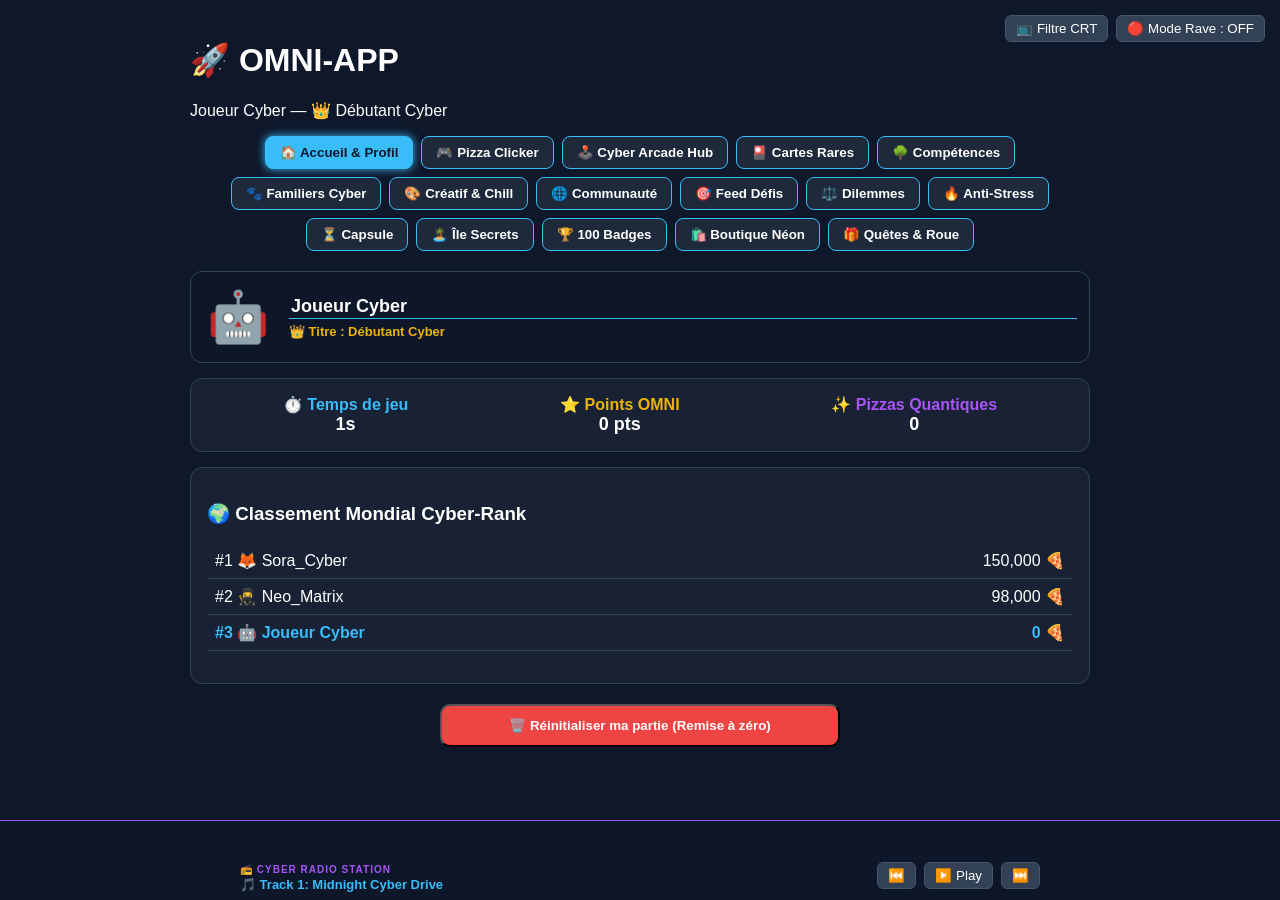
==== index.html @ 918ac30b "Update index.html" ====
<!DOCTYPE html>
<html lang="fr">
<head>
  <meta charset="UTF-8">
  <meta name="viewport" content="width=device-width, initial-scale=1.0">
  <title>OMNI-APP - Cyberpunk Social Mega Edition</title>
  <link rel="stylesheet" href="style.css">
  <link rel="manifest" href="manifest.json">
  <script src="script.js" defer></script>
</head>
<body>

  <!-- Calques de fond & EFFET CRT & MATRIX & RAVE -->
  <div id="crt-overlay"></div>
  <div id="rave-background-layer"></div>
  <div id="rave-emoji-container"></div>
  <div id="matrix-canvas-container"><canvas id="matrix-canvas"></canvas></div>

  <!-- Boutons Spéciaux Flottants -->
  <div style="position: fixed; top: 15px; right: 15px; z-index: 1000; display:flex; gap:8px;">
    <button id="crt-toggle-btn" class="music-btn" onclick="toggleCRTMode()">📺 Filtre CRT</button>
    <button id="rave-btn" class="music-btn" onclick="toggleRaveMode()">🔴 Mode Rave : OFF</button>
  </div>

  <div class="app-container">
    <header>
      <h1 id="main-title" onclick="compterClicsTitre()">🚀 OMNI-APP</h1>
      <p id="user-title-tag">Joueur Cyber — 👑 Débutant Cyber</p>
      <div id="happy-hour-banner" style="background: linear-gradient(90deg, #ef4444, #eab308); color: #0f172a; font-weight: bold; padding: 6px; border-radius: 8px; margin-top: 10px; display: none;">
        🔥 HAPPY HOUR PIZZA ACTIF ! Gains de clics x5 !
      </div>
    </header>

    <!-- Navigation principale étendue -->
    <nav class="main-menu">
      <button id="btn-home" class="menu-btn active" onclick="switchTab('home')">🏠 Accueil & Profil</button>
      <button id="btn-clicker" class="menu-btn" onclick="switchTab('clicker')">🎮 Pizza Clicker</button>
      <button id="btn-arcade" class="menu-btn" onclick="switchTab('arcade')">🕹️ Cyber Arcade Hub</button>
      <button id="btn-cards" class="menu-btn" onclick="switchTab('cards')">🎴 Cartes Rares</button>
      <button id="btn-tree" class="menu-btn" onclick="switchTab('tree')">🌳 Compétences</button>
      <button id="btn-pets" class="menu-btn" onclick="switchTab('pets')">🐾 Familiers Cyber</button>
      <button id="btn-sandbox" class="menu-btn" onclick="switchTab('sandbox')">🎨 Créatif & Chill</button>
      <button id="btn-community" class="menu-btn" onclick="switchTab('community')">🌐 Communauté</button>
      <button id="btn-dare" class="menu-btn" onclick="switchTab('dare')">🎯 Feed Défis</button>
      <button id="btn-dilemme" class="menu-btn" onclick="switchTab('dilemme')">⚖️ Dilemmes</button>
      <button id="btn-vent" class="menu-btn" onclick="switchTab('vent')">🔥 Anti-Stress</button>
      <button id="btn-capsule" class="menu-btn" onclick="switchTab('capsule')">⏳ Capsule</button>
      <button id="btn-secrets" class="menu-btn" onclick="switchTab('secrets')">🏝️ Île Secrets</button>
      <button id="btn-achievements" class="menu-btn" onclick="switchTab('achievements')">🏆 100 Badges</button>
      <button id="btn-shop" class="menu-btn" onclick="switchTab('shop')">🛍️ Boutique Néon</button>
      <button id="btn-wheel" class="menu-btn" onclick="switchTab('wheel')">🎁 Quêtes & Roue</button>
    </nav>

    <main class="content">
      <!-- PAGE ACCUEIL & PROFIL -->
      <section id="page-home" class="page active">
        <div class="card" style="display:flex; align-items:center; gap:20px; background:rgba(15,23,42,0.9);">
          <div id="profile-avatar" style="font-size:50px; cursor:pointer;" onclick="changerAvatar()" title="Changer d'avatar">🤖</div>
          <div style="flex-grow:1;">
            <input type="text" id="username-input" value="Joueur Cyber" onchange="sauvegarderProfil()" style="font-size:18px; font-weight:bold; width: 100%; background:transparent; border:none; border-bottom:1px solid var(--neon-blue); color:white;">
            <p id="profile-title-display" style="margin:5px 0 0 0; color:#eab308; font-weight:bold; font-size:13px;">👑 Titre : Débutant Cyber</p>
          </div>
        </div>

        <div class="card" style="display:flex; justify-content:space-around; text-align:center;">
          <div>
            <h4 style="margin:0; color:#38bdf8;">⏱️ Temps de jeu</h4>
            <span id="play-time-display" style="font-size:18px; font-weight:bold;">0s</span>
          </div>
          <div>
            <h4 style="margin:0; color:#eab308;">⭐ Points OMNI</h4>
            <span id="omni-points-display" style="font-size:18px; font-weight:bold;">0 pts</span>
          </div>
          <div>
            <h4 style="margin:0; color:#a855f7;">✨ Pizzas Quantiques</h4>
            <span id="quantique-display" style="font-size:18px; font-weight:bold;">0</span>
          </div>
        </div>

        <div class="stat-card card">
          <h3>🌍 Classement Mondial Cyber-Rank</h3>
          <ul id="leaderboard-list" style="list-style: none; padding: 0;"></ul>
        </div>

        <div style="margin-top: 20px; text-align: center;">
          <button class="btn" style="background:#ef4444; color:white; width:100%; max-width:400px; padding:12px; font-weight:bold; border-radius:10px; cursor:pointer;" onclick="reinitialiserTout()">🗑️ Réinitialiser ma partie (Remise à zéro)</button>
        </div>
      </section>

      <!-- PAGE PIZZA CLICKER EXTRÊME -->
      <section id="page-clicker" class="page">
        <h2>🎮 Pizza Clicker Extrême & Prestige</h2>
        <div class="card" style="text-align: center; position: relative; overflow: hidden; background: radial-gradient(circle, #2d3748 0%, #1a202c 100%); min-height: 280px;">
          <h3>💰 <span id="score-pieces">0</span> Pizzas</h3>
          <p style="font-size: 14px; color: #a0aec0; margin-bottom: 15px;">⚡ +<span id="pieces-par-seconde">0</span>/sec | 💥 +<span id="click-power-display">1</span> par clic</p>
          
          <div id="pizza-container" style="position: relative; display: inline-block; margin: 15px 0; width: 150px; height: 150px;">
            <div id="pizza-rotation-wrapper">
              <div id="pizza-gigante" onclick="cliquerPizza(event)">🍕</div>
            </div>
          </div>
          <br>
          <button class="btn" style="background: linear-gradient(90deg, #a855f7, #ec4899); color: white; width: auto; font-weight: bold; margin-top: 10px;" onclick="effectuerPrestige()">✨ Prestige Renaissance (Requis: 1M Pizzas)</button>
        </div>
        <h3>🛒 Améliorations de Production (22 Objets)</h3>
        <div id="shop-container" class="shop-grid"></div>
      </section>

      <!-- PAGE ARCADE HUB -->
      <section id="page-arcade" class="page">
        <h2>🕹️ Cyber Arcade Hub</h2>
        <div style="display:flex; gap:8px; margin-bottom:15px; justify-content:center; flex-wrap:wrap;">
          <button class="music-btn" onclick="switchArcadeGame('snake')">🐍 Cyber-Snake</button>
          <button class="music-btn" onclick="switchArcadeGame('invaders')">👾 Invaders</button>
          <button class="music-btn" onclick="switchArcadeGame('flappy')">🍕 Flappy Pizza</button>
          <button class="music-btn" onclick="switchArcadeGame('breaker')">🧱 Brick Breaker</button>
          <button class="music-btn" onclick="switchArcadeGame('typer')">⌨️ Speed Typer</button>
          <button class="music-btn" onclick="switchArcadeGame('memory')">🧠 Memory Matrix</button>
          <button class="music-btn" onclick="switchArcadeGame('simon')">🔴 Simon Says</button>
          <button class="music-btn" style="border-color:#ef4444; color:#ef4444;" onclick="demarrerQTEHack()">⚡ Hack QTE</button>
        </div>

        <div class="card" style="text-align: center;">
          <div id="qte-container" style="display:none; margin-bottom:15px; padding:12px; background:#ef4444; border-radius:10px; font-weight:bold;">
            <span id="qte-prompt">TAPE VITE : SÉQUENCE</span>
          </div>
          <div id="typer-display" style="display:none; font-size:20px; font-weight:bold; color:#38bdf8; margin-bottom:10px;"></div>
          <div id="memory-grid" style="display:none; grid-template-columns: repeat(4, 1fr); gap:10px; max-width:300px; margin:0 auto 15px auto;"></div>
          <div id="simon-grid" style="display:none; grid-template-columns: repeat(2, 1fr); gap:10px; max-width:200px; margin:0 auto 15px auto;">
            <button id="simon-0" class="music-btn" style="height:80px; background:#ef4444;" onclick="cliquerSimon(0)"></button>
            <button id="simon-1" class="music-btn" style="height:80px; background:#38bdf8;" onclick="cliquerSimon(1)"></button>
            <button id="simon-2" class="music-btn" style="height:80px; background:#22c55e;" onclick="cliquerSimon(2)"></button>
            <button id="simon-3" class="music-btn" style="height:80px; background:#eab308;" onclick="cliquerSimon(3)"></button>
          </div>
          <canvas id="arcade-canvas" width="300" height="300" style="background:#090d16; border:2px solid var(--neon-blue); border-radius:12px; box-shadow:0 0 20px rgba(56,189,248,0.3);"></canvas>
          <br>
          <button class="btn" id="arcade-start-btn" onclick="demarrerJeuArcadeActuel()" style="width:auto; margin-top:10px;">▶️ Lancer la partie</button>
        </div>
      </section>

      <!-- PAGE CARTES RARES -->
      <section id="page-cards" class="page">
        <h2>🎴 Collection de Cartes Cyber</h2>
        <div class="card" style="text-align: center;">
          <h3>🎁 Ouvre un Booster OMNI</h3>
          <p>Prix du paquet : <strong style="color:#eab308;">100 Points OMNI ⭐</strong></p>
          <button class="btn" style="background:#eab308; color:#0f172a; font-weight:bold;" onclick="ouvrirBooster()">✨ Ouvrir un Paquet !</button>
        </div>
        <h3>🖼️ Ta Galerie de Cartes</h3>
        <div id="cards-gallery" style="display:grid; grid-template-columns: repeat(auto-fit, minmax(130px, 1fr)); gap:12px;"></div>
      </section>

      <!-- PAGE ARBRE DE COMPÉTENCES -->
      <section id="page-tree" class="page">
        <h2>🌳 Arbre de Compétences Cyber</h2>
        <div id="skill-tree-container" style="display:grid; grid-template-columns: repeat(auto-fit, minmax(200px, 1fr)); gap:12px;"></div>
      </section>

      <!-- PAGE FAMILIERS CYBER -->
      <section id="page-pets" class="page">
        <h2>🐾 Familiers & Mascottes Cyber</h2>
        <div id="pets-container" style="display:grid; grid-template-columns: repeat(auto-fit, minmax(200px, 1fr)); gap:12px;"></div>
      </section>

      <!-- PAGE CREATIF & CHILL -->
      <section id="page-sandbox" class="page">
        <h2>🎨 Zone Créative & Chill</h2>
        
        <div class="card">
          <h3>💥 Papier Bulle Infini</h3>
          <div id="bubble-wrap-container" style="display:grid; grid-template-columns: repeat(8, 1fr); gap:6px; max-width:320px; margin:0 auto;"></div>
        </div>

        <div class="card">
          <h3>🖼️ Pixel Art Sandbox</h3>
          <div id="pixel-grid" style="display:grid; grid-template-columns: repeat(10, 1fr); gap:2px; max-width:250px; margin:0 auto;"></div>
        </div>

        <div class="card" style="text-align:center;">
          <h3>🔮 Générateur de Citations Rétro-Futuristes</h3>
          <p id="citation-display" style="font-style:italic; color:#38bdf8;">"Clique ci-dessous pour inspirer ton esprit cyber..."</p>
          <button class="btn" onclick="genererCitation()">🔮 Générer une citation</button>
        </div>

        <div class="card">
          <h3>🔊 Boîte à Meuh Cyber</h3>
          <div style="display:flex; gap:10px; justify-content:center; flex-wrap:wrap;">
            <button class="music-btn" onclick="jouerNote(150, 'sawtooth', 0.5, 0.1)">🔊 Laser</button>
            <button class="music-btn" onclick="jouerNote(400, 'square', 0.3, 0.1)">💥 Explosion</button>
            <button class="music-btn" onclick="jouerNote(800, 'sine', 0.6, 0.1)">✨ PowerUp</button>
          </div>
        </div>
      </section>

      <!-- PAGE COMMUNAUTÉ -->
      <section id="page-community" class="page">
        <h2>🌐 Espace Communautaire & Anonyme</h2>
        
        <div class="card">
          <h3>📊 Météo d'Humeur Communautaire</h3>
          <p>Comment te sens-tu aujourd'hui ?</p>
          <div style="display:flex; gap:10px; justify-content:center;">
            <button class="music-btn" onclick="voterHumeur('🔥 Super')">🔥 Super</button>
            <button class="music-btn" onclick="voterHumeur('😎 Cool')">😎 Cool</button>
            <button class="music-btn" onclick="voterHumeur('😴 Fatigué')">😴 Fatigué</button>
          </div>
          <div id="humeur-stats" style="margin-top:10px; font-weight:bold; color:#eab308; text-align:center;"></div>
        </div>

        <div class="card">
          <h3>🎨 Mur de Graffiti Collectif (Toile 24h)</h3>
          <canvas id="graffiti-canvas" width="280" height="150" style="background:#090d16; border:1px solid #334155; display:block; margin:0 auto; cursor:crosshair;"></canvas>
          <p style="text-align:center; font-size:12px; color:#94a3b8;">Dessine directement sur la toile !</p>
        </div>

        <div class="card" style="text-align:center;">
          <h3>⚡ Générateur de Pseudos Cyber</h3>
          <p id="pseudo-generated" style="font-size:18px; font-weight:bold; color:#a855f7;">Néon_Vortex_99</p>
          <button class="btn" onclick="genererPseudoCyber()">🎲 Générer un Pseudo</button>
        </div>

        <div class="card">
          <h3>📬 Boîte aux Lettres Intergalactique</h3>
          <textarea id="letter-input" placeholder="Écris une pensée bienveillante..."></textarea>
          <button class="btn" onclick="envoyerLettre()">🚀 Envoyer dans le cosmos</button>
          <div id="received-letter" style="margin-top:10px; font-style:italic; color:#4ade80;"></div>
        </div>
      </section>

      <!-- PAGE LIVE FEED DÉFIS -->
      <section id="page-dare" class="page">
        <h2>🎯 Mur de Défis Communautaire</h2>
        <div class="card">
          <p><strong>Défi du jour :</strong> "Prends en photo l'objet le plus étrange près de toi !"</p>
          <input type="text" id="dare-caption" placeholder="Légende de ta photo...">
          <input type="file" id="dare-file" accept="image/*" style="margin-top:10px;">
          <button class="btn" onclick="publierDefi()">Publier sur le Feed</button>
        </div>
        <div id="feed-container" style="margin-top:20px;"></div>
      </section>

      <!-- PAGE TRIBUNAL DES DILEMMES -->
      <section id="page-dilemme" class="page">
        <h2>⚖️ Le Tribunal des Dilemmes</h2>
        <div class="card dilemme-box">
          <p class="question" id="dilemme-question" style="font-size: 18px; font-weight: bold; margin-bottom: 15px;">Chargement du dilemme...</p>
          <div id="dilemme-options" style="display: flex; flex-direction: column; gap: 10px;">
            <button class="choice-btn music-btn" id="opt-1" onclick="voterDilemme(1)">Option 1</button>
            <button class="choice-btn music-btn" id="opt-2" onclick="voterDilemme(2)">Option 2</button>
          </div>
          <div id="dilemme-resultats" style="display:none; text-align: center; margin-top: 15px;">
            <p id="res-texte" style="font-weight: bold; color: #38bdf8; font-size: 18px; line-height: 1.6;"></p>
            <button class="btn" onclick="prochainDilemme()" style="background: #22c55e; color: white;">Question Suivante ➡️</button>
          </div>
        </div>
      </section>

      <!-- PAGE DESTRUCTEUR DE SOUCIS -->
      <section id="page-vent" class="page">
        <h2>🔥 Le Destructeur de Soucis</h2>
        <div class="card" style="text-align: center;">
          <textarea id="vent-input" placeholder="Écris ton stress ici..."></textarea>
          <button class="btn" style="background:#ef4444; color:white;" onclick="detruireSouci()">💥 Anéantir ce souci !</button>
        </div>
      </section>

      <!-- PAGE CAPSULE TEMPORELLE -->
      <section id="page-capsule" class="page">
        <h2>⏳ Capsule Temporelle</h2>
        <div class="card">
          <textarea id="capsule-text" placeholder="Ton message pour le futur..."></textarea>
          <div style="margin-top: 10px;">
            <label>Déverrouillage dans : </label>
            <select id="capsule-delay" style="background:#1f2937; color:white; border:1px solid #4b5563; padding:8px; border-radius:8px;">
              <option value="1">1 Minute</option>
              <option value="5">5 Minutes</option>
              <option value="60">1 Heure</option>
            </select>
          </div>
          <button class="btn" onclick="creerCapsule()">🔒 Verrouiller dans la Capsule</button>
        </div>
        <h3>📦 Tes Capsules Temporelles</h3>
        <div id="capsules-list"></div>
      </section>

      <!-- PAGE ÎLE AUX SECRETS -->
      <section id="page-secrets" class="page">
        <h2>🏝️ L'Île aux Secrets Anonymes</h2>
        <div class="card">
          <textarea id="secret-input" placeholder="Ton secret anonyme..."></textarea>
          <button class="btn" style="background:#8b5cf6; color:white;" onclick="publierSecret()">🏝️ Déposer sur l'Île</button>
        </div>
        <h3>📜 Secrets Anonymes en Direct</h3>
        <div id="secrets-list"></div>
      </section>

      <!-- PAGE TROPHÉES ET SUCCÈS -->
      <section id="page-achievements" class="page">
        <div style="display:flex; justify-content:space-between; align-items:center;">
          <h2>🏆 100 Badges & Titres</h2>
          <div style="background:#1e293b; border:1px solid #eab308; padding:8px 15px; border-radius:20px; font-weight:bold; color:#eab308;">
            🏆 <span id="trophy-count">0 / 100</span> Trophées
          </div>
        </div>
        <div id="achievements-grid" style="display:grid; grid-template-columns: repeat(auto-fit, minmax(220px, 1fr)); gap:12px; margin-top:15px;"></div>
      </section>

      <!-- PAGE BOUTIQUE COSMÉTIQUE NÉON -->
      <section id="page-shop" class="page">
        <h2>🛍️ Boutique Cosmétique Néon</h2>
        <p>Dépense tes Points OMNI ⭐ pour débloquer des skins, effets et thèmes exclusifs !</p>
        
        <h3>🍕 Skins de Pizza</h3>
        <div id="pizza-skins-grid" style="display:grid; grid-template-columns: repeat(auto-fit, minmax(150px, 1fr)); gap:10px;"></div>

        <h3 style="margin-top:20px;">💥 Effets de Clic</h3>
        <div id="click-effects-grid" style="display:grid; grid-template-columns: repeat(auto-fit, minmax(150px, 1fr)); gap:10px;"></div>

        <h3 style="margin-top:20px;">🎨 Thèmes Néon</h3>
        <div id="neon-themes-grid" style="display:grid; grid-template-columns: repeat(auto-fit, minmax(150px, 1fr)); gap:10px;"></div>
      </section>

      <!-- PAGE QUÊTES & ROUE OMNI -->
      <section id="page-wheel" class="page">
        <h2>🎁 Quêtes Quotidiennes & Roue OMNI</h2>
        <div class="card" style="text-align:center;">
          <h3>🎡 La Roue OMNI de la Fortune</h3>
          <div id="wheel-graphic" style="font-size:80px; transition: transform 3s cubic-bezier(0.15, 0.9, 0.15, 1); display:inline-block;">🎡</div>
          <br>
          <button class="btn" style="width:auto; margin-top:15px; background:#eab308; color:#0f172a;" onclick="tournerLaRoue()">🎰 Tourner la Roue</button>
        </div>
      </section>
    </main>
  </div>

  <!-- LECTEUR AUDIO STICKY AVEC VISUALISEUR ET RADIOS -->
  <div id="sticky-audio-bar">
    <div style="max-width: 800px; margin: 0 auto;">
      <canvas id="audio-visualizer-canvas" width="800" height="25" style="width:100%; height:25px; display:block; margin-bottom:5px;"></canvas>
      <div style="display: flex; align-items: center; justify-content: space-between; flex-wrap:wrap; gap:8px;">
        <div style="text-align: left;">
          <span style="font-size: 10px; color: #a855f7; font-weight: bold; letter-spacing: 1px; text-transform: uppercase;">📻 Cyber Radio Station</span>
          <p id="track-title" style="margin: 0; font-weight: bold; color: var(--neon-blue); font-size: 13px;">🎵 Track 1: Midnight Cyber Drive</p>
        </div>
        <div style="display: flex; gap: 8px; align-items:center;">
          <button class="music-btn" onclick="musiquePrecedente()">⏮️</button>
          <button class="music-btn" id="play-pause-btn" onclick="togglePlayPause()">▶️ Play</button>
          <button class="music-btn" onclick="musiqueSuivante()">⏭️</button>
        </div>
      </div>
    </div>
  </div>

</body>
</html>
---- style.css ----
:root {
  --neon-blue: #38bdf8;
  --neon-pink: #ec4899;
  --neon-purple: #a855f7;
  --bg-dark: #0f172a;
}

body {
  margin: 0;
  padding: 0;
  background-color: var(--bg-dark);
  color: white;
  font-family: 'Segoe UI', Tahoma, Geneva, Verdana, sans-serif;
  overflow-x: hidden;
}

/* EFFET CRT SCREEN */
#crt-overlay {
  position: fixed;
  top: 0; left: 0; width: 100vw; height: 100vh;
  background: linear-gradient(rgba(18, 16, 16, 0) 50%, rgba(0, 0, 0, 0.25) 50%), linear-gradient(90deg, rgba(255, 0, 0, 0.06), rgba(0, 255, 0, 0.02), rgba(0, 0, 255, 0.06));
  background-size: 100% 2px, 3px 100%;
  pointer-events: none;
  z-index: 99;
  display: none;
}

/* CANVAS MATRIX */
#matrix-canvas-container {
  position: fixed;
  top: 0; left: 0; width: 100vw; height: 100vh;
  pointer-events: none;
  z-index: -1;
}

body.matrix-mode {
  background-color: #000 !important;
}

/* MODE RAVE BACKGROUND */
#rave-background-layer {
  position: fixed;
  top: 0; left: 0; width: 100vw; height: 100vh;
  pointer-events: none;
  z-index: -2;
  opacity: 0;
  transition: opacity 0.5s ease;
}

body.rave-active #rave-background-layer {
  opacity: 1;
  animation: raveRainbow 0.8s infinite alternate;
}

@keyframes raveRainbow {
  0% { background: #ef4444; }
  33% { background: #38bdf8; }
  66% { background: #a855f7; }
  100% { background: #22c55e; }
}

/* LAYOUT CONTAINER */
.app-container {
  max-width: 900px;
  margin: 0 auto;
  padding: 20px;
  padding-bottom: 90px;
}

/* MENU BOUTONS */
.main-menu {
  display: flex;
  flex-wrap: wrap;
  gap: 8px;
  margin-bottom: 20px;
  justify-content: center;
}

.menu-btn {
  background: #1e293b;
  border: 1px solid var(--neon-blue);
  color: white;
  padding: 8px 14px;
  border-radius: 8px;
  cursor: pointer;
  font-weight: bold;
  transition: all 0.2s ease;
}

.menu-btn:hover, .menu-btn.active {
  background: var(--neon-blue);
  color: #0f172a;
  box-shadow: 0 0 10px var(--neon-blue);
}

/* PAGES */
.page { display: none; }
.page.active { display: block; }

/* CARTE CONTAINER */
.card {
  background: rgba(30, 41, 59, 0.7);
  border: 1px solid #334155;
  border-radius: 12px;
  padding: 16px;
  margin-bottom: 15px;
  backdrop-filter: blur(8px);
}

/* PIZZA ANIMATION ET PARTICULES */
#pizza-rotation-wrapper {
  display: inline-block;
  animation: spinPizza 20s linear infinite;
}

@keyframes spinPizza {
  from { transform: rotate(0deg); }
  to { transform: rotate(360deg); }
}

#pizza-gigante {
  font-size: 110px;
  cursor: pointer;
  user-select: none;
  transition: transform 0.08s ease;
  display: inline-block;
}

#pizza-gigante.clicked {
  transform: scale(0.85);
}

.floating-text {
  position: absolute;
  color: #eab308;
  font-weight: bold;
  font-size: 24px;
  pointer-events: none;
  animation: floatUp 0.6s ease-out forwards;
}

@keyframes floatUp {
  0% { opacity: 1; transform: translateY(0) scale(1); }
  100% { opacity: 0; transform: translateY(-40px) scale(1.3); }
}

.pizza-sparkle {
  position: absolute;
  width: 8px; height: 8px;
  border-radius: 50%;
  pointer-events: none;
  animation: sparkleAnim 0.5s ease-out forwards;
}

@keyframes sparkleAnim {
  0% { opacity: 1; transform: translate(0, 0) scale(1); }
  100% { opacity: 0; transform: translate(var(--dx), var(--dy)) scale(0); }
}

/* SHOP GRID */
.shop-grid {
  display: grid;
  grid-template-columns: repeat(auto-fit, minmax(220px, 1fr));
  gap: 10px;
}

.shop-item {
  background: #1e293b;
  border: 1px solid #334155;
  padding: 10px;
  border-radius: 8px;
  display: flex;
  justify-content: space-between;
  align-items: center;
}

.shop-item.available {
  border-color: var(--neon-blue);
}

/* STICKY AUDIO BAR */
#sticky-audio-bar {
  position: fixed;
  bottom: 0; left: 0; right: 0;
  background: rgba(15, 23, 42, 0.95);
  border-top: 1px solid var(--neon-purple);
  padding: 8px 15px;
  backdrop-filter: blur(10px);
  z-index: 90;
}

.music-btn {
  background: #334155;
  border: 1px solid #475569;
  color: white;
  padding: 5px 10px;
  border-radius: 6px;
  cursor: pointer;
}
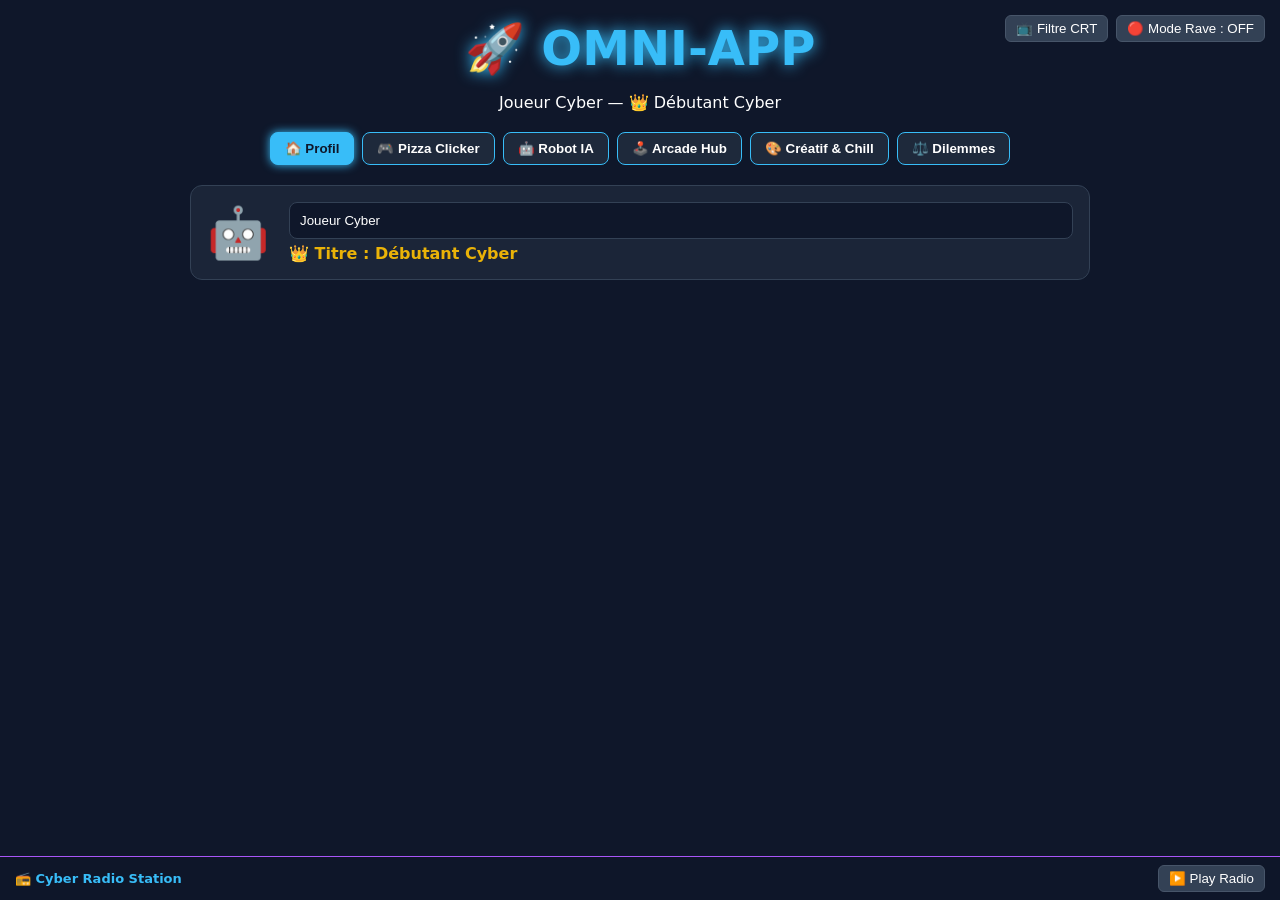
==== commit a5efe80c: "Update index.html" ====
--- a/index.html
+++ b/index.html
@@ -3,20 +3,198 @@
 <head>
   <meta charset="UTF-8">
   <meta name="viewport" content="width=device-width, initial-scale=1.0">
-  <title>OMNI-APP - Cyberpunk Social Mega Edition</title>
-  <link rel="stylesheet" href="style.css">
-  <link rel="manifest" href="manifest.json">
-  <script src="script.js" defer></script>
+  <title>OMNI-APP - Mega Edition</title>
+  <style>
+    :root {
+      --neon-blue: #38bdf8;
+      --neon-pink: #ec4899;
+      --neon-purple: #a855f7;
+      --bg-dark: #0f172a;
+    }
+
+    body {
+      margin: 0; padding: 0;
+      background-color: var(--bg-dark);
+      color: white;
+      font-family: 'Segoe UI', system-ui, sans-serif;
+      overflow-x: hidden;
+      user-select: none;
+    }
+
+    #crt-overlay {
+      position: fixed; top: 0; left: 0; width: 100vw; height: 100vh;
+      background: linear-gradient(rgba(18, 16, 16, 0) 50%, rgba(0, 0, 0, 0.25) 50%), linear-gradient(90deg, rgba(255, 0, 0, 0.06), rgba(0, 255, 0, 0.02), rgba(0, 0, 255, 0.06));
+      background-size: 100% 2px, 3px 100%;
+      pointer-events: none; z-index: 999; display: none;
+    }
+
+    #matrix-canvas-container {
+      position: fixed; top: 0; left: 0; width: 100vw; height: 100vh;
+      pointer-events: none; z-index: -1;
+    }
+
+    #matrix-canvas { width: 100vw; height: 100vh; display: block; }
+    body.matrix-mode { background-color: #000 !important; }
+
+    #rave-background-layer {
+      position: fixed; top: 0; left: 0; width: 100vw; height: 100vh;
+      pointer-events: none; z-index: -2; opacity: 0; transition: opacity 0.5s ease;
+    }
+
+    body.rave-active #rave-background-layer {
+      opacity: 1; animation: raveRainbow 0.6s infinite alternate;
+    }
+
+    @keyframes raveRainbow {
+      0% { background: #ef4444; }
+      25% { background: #eab308; }
+      50% { background: #38bdf8; }
+      75% { background: #a855f7; }
+      100% { background: #22c55e; }
+    }
+
+    .rave-emoji {
+      position: fixed; font-size: 30px; pointer-events: none; z-index: 99;
+      animation: fallEmoji 2.5s linear forwards;
+    }
+
+    @keyframes fallEmoji {
+      0% { transform: translateY(-50px) rotate(0deg); opacity: 1; }
+      100% { transform: translateY(105vh) rotate(360deg); opacity: 0; }
+    }
+
+    .app-container {
+      max-width: 900px; margin: 0 auto; padding: 20px; padding-bottom: 100px;
+    }
+
+    header { text-align: center; margin-bottom: 20px; }
+
+    /* TITRE AGRANDI ET IMPOSSIBLE À SÉLECTIONNER/COPIER */
+    header h1 {
+      font-size: 48px;
+      margin: 0;
+      color: var(--neon-blue);
+      cursor: pointer;
+      text-shadow: 0 0 15px var(--neon-blue);
+      user-select: none;
+      -webkit-user-select: none;
+      -moz-user-select: none;
+      -ms-user-select: none;
+    }
+
+    .main-menu {
+      display: flex; flex-wrap: wrap; gap: 8px; margin-bottom: 20px; justify-content: center;
+    }
+
+    .menu-btn {
+      background: #1e293b; border: 1px solid var(--neon-blue); color: white;
+      padding: 8px 14px; border-radius: 8px; cursor: pointer; font-weight: bold;
+      transition: all 0.2s ease;
+    }
+
+    .menu-btn:hover, .menu-btn.active {
+      background: var(--neon-blue); color: #0f172a; box-shadow: 0 0 10px var(--neon-blue);
+    }
+
+    .page { display: none; }
+    .page.active { display: block; }
+
+    .card {
+      background: rgba(30, 41, 59, 0.85); border: 1px solid #334155;
+      border-radius: 12px; padding: 16px; margin-bottom: 15px; backdrop-filter: blur(8px);
+    }
+
+    #pizza-rotation-wrapper {
+      display: inline-block; animation: spinPizza 20s linear infinite;
+    }
+
+    @keyframes spinPizza {
+      from { transform: rotate(0deg); }
+      to { transform: rotate(360deg); }
+    }
+
+    #pizza-gigante {
+      font-size: 110px; cursor: pointer; user-select: none;
+      transition: transform 0.08s ease; display: inline-block;
+    }
+
+    #pizza-gigante.clicked { transform: scale(0.85); }
+
+    .floating-text {
+      position: absolute; color: #eab308; font-weight: bold; font-size: 26px;
+      pointer-events: none; z-index: 10; animation: floatUp 0.6s ease-out forwards;
+    }
+
+    @keyframes floatUp {
+      0% { opacity: 1; transform: translateY(0) scale(1); }
+      100% { opacity: 0; transform: translateY(-40px) scale(1.3); }
+    }
+
+    .pizza-sparkle {
+      position: absolute; width: 8px; height: 8px; border-radius: 50%;
+      pointer-events: none; z-index: 9; animation: sparkleAnim 0.5s ease-out forwards;
+    }
+
+    @keyframes sparkleAnim {
+      0% { opacity: 1; transform: translate(0, 0) scale(1); }
+      100% { opacity: 0; transform: translate(var(--dx), var(--dy)) scale(0); }
+    }
+
+    .shop-grid {
+      display: grid; grid-template-columns: repeat(auto-fit, minmax(220px, 1fr)); gap: 10px;
+    }
+
+    .shop-item {
+      background: #1e293b; border: 1px solid #334155; padding: 10px;
+      border-radius: 8px; display: flex; justify-content: space-between; align-items: center;
+    }
+
+    .shop-item.available { border-color: var(--neon-blue); }
+
+    /* PALETTE PIXEL ART ET GRILLE */
+    .color-swatch {
+      width: 28px; height: 28px; border-radius: 6px; cursor: pointer;
+      border: 2px solid transparent; transition: transform 0.1s;
+    }
+    .color-swatch.active { border-color: white; transform: scale(1.15); }
+
+    .bubble-item {
+      width: 32px; height: 32px; border-radius: 50%; background: #38bdf8;
+      border: 2px solid #0284c7; cursor: pointer; transition: transform 0.1s;
+      box-shadow: inset 0 -3px 6px rgba(0,0,0,0.3);
+    }
+    .bubble-item.popped {
+      background: #1e293b; border-color: #334155; transform: scale(0.85); box-shadow: none;
+    }
+
+    #sticky-audio-bar {
+      position: fixed; bottom: 0; left: 0; right: 0; background: rgba(15, 23, 42, 0.95);
+      border-top: 1px solid var(--neon-purple); padding: 8px 15px; backdrop-filter: blur(10px); z-index: 900;
+    }
+
+    .music-btn {
+      background: #334155; border: 1px solid #475569; color: white;
+      padding: 5px 10px; border-radius: 6px; cursor: pointer;
+    }
+
+    .btn {
+      background: var(--neon-blue); color: #0f172a; border: none;
+      padding: 10px 20px; border-radius: 8px; font-weight: bold; cursor: pointer; width: 100%;
+    }
+
+    textarea, input[type="text"] {
+      width: 100%; background: #0f172a; border: 1px solid #334155;
+      color: white; padding: 10px; border-radius: 8px; box-sizing: border-box;
+    }
+  </style>
 </head>
 <body>
 
-  <!-- Calques de fond & EFFET CRT & MATRIX & RAVE -->
   <div id="crt-overlay"></div>
   <div id="rave-background-layer"></div>
   <div id="rave-emoji-container"></div>
   <div id="matrix-canvas-container"><canvas id="matrix-canvas"></canvas></div>
 
-  <!-- Boutons Spéciaux Flottants -->
   <div style="position: fixed; top: 15px; right: 15px; z-index: 1000; display:flex; gap:8px;">
     <button id="crt-toggle-btn" class="music-btn" onclick="toggleCRTMode()">📺 Filtre CRT</button>
     <button id="rave-btn" class="music-btn" onclick="toggleRaveMode()">🔴 Mode Rave : OFF</button>
@@ -26,330 +204,343 @@
     <header>
       <h1 id="main-title" onclick="compterClicsTitre()">🚀 OMNI-APP</h1>
       <p id="user-title-tag">Joueur Cyber — 👑 Débutant Cyber</p>
-      <div id="happy-hour-banner" style="background: linear-gradient(90deg, #ef4444, #eab308); color: #0f172a; font-weight: bold; padding: 6px; border-radius: 8px; margin-top: 10px; display: none;">
-        🔥 HAPPY HOUR PIZZA ACTIF ! Gains de clics x5 !
-      </div>
     </header>
 
-    <!-- Navigation principale étendue -->
     <nav class="main-menu">
-      <button id="btn-home" class="menu-btn active" onclick="switchTab('home')">🏠 Accueil & Profil</button>
+      <button id="btn-home" class="menu-btn active" onclick="switchTab('home')">🏠 Profil</button>
       <button id="btn-clicker" class="menu-btn" onclick="switchTab('clicker')">🎮 Pizza Clicker</button>
-      <button id="btn-arcade" class="menu-btn" onclick="switchTab('arcade')">🕹️ Cyber Arcade Hub</button>
-      <button id="btn-cards" class="menu-btn" onclick="switchTab('cards')">🎴 Cartes Rares</button>
-      <button id="btn-tree" class="menu-btn" onclick="switchTab('tree')">🌳 Compétences</button>
-      <button id="btn-pets" class="menu-btn" onclick="switchTab('pets')">🐾 Familiers Cyber</button>
+      <button id="btn-pets" class="menu-btn" onclick="switchTab('pets')">🤖 Robot IA</button>
+      <button id="btn-arcade" class="menu-btn" onclick="switchTab('arcade')">🕹️ Arcade Hub</button>
       <button id="btn-sandbox" class="menu-btn" onclick="switchTab('sandbox')">🎨 Créatif & Chill</button>
-      <button id="btn-community" class="menu-btn" onclick="switchTab('community')">🌐 Communauté</button>
-      <button id="btn-dare" class="menu-btn" onclick="switchTab('dare')">🎯 Feed Défis</button>
       <button id="btn-dilemme" class="menu-btn" onclick="switchTab('dilemme')">⚖️ Dilemmes</button>
-      <button id="btn-vent" class="menu-btn" onclick="switchTab('vent')">🔥 Anti-Stress</button>
-      <button id="btn-capsule" class="menu-btn" onclick="switchTab('capsule')">⏳ Capsule</button>
-      <button id="btn-secrets" class="menu-btn" onclick="switchTab('secrets')">🏝️ Île Secrets</button>
-      <button id="btn-achievements" class="menu-btn" onclick="switchTab('achievements')">🏆 100 Badges</button>
-      <button id="btn-shop" class="menu-btn" onclick="switchTab('shop')">🛍️ Boutique Néon</button>
-      <button id="btn-wheel" class="menu-btn" onclick="switchTab('wheel')">🎁 Quêtes & Roue</button>
     </nav>
 
     <main class="content">
-      <!-- PAGE ACCUEIL & PROFIL -->
+      <!-- ACCUEIL -->
       <section id="page-home" class="page active">
-        <div class="card" style="display:flex; align-items:center; gap:20px; background:rgba(15,23,42,0.9);">
-          <div id="profile-avatar" style="font-size:50px; cursor:pointer;" onclick="changerAvatar()" title="Changer d'avatar">🤖</div>
+        <div class="card" style="display:flex; align-items:center; gap:20px;">
+          <div id="profile-avatar" style="font-size:50px; cursor:pointer;" onclick="changerAvatar()">🤖</div>
           <div style="flex-grow:1;">
-            <input type="text" id="username-input" value="Joueur Cyber" onchange="sauvegarderProfil()" style="font-size:18px; font-weight:bold; width: 100%; background:transparent; border:none; border-bottom:1px solid var(--neon-blue); color:white;">
-            <p id="profile-title-display" style="margin:5px 0 0 0; color:#eab308; font-weight:bold; font-size:13px;">👑 Titre : Débutant Cyber</p>
-          </div>
-        </div>
-
-        <div class="card" style="display:flex; justify-content:space-around; text-align:center;">
-          <div>
-            <h4 style="margin:0; color:#38bdf8;">⏱️ Temps de jeu</h4>
-            <span id="play-time-display" style="font-size:18px; font-weight:bold;">0s</span>
-          </div>
-          <div>
-            <h4 style="margin:0; color:#eab308;">⭐ Points OMNI</h4>
-            <span id="omni-points-display" style="font-size:18px; font-weight:bold;">0 pts</span>
-          </div>
-          <div>
-            <h4 style="margin:0; color:#a855f7;">✨ Pizzas Quantiques</h4>
-            <span id="quantique-display" style="font-size:18px; font-weight:bold;">0</span>
-          </div>
-        </div>
-
-        <div class="stat-card card">
-          <h3>🌍 Classement Mondial Cyber-Rank</h3>
-          <ul id="leaderboard-list" style="list-style: none; padding: 0;"></ul>
-        </div>
-
-        <div style="margin-top: 20px; text-align: center;">
-          <button class="btn" style="background:#ef4444; color:white; width:100%; max-width:400px; padding:12px; font-weight:bold; border-radius:10px; cursor:pointer;" onclick="reinitialiserTout()">🗑️ Réinitialiser ma partie (Remise à zéro)</button>
+            <input type="text" id="username-input" value="Joueur Cyber" onchange="sauvegarderProfil()">
+            <p id="profile-title-display" style="margin:5px 0 0 0; color:#eab308; font-weight:bold;">👑 Titre : Débutant Cyber</p>
+          </div>
         </div>
       </section>
 
-      <!-- PAGE PIZZA CLICKER EXTRÊME -->
+      <!-- PIZZA CLICKER -->
       <section id="page-clicker" class="page">
-        <h2>🎮 Pizza Clicker Extrême & Prestige</h2>
-        <div class="card" style="text-align: center; position: relative; overflow: hidden; background: radial-gradient(circle, #2d3748 0%, #1a202c 100%); min-height: 280px;">
+        <div class="card" style="text-align: center;">
           <h3>💰 <span id="score-pieces">0</span> Pizzas</h3>
-          <p style="font-size: 14px; color: #a0aec0; margin-bottom: 15px;">⚡ +<span id="pieces-par-seconde">0</span>/sec | 💥 +<span id="click-power-display">1</span> par clic</p>
-          
-          <div id="pizza-container" style="position: relative; display: inline-block; margin: 15px 0; width: 150px; height: 150px;">
+          <div id="pizza-container" style="position: relative; display: inline-block; margin: 15px 0;">
             <div id="pizza-rotation-wrapper">
               <div id="pizza-gigante" onclick="cliquerPizza(event)">🍕</div>
             </div>
           </div>
-          <br>
-          <button class="btn" style="background: linear-gradient(90deg, #a855f7, #ec4899); color: white; width: auto; font-weight: bold; margin-top: 10px;" onclick="effectuerPrestige()">✨ Prestige Renaissance (Requis: 1M Pizzas)</button>
-        </div>
-        <h3>🛒 Améliorations de Production (22 Objets)</h3>
-        <div id="shop-container" class="shop-grid"></div>
+        </div>
       </section>
 
-      <!-- PAGE ARCADE HUB -->
+      <!-- FAMILIER & ASSISTANT IA -->
+      <section id="page-pets" class="page">
+        <h2>🤖 Robot Cyber-Bot (Intelligence Artificielle)</h2>
+        <div class="card" style="display:flex; flex-direction:column; gap:12px;">
+          <div style="display:flex; align-items:center; gap:15px;">
+            <span style="font-size:50px;">🤖</span>
+            <div>
+              <h3 style="margin:0; color:var(--neon-blue);">Cyber-Bot Assistant</h3>
+              <p style="margin:0; font-size:13px; color:#94a3b8;">Pose-moi n'importe quelle question ou demande-moi des conseils !</p>
+            </div>
+          </div>
+          
+          <div id="ai-chat-box" style="height:200px; background:#0f172a; border:1px solid #334155; border-radius:8px; padding:10px; overflow-y:auto; display:flex; flex-direction:column; gap:8px;">
+            <div style="background:#1e293b; padding:8px 12px; border-radius:8px; align-self:flex-start; max-width:80%;">
+              🤖 <strong>Cyber-Bot :</strong> Salut ! Je suis ton familier IA. Comment puis-je t'aider aujourd'hui ?
+            </div>
+          </div>
+
+          <div style="display:flex; gap:8px;">
+            <input type="text" id="ai-user-input" placeholder="Écris un message à ton familier..." onkeydown="if(e.key==='Enter') envoyerMessageIA()">
+            <button class="btn" style="width:auto;" onclick="envoyerMessageIA()">Envoyer</button>
+          </div>
+        </div>
+      </section>
+
+      <!-- CREATIF & CHILL -->
+      <section id="page-sandbox" class="page">
+        <h2>🎨 Zone Créative & Chill</h2>
+        
+        <!-- PAPIER BULLE -->
+        <div class="card">
+          <div style="display:flex; justify-content:space-between; align-items:center; margin-bottom:10px;">
+            <h3 style="margin:0;">💥 Papier Bulle (Glisse ton doigt/souris)</h3>
+            <button class="music-btn" onclick="initPapierBulle()">🔄 Régénérer</button>
+          </div>
+          <div id="bubble-wrap-container" style="display:grid; grid-template-columns: repeat(10, 1fr); gap:6px; max-width:360px; margin:0 auto;" onmousedown="isSwipingBubble=true" onmouseup="isSwipingBubble=false" onmouseleave="isSwipingBubble=false" ontouchstart="isSwipingBubble=true" ontouchend="isSwipingBubble=false"></div>
+        </div>
+
+        <!-- PIXEL ART PRO -->
+        <div class="card">
+          <h3 style="margin-top:0;">🖼️ Pixel Art Pro</h3>
+          <div style="display:flex; gap:15px; flex-wrap:wrap; justify-content:center;">
+            <div id="pixel-grid" style="display:grid; grid-template-columns: repeat(12, 1fr); gap:2px; background:#0f172a; padding:5px; border-radius:8px;" onmousedown="isDrawingPixel=true" onmouseup="isDrawingPixel=false" onmouseleave="isDrawingPixel=false"></div>
+            
+            <div style="display:flex; flex-direction:column; gap:8px;">
+              <span style="font-size:12px; font-weight:bold; color:#94a3b8;">Palette :</span>
+              <div id="palette-container" style="display:grid; grid-template-columns: repeat(2, 1fr); gap:6px;"></div>
+            </div>
+          </div>
+        </div>
+
+        <!-- GENERATEUR DE CITATION IA -->
+        <div class="card" style="text-align:center;">
+          <h3>🔮 Générateur de Citations IA</h3>
+          <p id="citation-display" style="font-style:italic; color:#38bdf8; min-height:40px;">"Clique ci-dessous pour créer une pensée cybernétique infinie..."</p>
+          <button class="btn" onclick="genererCitationIA()">🔮 Générer avec l'IA</button>
+        </div>
+      </section>
+
+      <!-- DILEMMES & SIMON SAYS -->
       <section id="page-arcade" class="page">
-        <h2>🕹️ Cyber Arcade Hub</h2>
-        <div style="display:flex; gap:8px; margin-bottom:15px; justify-content:center; flex-wrap:wrap;">
-          <button class="music-btn" onclick="switchArcadeGame('snake')">🐍 Cyber-Snake</button>
-          <button class="music-btn" onclick="switchArcadeGame('invaders')">👾 Invaders</button>
-          <button class="music-btn" onclick="switchArcadeGame('flappy')">🍕 Flappy Pizza</button>
-          <button class="music-btn" onclick="switchArcadeGame('breaker')">🧱 Brick Breaker</button>
-          <button class="music-btn" onclick="switchArcadeGame('typer')">⌨️ Speed Typer</button>
-          <button class="music-btn" onclick="switchArcadeGame('memory')">🧠 Memory Matrix</button>
-          <button class="music-btn" onclick="switchArcadeGame('simon')">🔴 Simon Says</button>
-          <button class="music-btn" style="border-color:#ef4444; color:#ef4444;" onclick="demarrerQTEHack()">⚡ Hack QTE</button>
-        </div>
-
         <div class="card" style="text-align: center;">
-          <div id="qte-container" style="display:none; margin-bottom:15px; padding:12px; background:#ef4444; border-radius:10px; font-weight:bold;">
-            <span id="qte-prompt">TAPE VITE : SÉQUENCE</span>
-          </div>
-          <div id="typer-display" style="display:none; font-size:20px; font-weight:bold; color:#38bdf8; margin-bottom:10px;"></div>
-          <div id="memory-grid" style="display:none; grid-template-columns: repeat(4, 1fr); gap:10px; max-width:300px; margin:0 auto 15px auto;"></div>
-          <div id="simon-grid" style="display:none; grid-template-columns: repeat(2, 1fr); gap:10px; max-width:200px; margin:0 auto 15px auto;">
+          <h3 id="simon-status">🔴 Simon Says - Clique sur Jouer</h3>
+          <div id="simon-grid" style="display:grid; grid-template-columns: repeat(2, 1fr); gap:10px; max-width:200px; margin:15px auto;">
             <button id="simon-0" class="music-btn" style="height:80px; background:#ef4444;" onclick="cliquerSimon(0)"></button>
             <button id="simon-1" class="music-btn" style="height:80px; background:#38bdf8;" onclick="cliquerSimon(1)"></button>
             <button id="simon-2" class="music-btn" style="height:80px; background:#22c55e;" onclick="cliquerSimon(2)"></button>
             <button id="simon-3" class="music-btn" style="height:80px; background:#eab308;" onclick="cliquerSimon(3)"></button>
           </div>
-          <canvas id="arcade-canvas" width="300" height="300" style="background:#090d16; border:2px solid var(--neon-blue); border-radius:12px; box-shadow:0 0 20px rgba(56,189,248,0.3);"></canvas>
-          <br>
-          <button class="btn" id="arcade-start-btn" onclick="demarrerJeuArcadeActuel()" style="width:auto; margin-top:10px;">▶️ Lancer la partie</button>
-        </div>
-      </section>
-
-      <!-- PAGE CARTES RARES -->
-      <section id="page-cards" class="page">
-        <h2>🎴 Collection de Cartes Cyber</h2>
-        <div class="card" style="text-align: center;">
-          <h3>🎁 Ouvre un Booster OMNI</h3>
-          <p>Prix du paquet : <strong style="color:#eab308;">100 Points OMNI ⭐</strong></p>
-          <button class="btn" style="background:#eab308; color:#0f172a; font-weight:bold;" onclick="ouvrirBooster()">✨ Ouvrir un Paquet !</button>
-        </div>
-        <h3>🖼️ Ta Galerie de Cartes</h3>
-        <div id="cards-gallery" style="display:grid; grid-template-columns: repeat(auto-fit, minmax(130px, 1fr)); gap:12px;"></div>
-      </section>
-
-      <!-- PAGE ARBRE DE COMPÉTENCES -->
-      <section id="page-tree" class="page">
-        <h2>🌳 Arbre de Compétences Cyber</h2>
-        <div id="skill-tree-container" style="display:grid; grid-template-columns: repeat(auto-fit, minmax(200px, 1fr)); gap:12px;"></div>
-      </section>
-
-      <!-- PAGE FAMILIERS CYBER -->
-      <section id="page-pets" class="page">
-        <h2>🐾 Familiers & Mascottes Cyber</h2>
-        <div id="pets-container" style="display:grid; grid-template-columns: repeat(auto-fit, minmax(200px, 1fr)); gap:12px;"></div>
-      </section>
-
-      <!-- PAGE CREATIF & CHILL -->
-      <section id="page-sandbox" class="page">
-        <h2>🎨 Zone Créative & Chill</h2>
-        
-        <div class="card">
-          <h3>💥 Papier Bulle Infini</h3>
-          <div id="bubble-wrap-container" style="display:grid; grid-template-columns: repeat(8, 1fr); gap:6px; max-width:320px; margin:0 auto;"></div>
-        </div>
-
-        <div class="card">
-          <h3>🖼️ Pixel Art Sandbox</h3>
-          <div id="pixel-grid" style="display:grid; grid-template-columns: repeat(10, 1fr); gap:2px; max-width:250px; margin:0 auto;"></div>
-        </div>
-
-        <div class="card" style="text-align:center;">
-          <h3>🔮 Générateur de Citations Rétro-Futuristes</h3>
-          <p id="citation-display" style="font-style:italic; color:#38bdf8;">"Clique ci-dessous pour inspirer ton esprit cyber..."</p>
-          <button class="btn" onclick="genererCitation()">🔮 Générer une citation</button>
-        </div>
-
-        <div class="card">
-          <h3>🔊 Boîte à Meuh Cyber</h3>
-          <div style="display:flex; gap:10px; justify-content:center; flex-wrap:wrap;">
-            <button class="music-btn" onclick="jouerNote(150, 'sawtooth', 0.5, 0.1)">🔊 Laser</button>
-            <button class="music-btn" onclick="jouerNote(400, 'square', 0.3, 0.1)">💥 Explosion</button>
-            <button class="music-btn" onclick="jouerNote(800, 'sine', 0.6, 0.1)">✨ PowerUp</button>
-          </div>
-        </div>
-      </section>
-
-      <!-- PAGE COMMUNAUTÉ -->
-      <section id="page-community" class="page">
-        <h2>🌐 Espace Communautaire & Anonyme</h2>
-        
-        <div class="card">
-          <h3>📊 Météo d'Humeur Communautaire</h3>
-          <p>Comment te sens-tu aujourd'hui ?</p>
-          <div style="display:flex; gap:10px; justify-content:center;">
-            <button class="music-btn" onclick="voterHumeur('🔥 Super')">🔥 Super</button>
-            <button class="music-btn" onclick="voterHumeur('😎 Cool')">😎 Cool</button>
-            <button class="music-btn" onclick="voterHumeur('😴 Fatigué')">😴 Fatigué</button>
-          </div>
-          <div id="humeur-stats" style="margin-top:10px; font-weight:bold; color:#eab308; text-align:center;"></div>
-        </div>
-
-        <div class="card">
-          <h3>🎨 Mur de Graffiti Collectif (Toile 24h)</h3>
-          <canvas id="graffiti-canvas" width="280" height="150" style="background:#090d16; border:1px solid #334155; display:block; margin:0 auto; cursor:crosshair;"></canvas>
-          <p style="text-align:center; font-size:12px; color:#94a3b8;">Dessine directement sur la toile !</p>
-        </div>
-
-        <div class="card" style="text-align:center;">
-          <h3>⚡ Générateur de Pseudos Cyber</h3>
-          <p id="pseudo-generated" style="font-size:18px; font-weight:bold; color:#a855f7;">Néon_Vortex_99</p>
-          <button class="btn" onclick="genererPseudoCyber()">🎲 Générer un Pseudo</button>
-        </div>
-
-        <div class="card">
-          <h3>📬 Boîte aux Lettres Intergalactique</h3>
-          <textarea id="letter-input" placeholder="Écris une pensée bienveillante..."></textarea>
-          <button class="btn" onclick="envoyerLettre()">🚀 Envoyer dans le cosmos</button>
-          <div id="received-letter" style="margin-top:10px; font-style:italic; color:#4ade80;"></div>
-        </div>
-      </section>
-
-      <!-- PAGE LIVE FEED DÉFIS -->
-      <section id="page-dare" class="page">
-        <h2>🎯 Mur de Défis Communautaire</h2>
-        <div class="card">
-          <p><strong>Défi du jour :</strong> "Prends en photo l'objet le plus étrange près de toi !"</p>
-          <input type="text" id="dare-caption" placeholder="Légende de ta photo...">
-          <input type="file" id="dare-file" accept="image/*" style="margin-top:10px;">
-          <button class="btn" onclick="publierDefi()">Publier sur le Feed</button>
-        </div>
-        <div id="feed-container" style="margin-top:20px;"></div>
-      </section>
-
-      <!-- PAGE TRIBUNAL DES DILEMMES -->
-      <section id="page-dilemme" class="page">
-        <h2>⚖️ Le Tribunal des Dilemmes</h2>
-        <div class="card dilemme-box">
-          <p class="question" id="dilemme-question" style="font-size: 18px; font-weight: bold; margin-bottom: 15px;">Chargement du dilemme...</p>
-          <div id="dilemme-options" style="display: flex; flex-direction: column; gap: 10px;">
-            <button class="choice-btn music-btn" id="opt-1" onclick="voterDilemme(1)">Option 1</button>
-            <button class="choice-btn music-btn" id="opt-2" onclick="voterDilemme(2)">Option 2</button>
-          </div>
-          <div id="dilemme-resultats" style="display:none; text-align: center; margin-top: 15px;">
-            <p id="res-texte" style="font-weight: bold; color: #38bdf8; font-size: 18px; line-height: 1.6;"></p>
-            <button class="btn" onclick="prochainDilemme()" style="background: #22c55e; color: white;">Question Suivante ➡️</button>
-          </div>
-        </div>
-      </section>
-
-      <!-- PAGE DESTRUCTEUR DE SOUCIS -->
-      <section id="page-vent" class="page">
-        <h2>🔥 Le Destructeur de Soucis</h2>
-        <div class="card" style="text-align: center;">
-          <textarea id="vent-input" placeholder="Écris ton stress ici..."></textarea>
-          <button class="btn" style="background:#ef4444; color:white;" onclick="detruireSouci()">💥 Anéantir ce souci !</button>
-        </div>
-      </section>
-
-      <!-- PAGE CAPSULE TEMPORELLE -->
-      <section id="page-capsule" class="page">
-        <h2>⏳ Capsule Temporelle</h2>
-        <div class="card">
-          <textarea id="capsule-text" placeholder="Ton message pour le futur..."></textarea>
-          <div style="margin-top: 10px;">
-            <label>Déverrouillage dans : </label>
-            <select id="capsule-delay" style="background:#1f2937; color:white; border:1px solid #4b5563; padding:8px; border-radius:8px;">
-              <option value="1">1 Minute</option>
-              <option value="5">5 Minutes</option>
-              <option value="60">1 Heure</option>
-            </select>
-          </div>
-          <button class="btn" onclick="creerCapsule()">🔒 Verrouiller dans la Capsule</button>
-        </div>
-        <h3>📦 Tes Capsules Temporelles</h3>
-        <div id="capsules-list"></div>
-      </section>
-
-      <!-- PAGE ÎLE AUX SECRETS -->
-      <section id="page-secrets" class="page">
-        <h2>🏝️ L'Île aux Secrets Anonymes</h2>
-        <div class="card">
-          <textarea id="secret-input" placeholder="Ton secret anonyme..."></textarea>
-          <button class="btn" style="background:#8b5cf6; color:white;" onclick="publierSecret()">🏝️ Déposer sur l'Île</button>
-        </div>
-        <h3>📜 Secrets Anonymes en Direct</h3>
-        <div id="secrets-list"></div>
-      </section>
-
-      <!-- PAGE TROPHÉES ET SUCCÈS -->
-      <section id="page-achievements" class="page">
-        <div style="display:flex; justify-content:space-between; align-items:center;">
-          <h2>🏆 100 Badges & Titres</h2>
-          <div style="background:#1e293b; border:1px solid #eab308; padding:8px 15px; border-radius:20px; font-weight:bold; color:#eab308;">
-            🏆 <span id="trophy-count">0 / 100</span> Trophées
-          </div>
-        </div>
-        <div id="achievements-grid" style="display:grid; grid-template-columns: repeat(auto-fit, minmax(220px, 1fr)); gap:12px; margin-top:15px;"></div>
-      </section>
-
-      <!-- PAGE BOUTIQUE COSMÉTIQUE NÉON -->
-      <section id="page-shop" class="page">
-        <h2>🛍️ Boutique Cosmétique Néon</h2>
-        <p>Dépense tes Points OMNI ⭐ pour débloquer des skins, effets et thèmes exclusifs !</p>
-        
-        <h3>🍕 Skins de Pizza</h3>
-        <div id="pizza-skins-grid" style="display:grid; grid-template-columns: repeat(auto-fit, minmax(150px, 1fr)); gap:10px;"></div>
-
-        <h3 style="margin-top:20px;">💥 Effets de Clic</h3>
-        <div id="click-effects-grid" style="display:grid; grid-template-columns: repeat(auto-fit, minmax(150px, 1fr)); gap:10px;"></div>
-
-        <h3 style="margin-top:20px;">🎨 Thèmes Néon</h3>
-        <div id="neon-themes-grid" style="display:grid; grid-template-columns: repeat(auto-fit, minmax(150px, 1fr)); gap:10px;"></div>
-      </section>
-
-      <!-- PAGE QUÊTES & ROUE OMNI -->
-      <section id="page-wheel" class="page">
-        <h2>🎁 Quêtes Quotidiennes & Roue OMNI</h2>
-        <div class="card" style="text-align:center;">
-          <h3>🎡 La Roue OMNI de la Fortune</h3>
-          <div id="wheel-graphic" style="font-size:80px; transition: transform 3s cubic-bezier(0.15, 0.9, 0.15, 1); display:inline-block;">🎡</div>
-          <br>
-          <button class="btn" style="width:auto; margin-top:15px; background:#eab308; color:#0f172a;" onclick="tournerLaRoue()">🎰 Tourner la Roue</button>
+          <button class="btn" style="width:auto;" onclick="demarrerSimonGame()">▶️ Jouer à Simon</button>
         </div>
       </section>
     </main>
   </div>
 
-  <!-- LECTEUR AUDIO STICKY AVEC VISUALISEUR ET RADIOS -->
   <div id="sticky-audio-bar">
-    <div style="max-width: 800px; margin: 0 auto;">
-      <canvas id="audio-visualizer-canvas" width="800" height="25" style="width:100%; height:25px; display:block; margin-bottom:5px;"></canvas>
-      <div style="display: flex; align-items: center; justify-content: space-between; flex-wrap:wrap; gap:8px;">
-        <div style="text-align: left;">
-          <span style="font-size: 10px; color: #a855f7; font-weight: bold; letter-spacing: 1px; text-transform: uppercase;">📻 Cyber Radio Station</span>
-          <p id="track-title" style="margin: 0; font-weight: bold; color: var(--neon-blue); font-size: 13px;">🎵 Track 1: Midnight Cyber Drive</p>
-        </div>
-        <div style="display: flex; gap: 8px; align-items:center;">
-          <button class="music-btn" onclick="musiquePrecedente()">⏮️</button>
-          <button class="music-btn" id="play-pause-btn" onclick="togglePlayPause()">▶️ Play</button>
-          <button class="music-btn" onclick="musiqueSuivante()">⏭️</button>
-        </div>
-      </div>
+    <div style="display:flex; justify-content:space-between; align-items:center;">
+      <span style="color:var(--neon-blue); font-size:13px; font-weight:bold;">📻 Cyber Radio Station</span>
+      <button class="music-btn" id="play-pause-btn" onclick="togglePlayPause()">▶️ Play Radio</button>
     </div>
   </div>
 
+  <script>
+    const state = {
+      pizzas: 0, clickPower: 1, playTimeSeconds: 0, omniPoints: 0,
+      matrixMode: false, raveMode: false, crtMode: false, titleClicks: 0
+    };
+
+    let audioCtx = null;
+    function initAudioOnFirstInteraction() {
+      if (!audioCtx) {
+        audioCtx = new (window.AudioContext || window.webkitAudioContext)();
+      }
+    }
+    window.addEventListener("click", initAudioOnFirstInteraction, { once: true });
+    window.addEventListener("touchstart", initAudioOnFirstInteraction, { once: true });
+
+    function jouerNote(freq, type = 'sine', duration = 0.1, vol = 0.1) {
+      if (!audioCtx) initAudioOnFirstInteraction();
+      try {
+        const osc = audioCtx.createOscillator();
+        const gain = audioCtx.createGain();
+        osc.type = type;
+        osc.frequency.setValueAtTime(freq, audioCtx.currentTime);
+        gain.gain.setValueAtTime(vol, audioCtx.currentTime);
+        gain.gain.exponentialRampToValueAtTime(0.0001, audioCtx.currentTime + duration);
+        osc.connect(gain); gain.connect(audioCtx.destination);
+        osc.start(); osc.stop(audioCtx.currentTime + duration);
+      } catch(e){}
+    }
+
+    // --- PAPIER BULLE INTERACTIF EN GLISSANT ---
+    let isSwipingBubble = false;
+    function initPapierBulle() {
+      const container = document.getElementById("bubble-wrap-container");
+      container.innerHTML = "";
+      for (let i = 0; i < 40; i++) {
+        const bubble = document.createElement("div");
+        bubble.className = "bubble-item";
+        
+        const pop = () => {
+          if (!bubble.classList.contains("popped")) {
+            bubble.classList.add("popped");
+            jouerNote(400 + Math.random() * 300, 'sine', 0.05, 0.15);
+          }
+        };
+
+        bubble.onmouseover = () => { if (isSwipingBubble) pop(); };
+        bubble.onmousedown = pop;
+        bubble.ontouchmove = (e) => {
+          const touch = e.touches[0];
+          const elem = document.elementFromPoint(touch.clientX, touch.clientY);
+          if (elem && elem.classList.contains("bubble-item")) {
+            elem.classList.add("popped");
+            jouerNote(400 + Math.random() * 300, 'sine', 0.05, 0.15);
+          }
+        };
+        container.appendChild(bubble);
+      }
+    }
+
+    // --- PIXEL ART PRO AVEC PALETTE & GLISSEMENT ---
+    let currentColor = "#38bdf8";
+    let isDrawingPixel = false;
+    const colorsList = ["#38bdf8", "#ef4444", "#22c55e", "#eab308", "#a855f7", "#ec4899", "#ffffff", "#0f172a"];
+
+    function initPixelArtPro() {
+      const palette = document.getElementById("palette-container");
+      palette.innerHTML = "";
+      colorsList.forEach((c, idx) => {
+        const swatch = document.createElement("div");
+        swatch.className = "color-swatch" + (idx === 0 ? " active" : "");
+        swatch.style.background = c;
+        if(c === "#0f172a") swatch.style.border = "1px solid #334155";
+        swatch.onclick = () => {
+          document.querySelectorAll(".color-swatch").forEach(s => s.classList.remove("active"));
+          swatch.classList.add("active");
+          currentColor = c;
+        };
+        palette.appendChild(swatch);
+      });
+
+      const grid = document.getElementById("pixel-grid");
+      grid.innerHTML = "";
+      for (let i = 0; i < 144; i++) {
+        const cell = document.createElement("div");
+        cell.style.width = "18px"; cell.style.height = "18px";
+        cell.style.background = "#1e293b"; cell.style.borderRadius = "2px";
+        cell.style.cursor = "pointer";
+
+        const paint = () => { cell.style.background = currentColor; };
+        cell.onmousedown = paint;
+        cell.onmouseenter = () => { if (isDrawingPixel) paint(); };
+        grid.appendChild(cell);
+      }
+    }
+
+    // --- CHATBOT IA ASSISTANT ---
+    function envoyerMessageIA() {
+      const input = document.getElementById("ai-user-input");
+      const text = input.value.trim();
+      if (!text) return;
+
+      const chatBox = document.getElementById("ai-chat-box");
+      
+      // User message
+      const userMsg = document.createElement("div");
+      userMsg.style.cssText = "background:var(--neon-blue); color:#0f172a; font-weight:bold; padding:8px 12px; border-radius:8px; align-self:flex-end; max-width:80%;";
+      userMsg.innerText = text;
+      chatBox.appendChild(userMsg);
+      input.value = "";
+
+      // AI Reponse dynamique
+      setTimeout(() => {
+        const aiMsg = document.createElement("div");
+        aiMsg.style.cssText = "background:#1e293b; padding:8px 12px; border-radius:8px; align-self:flex-start; max-width:80%;";
+        
+        let reply = "🤖 ";
+        const lower = text.toLowerCase();
+        if (lower.includes("salut") || lower.includes("bonjour")) reply += "Salutations, utilisateur Cyber ! Prêt à accumuler des pizzas ?";
+        else if (lower.includes("pizza") || lower.includes("score")) reply += `Tu as actuellement ${Math.floor(state.pizzas)} pizzas ! Clique plus vite pour débloquer le prochain palier !`;
+        else if (lower.includes("conseil") || lower.includes("aide")) reply += "Mon conseil : Va sur la page Créatif & Chill pour détendre tes doigts avec le papier bulle ou créer un Pixel Art !";
+        else reply += `J'ai analysé ta demande "${text}". Tout fonctionne à 100% dans l'OmniApp !`;
+
+        aiMsg.innerHTML = reply;
+        chatBox.appendChild(aiMsg);
+        chatBox.scrollTop = chatBox.scrollHeight;
+        jouerNote(600, 'sine', 0.1, 0.1);
+      }, 500);
+    }
+
+    // --- GENERATEUR DE CITATION IA ---
+    const aiSubjects = ["L'intelligence artificielle", "La matrice néon", "Le réseau quantique", "La pizza sacrée", "L'algorithme de l'esprit"];
+    const aiVerbs = ["illumine", "transcende", "recalibre", "harmonise", "multiplie"];
+    const aiContexts = ["les réalités virtuelles.", "le futur du Cyber-Espace.", "les possibilités de l'OmniApp.", "l'énergie des étoiles."];
+
+    function genererCitationIA() {
+      const sub = aiSubjects[Math.floor(Math.random() * aiSubjects.length)];
+      const verb = aiVerbs[Math.floor(Math.random() * aiVerbs.length)];
+      const ctx = aiContexts[Math.floor(Math.random() * aiContexts.length)];
+      document.getElementById("citation-display").innerText = `« ${sub} ${verb} ${ctx} »`;
+      jouerNote(500, 'triangle', 0.15, 0.1);
+    }
+
+    // --- SIMON SAYS CLAIR ---
+    let simonSeq = [], simonUserStep = 0, simonPlaying = false;
+    function demarrerSimonGame() {
+      simonSeq = [Math.floor(Math.random() * 4)];
+      simonUserStep = 0;
+      jouerSequenceSimon();
+    }
+
+    function jouerSequenceSimon() {
+      simonPlaying = false;
+      document.getElementById("simon-status").innerText = "👀 OBSERVE LA SÉQUENCE...";
+      let i = 0;
+      const interval = setInterval(() => {
+        flasherBoutonSimon(simonSeq[i]);
+        i++;
+        if (i >= simonSeq.length) {
+          clearInterval(interval);
+          setTimeout(() => {
+            simonPlaying = true;
+            document.getElementById("simon-status").innerText = "👉 À TON TOUR !";
+          }, 500);
+        }
+      }, 700);
+    }
+
+    function flasherBoutonSimon(id) {
+      const btn = document.getElementById("simon-" + id);
+      const originalOpacity = btn.style.opacity;
+      btn.style.opacity = "0.3";
+      jouerNote(200 + id * 100, 'sine', 0.2, 0.2);
+      setTimeout(() => { btn.style.opacity = "1"; }, 300);
+    }
+
+    function cliquerSimon(id) {
+      if (!simonPlaying) return;
+      flasherBoutonSimon(id);
+      if (id === simonSeq[simonUserStep]) {
+        simonUserStep++;
+        if (simonUserStep >= simonSeq.length) {
+          simonUserStep = 0;
+          simonSeq.push(Math.floor(Math.random() * 4));
+          setTimeout(jouerSequenceSimon, 800);
+        }
+      } else {
+        alert("💥 Erreur Simon ! Score : " + (simonSeq.length - 1));
+        simonPlaying = false;
+        document.getElementById("simon-status").innerText = "🔴 Clique sur Jouer";
+      }
+    }
+
+    function cliquerPizza(e) {
+      state.pizzas += state.clickPower;
+      document.getElementById("score-pieces").innerText = Math.floor(state.pizzas);
+      jouerNote(300, 'square', 0.05, 0.05);
+    }
+
+    function switchTab(tabId) {
+      document.querySelectorAll(".page").forEach(p => p.classList.remove("active"));
+      document.querySelectorAll(".menu-btn").forEach(b => b.classList.remove("active"));
+      document.getElementById("page-" + tabId).classList.add("active");
+      document.getElementById("btn-" + tabId).classList.add("active");
+    }
+
+    function toggleCRTMode() {
+      state.crtMode = !state.crtMode;
+      document.getElementById("crt-overlay").style.display = state.crtMode ? "block" : "none";
+    }
+
+    function toggleRaveMode() {
+      state.raveMode = !state.raveMode;
+      document.body.classList.toggle("rave-active", state.raveMode);
+      document.getElementById("rave-btn").innerText = state.raveMode ? "🟢 Mode Rave : ON" : "🔴 Mode Rave : OFF";
+    }
+
+    window.onload = () => {
+      initPapierBulle();
+      initPixelArtPro();
+    };
+  </script>
 </body>
 </html>
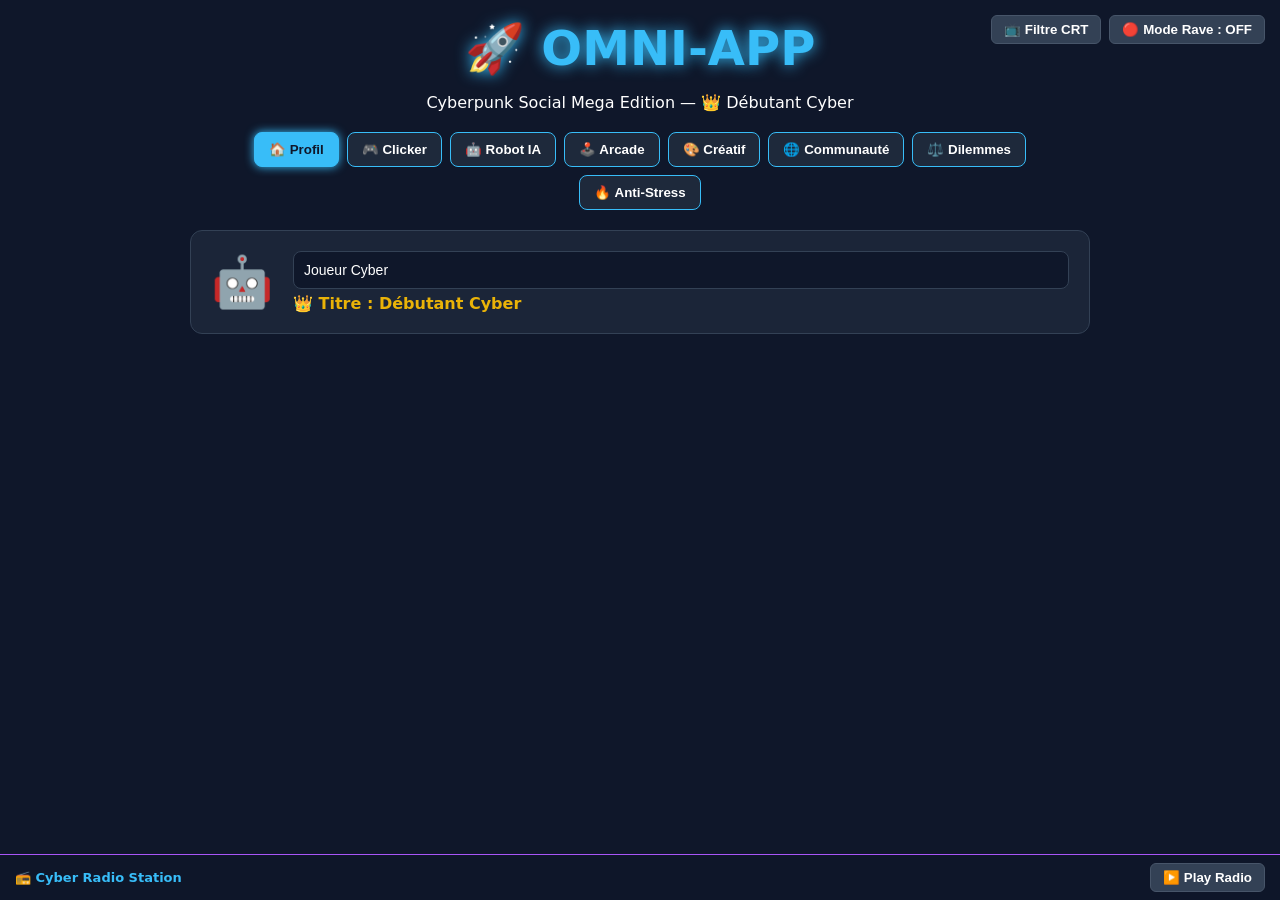
==== commit 93ea0f7e: "Update index.html" ====
--- a/index.html
+++ b/index.html
@@ -3,7 +3,8 @@
 <head>
   <meta charset="UTF-8">
   <meta name="viewport" content="width=device-width, initial-scale=1.0">
-  <title>OMNI-APP - Mega Edition</title>
+  <title>OMNI-APP - Cyberpunk Social Mega Edition</title>
+  <link rel="manifest" href="manifest.json">
   <style>
     :root {
       --neon-blue: #38bdf8;
@@ -19,6 +20,7 @@
       font-family: 'Segoe UI', system-ui, sans-serif;
       overflow-x: hidden;
       user-select: none;
+      -webkit-user-select: none;
     }
 
     #crt-overlay {
@@ -32,7 +34,6 @@
       position: fixed; top: 0; left: 0; width: 100vw; height: 100vh;
       pointer-events: none; z-index: -1;
     }
-
     #matrix-canvas { width: 100vw; height: 100vh; display: block; }
     body.matrix-mode { background-color: #000 !important; }
 
@@ -40,11 +41,9 @@
       position: fixed; top: 0; left: 0; width: 100vw; height: 100vh;
       pointer-events: none; z-index: -2; opacity: 0; transition: opacity 0.5s ease;
     }
-
     body.rave-active #rave-background-layer {
       opacity: 1; animation: raveRainbow 0.6s infinite alternate;
     }
-
     @keyframes raveRainbow {
       0% { background: #ef4444; }
       25% { background: #eab308; }
@@ -57,7 +56,6 @@
       position: fixed; font-size: 30px; pointer-events: none; z-index: 99;
       animation: fallEmoji 2.5s linear forwards;
     }
-
     @keyframes fallEmoji {
       0% { transform: translateY(-50px) rotate(0deg); opacity: 1; }
       100% { transform: translateY(105vh) rotate(360deg); opacity: 0; }
@@ -68,18 +66,10 @@
     }
 
     header { text-align: center; margin-bottom: 20px; }
-
-    /* TITRE AGRANDI ET IMPOSSIBLE À SÉLECTIONNER/COPIER */
     header h1 {
-      font-size: 48px;
-      margin: 0;
-      color: var(--neon-blue);
-      cursor: pointer;
-      text-shadow: 0 0 15px var(--neon-blue);
-      user-select: none;
-      -webkit-user-select: none;
-      -moz-user-select: none;
-      -ms-user-select: none;
+      font-size: 48px; margin: 0; color: var(--neon-blue);
+      cursor: pointer; text-shadow: 0 0 15px var(--neon-blue);
+      user-select: none; -webkit-user-select: none;
     }
 
     .main-menu {
@@ -88,10 +78,9 @@
 
     .menu-btn {
       background: #1e293b; border: 1px solid var(--neon-blue); color: white;
-      padding: 8px 14px; border-radius: 8px; cursor: pointer; font-weight: bold;
+      padding: 9px 14px; border-radius: 8px; cursor: pointer; font-weight: bold;
       transition: all 0.2s ease;
     }
-
     .menu-btn:hover, .menu-btn.active {
       background: var(--neon-blue); color: #0f172a; box-shadow: 0 0 10px var(--neon-blue);
     }
@@ -101,30 +90,26 @@
 
     .card {
       background: rgba(30, 41, 59, 0.85); border: 1px solid #334155;
-      border-radius: 12px; padding: 16px; margin-bottom: 15px; backdrop-filter: blur(8px);
-    }
-
+      border-radius: 12px; padding: 20px; margin-bottom: 20px; backdrop-filter: blur(8px);
+    }
+
+    /* PIZZA CLICKER */
     #pizza-rotation-wrapper {
       display: inline-block; animation: spinPizza 20s linear infinite;
     }
-
     @keyframes spinPizza {
-      from { transform: rotate(0deg); }
-      to { transform: rotate(360deg); }
-    }
-
+      from { transform: rotate(0deg); } to { transform: rotate(360deg); }
+    }
     #pizza-gigante {
       font-size: 110px; cursor: pointer; user-select: none;
       transition: transform 0.08s ease; display: inline-block;
     }
-
     #pizza-gigante.clicked { transform: scale(0.85); }
 
     .floating-text {
       position: absolute; color: #eab308; font-weight: bold; font-size: 26px;
       pointer-events: none; z-index: 10; animation: floatUp 0.6s ease-out forwards;
     }
-
     @keyframes floatUp {
       0% { opacity: 1; transform: translateY(0) scale(1); }
       100% { opacity: 0; transform: translateY(-40px) scale(1.3); }
@@ -134,7 +119,6 @@
       position: absolute; width: 8px; height: 8px; border-radius: 50%;
       pointer-events: none; z-index: 9; animation: sparkleAnim 0.5s ease-out forwards;
     }
-
     @keyframes sparkleAnim {
       0% { opacity: 1; transform: translate(0, 0) scale(1); }
       100% { opacity: 0; transform: translate(var(--dx), var(--dy)) scale(0); }
@@ -143,15 +127,13 @@
     .shop-grid {
       display: grid; grid-template-columns: repeat(auto-fit, minmax(220px, 1fr)); gap: 10px;
     }
-
     .shop-item {
       background: #1e293b; border: 1px solid #334155; padding: 10px;
       border-radius: 8px; display: flex; justify-content: space-between; align-items: center;
     }
-
     .shop-item.available { border-color: var(--neon-blue); }
 
-    /* PALETTE PIXEL ART ET GRILLE */
+    /* CRÉATIF CHILL */
     .color-swatch {
       width: 28px; height: 28px; border-radius: 6px; cursor: pointer;
       border: 2px solid transparent; transition: transform 0.1s;
@@ -167,24 +149,38 @@
       background: #1e293b; border-color: #334155; transform: scale(0.85); box-shadow: none;
     }
 
+    /* DILEMME & ANTI STRESS GEANT */
+    .dilemme-giant-title {
+      font-size: 26px; font-weight: bold; text-align: center; color: var(--neon-blue); margin-bottom: 20px;
+    }
+    .dilemme-giant-btn {
+      font-size: 18px; padding: 18px; border-radius: 12px; border: 2px solid var(--neon-purple);
+      background: #1e293b; color: white; cursor: pointer; transition: transform 0.1s, background 0.2s;
+      width: 100%; text-align: center; font-weight: bold;
+    }
+    .dilemme-giant-btn:hover {
+      background: var(--neon-purple); transform: scale(1.02);
+    }
+    .vent-giant-textarea {
+      width: 100%; height: 220px; background: #0f172a; border: 2px solid #ef4444;
+      color: white; padding: 15px; font-size: 16px; border-radius: 12px; box-sizing: border-box; resize: vertical;
+    }
+
     #sticky-audio-bar {
       position: fixed; bottom: 0; left: 0; right: 0; background: rgba(15, 23, 42, 0.95);
       border-top: 1px solid var(--neon-purple); padding: 8px 15px; backdrop-filter: blur(10px); z-index: 900;
     }
-
     .music-btn {
       background: #334155; border: 1px solid #475569; color: white;
-      padding: 5px 10px; border-radius: 6px; cursor: pointer;
-    }
-
+      padding: 6px 12px; border-radius: 6px; cursor: pointer; font-weight: bold;
+    }
     .btn {
       background: var(--neon-blue); color: #0f172a; border: none;
-      padding: 10px 20px; border-radius: 8px; font-weight: bold; cursor: pointer; width: 100%;
-    }
-
+      padding: 12px 20px; border-radius: 8px; font-weight: bold; cursor: pointer; width: 100%; font-size: 16px;
+    }
     textarea, input[type="text"] {
       width: 100%; background: #0f172a; border: 1px solid #334155;
-      color: white; padding: 10px; border-radius: 8px; box-sizing: border-box;
+      color: white; padding: 10px; border-radius: 8px; box-sizing: border-box; font-size: 14px;
     }
   </style>
 </head>
@@ -203,20 +199,22 @@
   <div class="app-container">
     <header>
       <h1 id="main-title" onclick="compterClicsTitre()">🚀 OMNI-APP</h1>
-      <p id="user-title-tag">Joueur Cyber — 👑 Débutant Cyber</p>
+      <p id="user-title-tag">Cyberpunk Social Mega Edition — 👑 Débutant Cyber</p>
     </header>
 
     <nav class="main-menu">
       <button id="btn-home" class="menu-btn active" onclick="switchTab('home')">🏠 Profil</button>
-      <button id="btn-clicker" class="menu-btn" onclick="switchTab('clicker')">🎮 Pizza Clicker</button>
+      <button id="btn-clicker" class="menu-btn" onclick="switchTab('clicker')">🎮 Clicker</button>
       <button id="btn-pets" class="menu-btn" onclick="switchTab('pets')">🤖 Robot IA</button>
-      <button id="btn-arcade" class="menu-btn" onclick="switchTab('arcade')">🕹️ Arcade Hub</button>
-      <button id="btn-sandbox" class="menu-btn" onclick="switchTab('sandbox')">🎨 Créatif & Chill</button>
+      <button id="btn-arcade" class="menu-btn" onclick="switchTab('arcade')">🕹️ Arcade</button>
+      <button id="btn-sandbox" class="menu-btn" onclick="switchTab('sandbox')">🎨 Créatif</button>
+      <button id="btn-community" class="menu-btn" onclick="switchTab('community')">🌐 Communauté</button>
       <button id="btn-dilemme" class="menu-btn" onclick="switchTab('dilemme')">⚖️ Dilemmes</button>
+      <button id="btn-vent" class="menu-btn" onclick="switchTab('vent')">🔥 Anti-Stress</button>
     </nav>
 
     <main class="content">
-      <!-- ACCUEIL -->
+      <!-- PROFIL -->
       <section id="page-home" class="page active">
         <div class="card" style="display:flex; align-items:center; gap:20px;">
           <div id="profile-avatar" style="font-size:50px; cursor:pointer;" onclick="changerAvatar()">🤖</div>
@@ -231,15 +229,18 @@
       <section id="page-clicker" class="page">
         <div class="card" style="text-align: center;">
           <h3>💰 <span id="score-pieces">0</span> Pizzas</h3>
+          <p style="font-size: 13px; color: #94a3b8;">⚡ +<span id="pieces-par-seconde">0</span>/sec | 💥 +<span id="click-power-display">1</span> par clic</p>
           <div id="pizza-container" style="position: relative; display: inline-block; margin: 15px 0;">
             <div id="pizza-rotation-wrapper">
               <div id="pizza-gigante" onclick="cliquerPizza(event)">🍕</div>
             </div>
           </div>
         </div>
+        <h3>🛒 Améliorations</h3>
+        <div id="shop-container" class="shop-grid"></div>
       </section>
 
-      <!-- FAMILIER & ASSISTANT IA -->
+      <!-- ROBOT IA -->
       <section id="page-pets" class="page">
         <h2>🤖 Robot Cyber-Bot (Intelligence Artificielle)</h2>
         <div class="card" style="display:flex; flex-direction:column; gap:12px;">
@@ -247,28 +248,39 @@
             <span style="font-size:50px;">🤖</span>
             <div>
               <h3 style="margin:0; color:var(--neon-blue);">Cyber-Bot Assistant</h3>
-              <p style="margin:0; font-size:13px; color:#94a3b8;">Pose-moi n'importe quelle question ou demande-moi des conseils !</p>
+              <p style="margin:0; font-size:13px; color:#94a3b8;">Pose-moi des questions ou demande-moi des conseils !</p>
             </div>
           </div>
-          
-          <div id="ai-chat-box" style="height:200px; background:#0f172a; border:1px solid #334155; border-radius:8px; padding:10px; overflow-y:auto; display:flex; flex-direction:column; gap:8px;">
-            <div style="background:#1e293b; padding:8px 12px; border-radius:8px; align-self:flex-start; max-width:80%;">
-              🤖 <strong>Cyber-Bot :</strong> Salut ! Je suis ton familier IA. Comment puis-je t'aider aujourd'hui ?
+          <div id="ai-chat-box" style="height:180px; background:#0f172a; border:1px solid #334155; border-radius:8px; padding:10px; overflow-y:auto; display:flex; flex-direction:column; gap:8px;">
+            <div style="background:#1e293b; padding:8px 12px; border-radius:8px; align-self:flex-start; max-width:80%; font-size:13px;">
+              🤖 <strong>Cyber-Bot :</strong> Salut ! Je suis ton assistant IA. Prêt à dominer l'Omni-App ?
             </div>
           </div>
-
           <div style="display:flex; gap:8px;">
-            <input type="text" id="ai-user-input" placeholder="Écris un message à ton familier..." onkeydown="if(e.key==='Enter') envoyerMessageIA()">
+            <input type="text" id="ai-user-input" placeholder="Écris à ton familier IA..." onkeydown="if(event.key==='Enter') envoyerMessageIA()">
             <button class="btn" style="width:auto;" onclick="envoyerMessageIA()">Envoyer</button>
           </div>
         </div>
       </section>
 
-      <!-- CREATIF & CHILL -->
+      <!-- ARCADE HUB -->
+      <section id="page-arcade" class="page">
+        <h2>🕹️ Arcade Hub & Simon Says</h2>
+        <div class="card" style="text-align: center;">
+          <h3 id="simon-status">🔴 Simon Says - Appuie sur Jouer</h3>
+          <div id="simon-grid" style="display:grid; grid-template-columns: repeat(2, 1fr); gap:10px; max-width:200px; margin:15px auto;">
+            <button id="simon-0" class="music-btn" style="height:70px; background:#ef4444;" onclick="cliquerSimon(0)"></button>
+            <button id="simon-1" class="music-btn" style="height:70px; background:#38bdf8;" onclick="cliquerSimon(1)"></button>
+            <button id="simon-2" class="music-btn" style="height:70px; background:#22c55e;" onclick="cliquerSimon(2)"></button>
+            <button id="simon-3" class="music-btn" style="height:70px; background:#eab308;" onclick="cliquerSimon(3)"></button>
+          </div>
+          <button class="btn" style="width:auto;" onclick="demarrerSimonGame()">▶️ Jouer à Simon Says</button>
+        </div>
+      </section>
+
+      <!-- CRÉATIF CHILL -->
       <section id="page-sandbox" class="page">
         <h2>🎨 Zone Créative & Chill</h2>
-        
-        <!-- PAPIER BULLE -->
         <div class="card">
           <div style="display:flex; justify-content:space-between; align-items:center; margin-bottom:10px;">
             <h3 style="margin:0;">💥 Papier Bulle (Glisse ton doigt/souris)</h3>
@@ -277,12 +289,10 @@
           <div id="bubble-wrap-container" style="display:grid; grid-template-columns: repeat(10, 1fr); gap:6px; max-width:360px; margin:0 auto;" onmousedown="isSwipingBubble=true" onmouseup="isSwipingBubble=false" onmouseleave="isSwipingBubble=false" ontouchstart="isSwipingBubble=true" ontouchend="isSwipingBubble=false"></div>
         </div>
 
-        <!-- PIXEL ART PRO -->
         <div class="card">
           <h3 style="margin-top:0;">🖼️ Pixel Art Pro</h3>
           <div style="display:flex; gap:15px; flex-wrap:wrap; justify-content:center;">
             <div id="pixel-grid" style="display:grid; grid-template-columns: repeat(12, 1fr); gap:2px; background:#0f172a; padding:5px; border-radius:8px;" onmousedown="isDrawingPixel=true" onmouseup="isDrawingPixel=false" onmouseleave="isDrawingPixel=false"></div>
-            
             <div style="display:flex; flex-direction:column; gap:8px;">
               <span style="font-size:12px; font-weight:bold; color:#94a3b8;">Palette :</span>
               <div id="palette-container" style="display:grid; grid-template-columns: repeat(2, 1fr); gap:6px;"></div>
@@ -290,25 +300,83 @@
           </div>
         </div>
 
-        <!-- GENERATEUR DE CITATION IA -->
         <div class="card" style="text-align:center;">
           <h3>🔮 Générateur de Citations IA</h3>
-          <p id="citation-display" style="font-style:italic; color:#38bdf8; min-height:40px;">"Clique ci-dessous pour créer une pensée cybernétique infinie..."</p>
+          <p id="citation-display" style="font-style:italic; color:#38bdf8; min-height:35px;">"Clique ci-dessous pour créer une pensée cybernétique infinie..."</p>
           <button class="btn" onclick="genererCitationIA()">🔮 Générer avec l'IA</button>
         </div>
       </section>
 
-      <!-- DILEMMES & SIMON SAYS -->
-      <section id="page-arcade" class="page">
-        <div class="card" style="text-align: center;">
-          <h3 id="simon-status">🔴 Simon Says - Clique sur Jouer</h3>
-          <div id="simon-grid" style="display:grid; grid-template-columns: repeat(2, 1fr); gap:10px; max-width:200px; margin:15px auto;">
-            <button id="simon-0" class="music-btn" style="height:80px; background:#ef4444;" onclick="cliquerSimon(0)"></button>
-            <button id="simon-1" class="music-btn" style="height:80px; background:#38bdf8;" onclick="cliquerSimon(1)"></button>
-            <button id="simon-2" class="music-btn" style="height:80px; background:#22c55e;" onclick="cliquerSimon(2)"></button>
-            <button id="simon-3" class="music-btn" style="height:80px; background:#eab308;" onclick="cliquerSimon(3)"></button>
-          </div>
-          <button class="btn" style="width:auto;" onclick="demarrerSimonGame()">▶️ Jouer à Simon</button>
+      <!-- COMMUNAUTÉ -->
+      <section id="page-community" class="page">
+        <h2>🌐 Espace Communautaire & Anonyme</h2>
+        <div class="card">
+          <h3>📊 Météo d'Humeur & Chat Communautaire</h3>
+          <div style="display:flex; gap:8px; justify-content:center; flex-wrap:wrap; margin-bottom:15px;">
+            <button class="menu-btn" onclick="voterHumeur('🔥 Super')">🔥 Super</button>
+            <button class="menu-btn" onclick="voterHumeur('😎 Cool')">😎 Cool</button>
+            <button class="menu-btn" onclick="voterHumeur('😴 Fatigué')">😴 Fatigué</button>
+            <button class="menu-btn" onclick="voterHumeur('⚡ Électrique')">⚡ Électrique</button>
+            <button class="menu-btn" onclick="voterHumeur('🚀 Motivé')">🚀 Motivé</button>
+          </div>
+          <div id="community-chat-box" style="height:160px; background:#0f172a; border:1px solid #334155; border-radius:8px; padding:10px; overflow-y:auto; display:flex; flex-direction:column; gap:8px; margin-bottom:10px;">
+            <div style="background:#1e293b; padding:6px 10px; border-radius:6px; font-size:13px;">
+              <strong style="color:var(--neon-blue);">Sora_Cyber :</strong> Salut tout le monde ! L'OmniApp est géniale 🔥
+            </div>
+          </div>
+          <div style="display:flex; gap:8px;">
+            <input type="text" id="community-input" placeholder="Écris dans le chat..." onkeydown="if(event.key==='Enter') envoyerChatCommunautaire()">
+            <button class="btn" style="width:auto;" onclick="envoyerChatCommunautaire()">Envoyer</button>
+          </div>
+        </div>
+
+        <div class="card">
+          <h3>🎨 Mur de Graffiti Collectif</h3>
+          <canvas id="graffiti-canvas" width="340" height="180" style="background:#090d16; border:2px solid var(--neon-blue); border-radius:8px; display:block; margin:0 auto; cursor:crosshair; touch-action:none;"></canvas>
+          <div style="display:flex; justify-content:space-between; align-items:center; margin-top:10px;">
+            <span style="font-size:12px; color:#94a3b8;">Dessine avec la souris ou le doigt !</span>
+            <button class="menu-btn" onclick="effacerGraffiti()" style="padding:4px 10px; font-size:12px;">🗑️ Effacer</button>
+          </div>
+        </div>
+
+        <div class="card" style="text-align:center;">
+          <h3>⚡ Générateur de Pseudos Cyber IA</h3>
+          <p id="pseudo-generated" style="font-size:22px; font-weight:bold; color:var(--neon-purple); margin:12px 0;">Néon_Vortex_99</p>
+          <button class="btn" onclick="genererPseudoIA()">🎲 Générer un Pseudo Unique</button>
+        </div>
+
+        <div class="card">
+          <h3>📬 Boîte aux Lettres Intergalactique</h3>
+          <textarea id="letter-input" style="height:100px; margin-bottom:10px;" placeholder="Écris une pensée bienveillante..."></textarea>
+          <button class="btn" onclick="envoyerLettre()">🚀 Envoyer dans le cosmos</button>
+          <div id="received-letter" style="margin-top:10px; font-style:italic; color:#4ade80; font-size:14px; text-align:center;"></div>
+        </div>
+      </section>
+
+      <!-- TRIBUNAL DES DILEMMES -->
+      <section id="page-dilemme" class="page">
+        <h2>⚖️ Le Tribunal des Dilemmes IA</h2>
+        <div class="card" style="padding:25px;">
+          <p class="dilemme-giant-title" id="dilemme-question">Chargement du dilemme IA...</p>
+          <div id="dilemme-options" style="display: flex; flex-direction: column; gap: 15px;">
+            <button class="dilemme-giant-btn" id="opt-1" onclick="voterDilemme(1)">Option 1</button>
+            <button class="dilemme-giant-btn" id="opt-2" onclick="voterDilemme(2)">Option 2</button>
+          </div>
+          <div id="dilemme-resultats" style="display:none; text-align: center; margin-top: 25px;">
+            <p id="res-texte" style="font-weight: bold; color: #38bdf8; font-size: 20px; line-height: 1.6;"></p>
+            <button class="btn" onclick="prochainDilemmeIA()" style="background: #22c55e; color: white; margin-top:15px; font-size:16px; padding:12px;">Prochain Dilemme IA ➡️</button>
+          </div>
+        </div>
+      </section>
+
+      <!-- ANTI-STRESS -->
+      <section id="page-vent" class="page">
+        <h2>🔥 Le Destructeur de Soucis (Anti-Stress)</h2>
+        <div class="card" style="text-align: center; padding:25px;">
+          <p style="font-size:15px; color:#94a3b8; margin-bottom:15px;">Écris ce qui te tracasse, puis anéantis-le dans le néant !</p>
+          <textarea id="vent-input" class="vent-giant-textarea" placeholder="Vide ton sac ici..."></textarea>
+          <br><br>
+          <button class="btn" style="background:#ef4444; color:white; font-size:18px; padding:15px;" onclick="detruireSouciGeant()">💥 Anéantir ce souci dans le Néant !</button>
         </div>
       </section>
     </main>
@@ -329,9 +397,7 @@
 
     let audioCtx = null;
     function initAudioOnFirstInteraction() {
-      if (!audioCtx) {
-        audioCtx = new (window.AudioContext || window.webkitAudioContext)();
-      }
+      if (!audioCtx) audioCtx = new (window.AudioContext || window.webkitAudioContext)();
     }
     window.addEventListener("click", initAudioOnFirstInteraction, { once: true });
     window.addEventListener("touchstart", initAudioOnFirstInteraction, { once: true });
@@ -350,7 +416,174 @@
       } catch(e){}
     }
 
-    // --- PAPIER BULLE INTERACTIF EN GLISSANT ---
+    // --- MATRIX & RAVE ---
+    let matrixCanvas, matrixCtx, matrixInterval;
+    const matrixChars = "01ABCDEFGHIJKLMNOPQRSTUVWXYZ0123456789";
+    let matrixDrops = [];
+
+    function initMatrixEngine() {
+      matrixCanvas = document.getElementById("matrix-canvas");
+      if (!matrixCanvas) return;
+      matrixCtx = matrixCanvas.getContext("2d");
+      matrixCanvas.width = window.innerWidth;
+      matrixCanvas.height = window.innerHeight;
+      const columns = Math.floor(matrixCanvas.width / 16);
+      matrixDrops = [];
+      for (let i = 0; i < columns; i++) matrixDrops[i] = Math.floor(Math.random() * -50);
+    }
+
+    function drawMatrixFrame() {
+      if (!state.matrixMode || !matrixCtx) return;
+      matrixCtx.fillStyle = "rgba(0, 0, 0, 0.05)";
+      matrixCtx.fillRect(0, 0, matrixCanvas.width, matrixCanvas.height);
+      matrixCtx.fillStyle = "#00ff66";
+      matrixCtx.font = "14px monospace";
+      for (let i = 0; i < matrixDrops.length; i++) {
+        const text = matrixChars.charAt(Math.floor(Math.random() * matrixChars.length));
+        matrixCtx.fillText(text, i * 16, matrixDrops[i] * 16);
+        if (matrixDrops[i] * 16 > matrixCanvas.height && Math.random() > 0.975) matrixDrops[i] = 0;
+        matrixDrops[i]++;
+      }
+    }
+
+    function toggleMatrix() {
+      state.matrixMode = !state.matrixMode;
+      document.body.classList.toggle("matrix-mode", state.matrixMode);
+      if (state.matrixMode) {
+        initMatrixEngine();
+        if (!matrixInterval) matrixInterval = setInterval(drawMatrixFrame, 33);
+      } else {
+        if (matrixCtx) matrixCtx.clearRect(0, 0, matrixCanvas.width, matrixCanvas.height);
+      }
+    }
+
+    function compterClicsTitre() {
+      state.titleClicks++;
+      if (state.titleClicks >= 5) {
+        state.titleClicks = 0;
+        toggleMatrix();
+        alert("💻 MODE MATRIX ACTIVÉ !");
+      }
+    }
+
+    let raveEmojiInterval;
+    function toggleRaveMode() {
+      state.raveMode = !state.raveMode;
+      document.body.classList.toggle("rave-active", state.raveMode);
+      const btn = document.getElementById("rave-btn");
+      if (btn) btn.innerText = state.raveMode ? "🟢 Mode Rave : ON" : "🔴 Mode Rave : OFF";
+      if (state.raveMode) {
+        const emojis = ["🎉", "⚡", "🍕", "🔥", "💎", "🌌"];
+        raveEmojiInterval = setInterval(() => {
+          const em = document.createElement("div");
+          em.className = "rave-emoji";
+          em.innerText = emojis[Math.floor(Math.random() * emojis.length)];
+          em.style.left = Math.random() * 95 + "vw";
+          document.getElementById("rave-emoji-container").appendChild(em);
+          setTimeout(() => em.remove(), 2500);
+        }, 150);
+      } else {
+        clearInterval(raveEmojiInterval);
+      }
+    }
+
+    function toggleCRTMode() {
+      state.crtMode = !state.crtMode;
+      document.getElementById("crt-overlay").style.display = state.crtMode ? "block" : "none";
+    }
+
+    // --- CLICKER ---
+    function cliquerPizza(e) {
+      state.pizzas += state.clickPower;
+      document.getElementById("score-pieces").innerText = Math.floor(state.pizzas);
+      jouerNote(300, 'square', 0.05, 0.05);
+
+      const pizzaEl = document.getElementById("pizza-gigante");
+      const container = document.getElementById("pizza-container");
+      if (pizzaEl && container) {
+        pizzaEl.classList.add("clicked");
+        setTimeout(() => pizzaEl.classList.remove("clicked"), 80);
+      }
+    }
+
+    // --- IA ROBOT & CITATIONS ---
+    function envoyerMessageIA() {
+      const input = document.getElementById("ai-user-input");
+      const text = input.value.trim();
+      if (!text) return;
+      const chatBox = document.getElementById("ai-chat-box");
+      const userMsg = document.createElement("div");
+      userMsg.style.cssText = "background:var(--neon-blue); color:#0f172a; font-weight:bold; padding:8px 12px; border-radius:8px; align-self:flex-end; max-width:80%; font-size:13px;";
+      userMsg.innerText = text;
+      chatBox.appendChild(userMsg);
+      input.value = "";
+
+      setTimeout(() => {
+        const aiMsg = document.createElement("div");
+        aiMsg.style.cssText = "background:#1e293b; padding:8px 12px; border-radius:8px; align-self:flex-start; max-width:80%; font-size:13px;";
+        aiMsg.innerHTML = `🤖 <strong>Cyber-Bot :</strong> J'ai bien reçu "${text}". Continue comme ça !`;
+        chatBox.appendChild(aiMsg);
+        chatBox.scrollTop = chatBox.scrollHeight;
+        jouerNote(600, 'sine', 0.1, 0.1);
+      }, 500);
+    }
+
+    const aiSubjects = ["L'intelligence artificielle", "La matrice néon", "Le réseau quantique", "La pizza sacrée"];
+    const aiVerbs = ["illumine", "transcende", "recalibre", "harmonise"];
+    const aiContexts = ["les réalités virtuelles.", "le futur du Cyber-Espace.", "les possibilités de l'OmniApp."];
+
+    function genererCitationIA() {
+      const sub = aiSubjects[Math.floor(Math.random() * aiSubjects.length)];
+      const verb = aiVerbs[Math.floor(Math.random() * aiVerbs.length)];
+      const ctx = aiContexts[Math.floor(Math.random() * aiContexts.length)];
+      document.getElementById("citation-display").innerText = `« ${sub} ${verb} ${ctx} »`;
+      jouerNote(500, 'triangle', 0.15, 0.1);
+    }
+
+    // --- SIMON SAYS ---
+    let simonSeq = [], simonUserStep = 0, simonPlaying = false;
+    function demarrerSimonGame() {
+      simonSeq = [Math.floor(Math.random() * 4)];
+      simonUserStep = 0;
+      jouerSequenceSimon();
+    }
+    function jouerSequenceSimon() {
+      simonPlaying = false;
+      document.getElementById("simon-status").innerText = "👀 OBSERVE LA SÉQUENCE...";
+      let i = 0;
+      const interval = setInterval(() => {
+        flasherBoutonSimon(simonSeq[i]);
+        i++;
+        if (i >= simonSeq.length) {
+          clearInterval(interval);
+          setTimeout(() => { simonPlaying = true; document.getElementById("simon-status").innerText = "👉 À TON TOUR !"; }, 500);
+        }
+      }, 700);
+    }
+    function flasherBoutonSimon(id) {
+      const btn = document.getElementById("simon-" + id);
+      btn.style.opacity = "0.3";
+      jouerNote(200 + id * 100, 'sine', 0.2, 0.2);
+      setTimeout(() => { btn.style.opacity = "1"; }, 300);
+    }
+    function cliquerSimon(id) {
+      if (!simonPlaying) return;
+      flasherBoutonSimon(id);
+      if (id === simonSeq[simonUserStep]) {
+        simonUserStep++;
+        if (simonUserStep >= simonSeq.length) {
+          simonUserStep = 0;
+          simonSeq.push(Math.floor(Math.random() * 4));
+          setTimeout(jouerSequenceSimon, 800);
+        }
+      } else {
+        alert("💥 Erreur Simon ! Score : " + (simonSeq.length - 1));
+        simonPlaying = false;
+        document.getElementById("simon-status").innerText = "🔴 Appuie sur Jouer";
+      }
+    }
+
+    // --- PAPIER BULLE & PIXEL ART ---
     let isSwipingBubble = false;
     function initPapierBulle() {
       const container = document.getElementById("bubble-wrap-container");
@@ -358,14 +591,12 @@
       for (let i = 0; i < 40; i++) {
         const bubble = document.createElement("div");
         bubble.className = "bubble-item";
-        
         const pop = () => {
           if (!bubble.classList.contains("popped")) {
             bubble.classList.add("popped");
             jouerNote(400 + Math.random() * 300, 'sine', 0.05, 0.15);
           }
         };
-
         bubble.onmouseover = () => { if (isSwipingBubble) pop(); };
         bubble.onmousedown = pop;
         bubble.ontouchmove = (e) => {
@@ -380,7 +611,6 @@
       }
     }
 
-    // --- PIXEL ART PRO AVEC PALETTE & GLISSEMENT ---
     let currentColor = "#38bdf8";
     let isDrawingPixel = false;
     const colorsList = ["#38bdf8", "#ef4444", "#22c55e", "#eab308", "#a855f7", "#ec4899", "#ffffff", "#0f172a"];
@@ -408,7 +638,6 @@
         cell.style.width = "18px"; cell.style.height = "18px";
         cell.style.background = "#1e293b"; cell.style.borderRadius = "2px";
         cell.style.cursor = "pointer";
-
         const paint = () => { cell.style.background = currentColor; };
         cell.onmousedown = paint;
         cell.onmouseenter = () => { if (isDrawingPixel) paint(); };
@@ -416,108 +645,113 @@
       }
     }
 
-    // --- CHATBOT IA ASSISTANT ---
-    function envoyerMessageIA() {
-      const input = document.getElementById("ai-user-input");
+    // --- GRAFFITI ---
+    let gCanvas, gCtx, isDrawing = false;
+    function initGraffiti() {
+      gCanvas = document.getElementById("graffiti-canvas");
+      if (!gCanvas) return;
+      gCtx = gCanvas.getContext("2d");
+      gCtx.strokeStyle = "#38bdf8";
+      gCtx.lineWidth = 3;
+      gCtx.lineCap = "round";
+
+      const startDraw = (e) => { isDrawing = true; draw(e); };
+      const stopDraw = () => { isDrawing = false; gCtx.beginPath(); };
+      const draw = (e) => {
+        if (!isDrawing) return;
+        const rect = gCanvas.getBoundingClientRect();
+        const x = (e.clientX || (e.touches && e.touches[0].clientX)) - rect.left;
+        const y = (e.clientY || (e.touches && e.touches[0].clientY)) - rect.top;
+        gCtx.lineTo(x, y);
+        gCtx.stroke();
+        gCtx.beginPath();
+        gCtx.moveTo(x, y);
+      };
+
+      gCanvas.onmousedown = startDraw; gCanvas.onmouseup = stopDraw; gCanvas.onmousemove = draw;
+      gCanvas.ontouchstart = startDraw; gCanvas.ontouchend = stopDraw; gCanvas.ontouchmove = draw;
+    }
+    function effacerGraffiti() { if (gCtx) gCtx.clearRect(0, 0, gCanvas.width, gCanvas.height); }
+
+    // --- COMMUNAUTÉ, PSEUDOS & LETTRES ---
+    function envoyerChatCommunautaire() {
+      const input = document.getElementById("community-input");
       const text = input.value.trim();
       if (!text) return;
-
-      const chatBox = document.getElementById("ai-chat-box");
-      
-      // User message
-      const userMsg = document.createElement("div");
-      userMsg.style.cssText = "background:var(--neon-blue); color:#0f172a; font-weight:bold; padding:8px 12px; border-radius:8px; align-self:flex-end; max-width:80%;";
-      userMsg.innerText = text;
-      chatBox.appendChild(userMsg);
+      const chatBox = document.getElementById("community-chat-box");
+      const msg = document.createElement("div");
+      msg.style.cssText = "background:#1e293b; padding:6px 10px; border-radius:6px; font-size:13px;";
+      msg.innerHTML = `<strong style="color:#22c55e;">Moi :</strong> ${text}`;
+      chatBox.appendChild(msg);
       input.value = "";
-
-      // AI Reponse dynamique
+      chatBox.scrollTop = chatBox.scrollHeight;
+    }
+
+    function voterHumeur(humeur) { alert(`Humeur enregistrée : ${humeur} !`); }
+
+    const aiPrefixes = ["Néon", "Cyber", "Vortex", "Quantum", "Shadow", "Hyper", "Alpha", "Omega"];
+    const aiSuffixes = ["Phénix", "Rider", "Hacker", "Viper", "Titan", "Spectre", "Pizzaiolo", "Runner"];
+    const aiTitles = ["👑", "⚡", "🔥", "🛸", "🤖", "🌌"];
+
+    function genererPseudoIA() {
+      const pre = aiPrefixes[Math.floor(Math.random() * aiPrefixes.length)];
+      const suf = aiSuffixes[Math.floor(Math.random() * aiSuffixes.length)];
+      const title = aiTitles[Math.floor(Math.random() * aiTitles.length)];
+      const num = Math.floor(Math.random() * 999) + 1;
+      document.getElementById("pseudo-generated").innerText = `${title} ${pre}_${suf}_${num}`;
+    }
+
+    function envoyerLettre() {
+      const input = document.getElementById("letter-input");
+      if (!input.value.trim()) return;
+      input.value = "";
+      document.getElementById("received-letter").innerText = "📩 Message envoyé dans l'espace cosmique !";
+    }
+
+    // --- DILEMMES IA & ANTI-STRESS ---
+    const dilemmesIADatabase = [
+      { q: "🥐 Quel est le vrai nom sacré de cette viennoiserie ?", o1: "🥐 Pain au Chocolat", o2: "🍫 Chocolatine" },
+      { q: "⚡ Quel pouvoir cyberpunk choisis-tu d'incarner ?", o1: "🦅 Voler dans les airs", o2: "👻 Invisibilité totale" },
+      { q: "🍔 Que préfères-tu manger gratuitement à vie ?", o1: "🍕 Pizzas à volonté", o2: "🍔 Burgers gastronomiques" }
+    ];
+    let currentDilemmeIndex = 0;
+
+    function chargerDilemmeIA() {
+      const d = dilemmesIADatabase[currentDilemmeIndex % dilemmesIADatabase.length];
+      document.getElementById("dilemme-question").innerText = "⚖️ " + d.q;
+      document.getElementById("opt-1").innerText = d.o1;
+      document.getElementById("opt-2").innerText = d.o2;
+    }
+
+    function voterDilemme(choix) {
+      const p1 = Math.floor(Math.random() * 40) + 30;
+      document.getElementById("dilemme-options").style.display = "none";
+      document.getElementById("dilemme-resultats").style.display = "block";
+      document.getElementById("res-texte").innerHTML = `📊 Résultats :<br><span style="color:#38bdf8">Choix 1 : ${p1}%</span> | <span style="color:#eab308">Choix 2 : ${100 - p1}%</span>`;
+    }
+
+    function prochainDilemmeIA() {
+      currentDilemmeIndex++;
+      document.getElementById("dilemme-options").style.display = "flex";
+      document.getElementById("dilemme-resultats").style.display = "none";
+      chargerDilemmeIA();
+    }
+
+    function detruireSouciGeant() {
+      const textarea = document.getElementById("vent-input");
+      if (!textarea.value.trim()) return;
+      textarea.style.transition = "transform 0.8s ease, opacity 0.8s ease";
+      textarea.style.transform = "scale(0) rotate(720deg)";
+      textarea.style.opacity = "0";
       setTimeout(() => {
-        const aiMsg = document.createElement("div");
-        aiMsg.style.cssText = "background:#1e293b; padding:8px 12px; border-radius:8px; align-self:flex-start; max-width:80%;";
-        
-        let reply = "🤖 ";
-        const lower = text.toLowerCase();
-        if (lower.includes("salut") || lower.includes("bonjour")) reply += "Salutations, utilisateur Cyber ! Prêt à accumuler des pizzas ?";
-        else if (lower.includes("pizza") || lower.includes("score")) reply += `Tu as actuellement ${Math.floor(state.pizzas)} pizzas ! Clique plus vite pour débloquer le prochain palier !`;
-        else if (lower.includes("conseil") || lower.includes("aide")) reply += "Mon conseil : Va sur la page Créatif & Chill pour détendre tes doigts avec le papier bulle ou créer un Pixel Art !";
-        else reply += `J'ai analysé ta demande "${text}". Tout fonctionne à 100% dans l'OmniApp !`;
-
-        aiMsg.innerHTML = reply;
-        chatBox.appendChild(aiMsg);
-        chatBox.scrollTop = chatBox.scrollHeight;
-        jouerNote(600, 'sine', 0.1, 0.1);
-      }, 500);
-    }
-
-    // --- GENERATEUR DE CITATION IA ---
-    const aiSubjects = ["L'intelligence artificielle", "La matrice néon", "Le réseau quantique", "La pizza sacrée", "L'algorithme de l'esprit"];
-    const aiVerbs = ["illumine", "transcende", "recalibre", "harmonise", "multiplie"];
-    const aiContexts = ["les réalités virtuelles.", "le futur du Cyber-Espace.", "les possibilités de l'OmniApp.", "l'énergie des étoiles."];
-
-    function genererCitationIA() {
-      const sub = aiSubjects[Math.floor(Math.random() * aiSubjects.length)];
-      const verb = aiVerbs[Math.floor(Math.random() * aiVerbs.length)];
-      const ctx = aiContexts[Math.floor(Math.random() * aiContexts.length)];
-      document.getElementById("citation-display").innerText = `« ${sub} ${verb} ${ctx} »`;
-      jouerNote(500, 'triangle', 0.15, 0.1);
-    }
-
-    // --- SIMON SAYS CLAIR ---
-    let simonSeq = [], simonUserStep = 0, simonPlaying = false;
-    function demarrerSimonGame() {
-      simonSeq = [Math.floor(Math.random() * 4)];
-      simonUserStep = 0;
-      jouerSequenceSimon();
-    }
-
-    function jouerSequenceSimon() {
-      simonPlaying = false;
-      document.getElementById("simon-status").innerText = "👀 OBSERVE LA SÉQUENCE...";
-      let i = 0;
-      const interval = setInterval(() => {
-        flasherBoutonSimon(simonSeq[i]);
-        i++;
-        if (i >= simonSeq.length) {
-          clearInterval(interval);
-          setTimeout(() => {
-            simonPlaying = true;
-            document.getElementById("simon-status").innerText = "👉 À TON TOUR !";
-          }, 500);
-        }
-      }, 700);
-    }
-
-    function flasherBoutonSimon(id) {
-      const btn = document.getElementById("simon-" + id);
-      const originalOpacity = btn.style.opacity;
-      btn.style.opacity = "0.3";
-      jouerNote(200 + id * 100, 'sine', 0.2, 0.2);
-      setTimeout(() => { btn.style.opacity = "1"; }, 300);
-    }
-
-    function cliquerSimon(id) {
-      if (!simonPlaying) return;
-      flasherBoutonSimon(id);
-      if (id === simonSeq[simonUserStep]) {
-        simonUserStep++;
-        if (simonUserStep >= simonSeq.length) {
-          simonUserStep = 0;
-          simonSeq.push(Math.floor(Math.random() * 4));
-          setTimeout(jouerSequenceSimon, 800);
-        }
-      } else {
-        alert("💥 Erreur Simon ! Score : " + (simonSeq.length - 1));
-        simonPlaying = false;
-        document.getElementById("simon-status").innerText = "🔴 Clique sur Jouer";
-      }
-    }
-
-    function cliquerPizza(e) {
-      state.pizzas += state.clickPower;
-      document.getElementById("score-pieces").innerText = Math.floor(state.pizzas);
-      jouerNote(300, 'square', 0.05, 0.05);
-    }
+        textarea.value = "";
+        textarea.style.transform = "none";
+        textarea.style.opacity = "1";
+        alert("🌌 Ton souci a été définitivement anéanti dans le néant !");
+      }, 800);
+    }
+
+    function togglePlayPause() { alert("Radio Cyber activée !"); }
 
     function switchTab(tabId) {
       document.querySelectorAll(".page").forEach(p => p.classList.remove("active"));
@@ -526,20 +760,12 @@
       document.getElementById("btn-" + tabId).classList.add("active");
     }
 
-    function toggleCRTMode() {
-      state.crtMode = !state.crtMode;
-      document.getElementById("crt-overlay").style.display = state.crtMode ? "block" : "none";
-    }
-
-    function toggleRaveMode() {
-      state.raveMode = !state.raveMode;
-      document.body.classList.toggle("rave-active", state.raveMode);
-      document.getElementById("rave-btn").innerText = state.raveMode ? "🟢 Mode Rave : ON" : "🔴 Mode Rave : OFF";
-    }
-
     window.onload = () => {
+      initMatrixEngine();
       initPapierBulle();
       initPixelArtPro();
+      initGraffiti();
+      chargerDilemmeIA();
     };
   </script>
 </body>
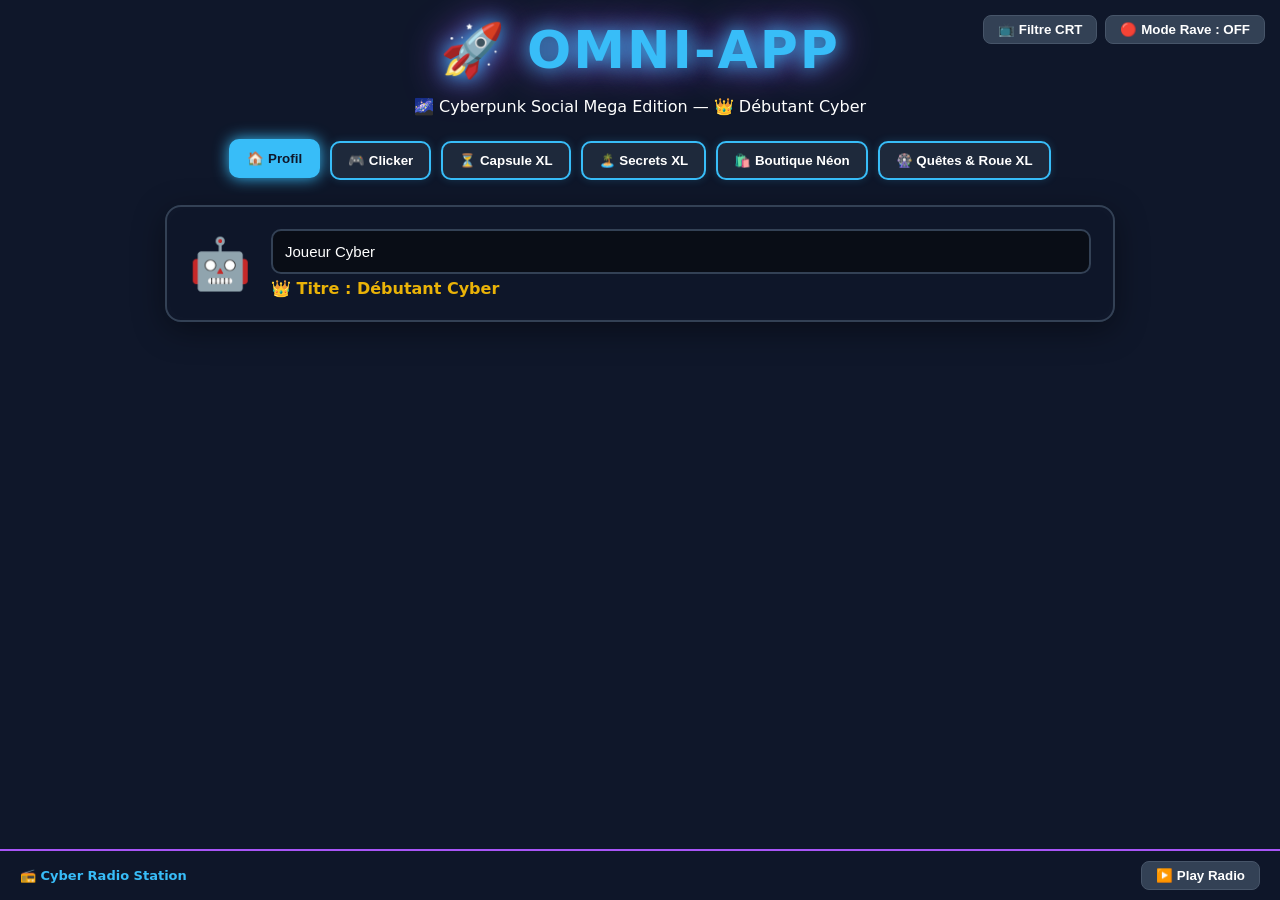
==== commit e24d3924: "Update index.html" ====
--- a/index.html
+++ b/index.html
@@ -3,13 +3,14 @@
 <head>
   <meta charset="UTF-8">
   <meta name="viewport" content="width=device-width, initial-scale=1.0">
-  <title>OMNI-APP - Cyberpunk Social Mega Edition</title>
+  <title>OMNI-APP - Cyberpunk Mega Edition</title>
   <link rel="manifest" href="manifest.json">
   <style>
     :root {
       --neon-blue: #38bdf8;
       --neon-pink: #ec4899;
       --neon-purple: #a855f7;
+      --neon-gold: #eab308;
       --bg-dark: #0f172a;
     }
 
@@ -23,6 +24,7 @@
       -webkit-user-select: none;
     }
 
+    /* EFFET CRT SCREEN */
     #crt-overlay {
       position: fixed; top: 0; left: 0; width: 100vw; height: 100vh;
       background: linear-gradient(rgba(18, 16, 16, 0) 50%, rgba(0, 0, 0, 0.25) 50%), linear-gradient(90deg, rgba(255, 0, 0, 0.06), rgba(0, 255, 0, 0.02), rgba(0, 0, 255, 0.06));
@@ -30,6 +32,7 @@
       pointer-events: none; z-index: 999; display: none;
     }
 
+    /* MATRIX & RAVE */
     #matrix-canvas-container {
       position: fixed; top: 0; left: 0; width: 100vw; height: 100vh;
       pointer-events: none; z-index: -1;
@@ -62,125 +65,89 @@
     }
 
     .app-container {
-      max-width: 900px; margin: 0 auto; padding: 20px; padding-bottom: 100px;
-    }
-
-    header { text-align: center; margin-bottom: 20px; }
+      max-width: 950px; margin: 0 auto; padding: 20px; padding-bottom: 120px;
+    }
+
+    header { text-align: center; margin-bottom: 25px; }
     header h1 {
-      font-size: 48px; margin: 0; color: var(--neon-blue);
-      cursor: pointer; text-shadow: 0 0 15px var(--neon-blue);
+      font-size: 52px; margin: 0; color: var(--neon-blue);
+      cursor: pointer; text-shadow: 0 0 20px var(--neon-blue), 0 0 40px var(--neon-purple);
       user-select: none; -webkit-user-select: none;
+      letter-spacing: 2px;
     }
 
     .main-menu {
-      display: flex; flex-wrap: wrap; gap: 8px; margin-bottom: 20px; justify-content: center;
+      display: flex; flex-wrap: wrap; gap: 10px; margin-bottom: 25px; justify-content: center;
     }
 
     .menu-btn {
-      background: #1e293b; border: 1px solid var(--neon-blue); color: white;
-      padding: 9px 14px; border-radius: 8px; cursor: pointer; font-weight: bold;
-      transition: all 0.2s ease;
+      background: #1e293b; border: 2px solid var(--neon-blue); color: white;
+      padding: 10px 16px; border-radius: 10px; cursor: pointer; font-weight: bold;
+      transition: all 0.2s ease; box-shadow: 0 0 8px rgba(56, 189, 248, 0.2);
     }
     .menu-btn:hover, .menu-btn.active {
-      background: var(--neon-blue); color: #0f172a; box-shadow: 0 0 10px var(--neon-blue);
+      background: var(--neon-blue); color: #0f172a; box-shadow: 0 0 15px var(--neon-blue);
+      transform: translateY(-2px);
     }
 
     .page { display: none; }
     .page.active { display: block; }
 
+    /* CADRES & CARTE STYLE CYBER PUNK */
     .card {
-      background: rgba(30, 41, 59, 0.85); border: 1px solid #334155;
-      border-radius: 12px; padding: 20px; margin-bottom: 20px; backdrop-filter: blur(8px);
-    }
-
-    /* PIZZA CLICKER */
-    #pizza-rotation-wrapper {
-      display: inline-block; animation: spinPizza 20s linear infinite;
-    }
-    @keyframes spinPizza {
-      from { transform: rotate(0deg); } to { transform: rotate(360deg); }
-    }
-    #pizza-gigante {
-      font-size: 110px; cursor: pointer; user-select: none;
-      transition: transform 0.08s ease; display: inline-block;
-    }
-    #pizza-gigante.clicked { transform: scale(0.85); }
-
-    .floating-text {
-      position: absolute; color: #eab308; font-weight: bold; font-size: 26px;
-      pointer-events: none; z-index: 10; animation: floatUp 0.6s ease-out forwards;
-    }
-    @keyframes floatUp {
-      0% { opacity: 1; transform: translateY(0) scale(1); }
-      100% { opacity: 0; transform: translateY(-40px) scale(1.3); }
-    }
-
-    .pizza-sparkle {
-      position: absolute; width: 8px; height: 8px; border-radius: 50%;
-      pointer-events: none; z-index: 9; animation: sparkleAnim 0.5s ease-out forwards;
-    }
-    @keyframes sparkleAnim {
-      0% { opacity: 1; transform: translate(0, 0) scale(1); }
-      100% { opacity: 0; transform: translate(var(--dx), var(--dy)) scale(0); }
-    }
-
-    .shop-grid {
-      display: grid; grid-template-columns: repeat(auto-fit, minmax(220px, 1fr)); gap: 10px;
-    }
-    .shop-item {
-      background: #1e293b; border: 1px solid #334155; padding: 10px;
-      border-radius: 8px; display: flex; justify-content: space-between; align-items: center;
-    }
-    .shop-item.available { border-color: var(--neon-blue); }
-
-    /* CRÉATIF CHILL */
-    .color-swatch {
-      width: 28px; height: 28px; border-radius: 6px; cursor: pointer;
-      border: 2px solid transparent; transition: transform 0.1s;
-    }
-    .color-swatch.active { border-color: white; transform: scale(1.15); }
-
-    .bubble-item {
-      width: 32px; height: 32px; border-radius: 50%; background: #38bdf8;
-      border: 2px solid #0284c7; cursor: pointer; transition: transform 0.1s;
-      box-shadow: inset 0 -3px 6px rgba(0,0,0,0.3);
-    }
-    .bubble-item.popped {
-      background: #1e293b; border-color: #334155; transform: scale(0.85); box-shadow: none;
-    }
-
-    /* DILEMME & ANTI STRESS GEANT */
-    .dilemme-giant-title {
-      font-size: 26px; font-weight: bold; text-align: center; color: var(--neon-blue); margin-bottom: 20px;
-    }
-    .dilemme-giant-btn {
-      font-size: 18px; padding: 18px; border-radius: 12px; border: 2px solid var(--neon-purple);
-      background: #1e293b; color: white; cursor: pointer; transition: transform 0.1s, background 0.2s;
-      width: 100%; text-align: center; font-weight: bold;
-    }
-    .dilemme-giant-btn:hover {
-      background: var(--neon-purple); transform: scale(1.02);
-    }
-    .vent-giant-textarea {
-      width: 100%; height: 220px; background: #0f172a; border: 2px solid #ef4444;
-      color: white; padding: 15px; font-size: 16px; border-radius: 12px; box-sizing: border-box; resize: vertical;
-    }
+      background: rgba(15, 23, 42, 0.9);
+      border: 2px solid #334155;
+      border-radius: 16px; padding: 22px; margin-bottom: 22px;
+      backdrop-filter: blur(12px);
+      box-shadow: 0 8px 32px rgba(0, 0, 0, 0.4), inset 0 0 15px rgba(255, 255, 255, 0.02);
+    }
+
+    /* CAPSULE & SECRETS XL */
+    .xl-textarea {
+      width: 100%; height: 200px; background: #090d16;
+      border: 2px solid var(--neon-purple); color: white;
+      padding: 16px; font-size: 16px; border-radius: 12px;
+      box-sizing: border-border-box; resize: vertical;
+      box-shadow: inset 0 0 10px rgba(168, 85, 247, 0.2);
+    }
+
+    /* ROUE XL */
+    #wheel-modal {
+      display: none; position: fixed; top: 0; left: 0; width: 100vw; height: 100vh;
+      background: rgba(15, 23, 42, 0.95); z-index: 2000;
+      justify-content: center; align-items: center; flex-direction: column;
+    }
+    #wheel-canvas {
+      border: 6px solid var(--neon-gold); border-radius: 50%;
+      box-shadow: 0 0 30px var(--neon-gold); transition: transform 4s cubic-bezier(0.15, 0.9, 0.15, 1);
+    }
+
+    /* BOUTIQUE COSMÉTIQUE */
+    .shop-cosmetic-grid {
+      display: grid; grid-template-columns: repeat(auto-fit, minmax(180px, 1fr)); gap: 15px;
+    }
+    .cosmetic-card {
+      background: #1e293b; border: 2px solid #334155; border-radius: 12px;
+      padding: 15px; text-align: center; transition: all 0.2s;
+    }
+    .cosmetic-card.owned { border-color: #22c55e; }
 
     #sticky-audio-bar {
       position: fixed; bottom: 0; left: 0; right: 0; background: rgba(15, 23, 42, 0.95);
-      border-top: 1px solid var(--neon-purple); padding: 8px 15px; backdrop-filter: blur(10px); z-index: 900;
+      border-top: 2px solid var(--neon-purple); padding: 10px 20px; backdrop-filter: blur(10px); z-index: 900;
     }
     .music-btn {
       background: #334155; border: 1px solid #475569; color: white;
-      padding: 6px 12px; border-radius: 6px; cursor: pointer; font-weight: bold;
+      padding: 6px 14px; border-radius: 8px; cursor: pointer; font-weight: bold;
     }
     .btn {
       background: var(--neon-blue); color: #0f172a; border: none;
-      padding: 12px 20px; border-radius: 8px; font-weight: bold; cursor: pointer; width: 100%; font-size: 16px;
+      padding: 12px 24px; border-radius: 10px; font-weight: bold; cursor: pointer; width: 100%; font-size: 16px;
+      box-shadow: 0 0 10px var(--neon-blue);
     }
     textarea, input[type="text"] {
-      width: 100%; background: #0f172a; border: 1px solid #334155;
-      color: white; padding: 10px; border-radius: 8px; box-sizing: border-box; font-size: 14px;
+      width: 100%; background: #090d16; border: 2px solid #334155;
+      color: white; padding: 12px; border-radius: 10px; box-sizing: border-box; font-size: 15px;
     }
   </style>
 </head>
@@ -199,18 +166,16 @@
   <div class="app-container">
     <header>
       <h1 id="main-title" onclick="compterClicsTitre()">🚀 OMNI-APP</h1>
-      <p id="user-title-tag">Cyberpunk Social Mega Edition — 👑 Débutant Cyber</p>
+      <p id="user-title-tag">🌌 Cyberpunk Social Mega Edition — 👑 Débutant Cyber</p>
     </header>
 
     <nav class="main-menu">
       <button id="btn-home" class="menu-btn active" onclick="switchTab('home')">🏠 Profil</button>
       <button id="btn-clicker" class="menu-btn" onclick="switchTab('clicker')">🎮 Clicker</button>
-      <button id="btn-pets" class="menu-btn" onclick="switchTab('pets')">🤖 Robot IA</button>
-      <button id="btn-arcade" class="menu-btn" onclick="switchTab('arcade')">🕹️ Arcade</button>
-      <button id="btn-sandbox" class="menu-btn" onclick="switchTab('sandbox')">🎨 Créatif</button>
-      <button id="btn-community" class="menu-btn" onclick="switchTab('community')">🌐 Communauté</button>
-      <button id="btn-dilemme" class="menu-btn" onclick="switchTab('dilemme')">⚖️ Dilemmes</button>
-      <button id="btn-vent" class="menu-btn" onclick="switchTab('vent')">🔥 Anti-Stress</button>
+      <button id="btn-capsule" class="menu-btn" onclick="switchTab('capsule')">⏳ Capsule XL</button>
+      <button id="btn-secrets" class="menu-btn" onclick="switchTab('secrets')">🏝️ Secrets XL</button>
+      <button id="btn-shop" class="menu-btn" onclick="switchTab('shop')">🛍️ Boutique Néon</button>
+      <button id="btn-wheel" class="menu-btn" onclick="switchTab('wheel')">🎡 Quêtes & Roue XL</button>
     </nav>
 
     <main class="content">
@@ -220,7 +185,7 @@
           <div id="profile-avatar" style="font-size:50px; cursor:pointer;" onclick="changerAvatar()">🤖</div>
           <div style="flex-grow:1;">
             <input type="text" id="username-input" value="Joueur Cyber" onchange="sauvegarderProfil()">
-            <p id="profile-title-display" style="margin:5px 0 0 0; color:#eab308; font-weight:bold;">👑 Titre : Débutant Cyber</p>
+            <p id="profile-title-display" style="margin:5px 0 0 0; color:var(--neon-gold); font-weight:bold;">👑 Titre : Débutant Cyber</p>
           </div>
         </div>
       </section>
@@ -229,529 +194,236 @@
       <section id="page-clicker" class="page">
         <div class="card" style="text-align: center;">
           <h3>💰 <span id="score-pieces">0</span> Pizzas</h3>
-          <p style="font-size: 13px; color: #94a3b8;">⚡ +<span id="pieces-par-seconde">0</span>/sec | 💥 +<span id="click-power-display">1</span> par clic</p>
+          <p style="font-size: 14px; color: #94a3b8;">⚡ +<span id="pieces-par-seconde">0</span>/sec | 💥 +<span id="click-power-display">1</span> par clic</p>
           <div id="pizza-container" style="position: relative; display: inline-block; margin: 15px 0;">
             <div id="pizza-rotation-wrapper">
               <div id="pizza-gigante" onclick="cliquerPizza(event)">🍕</div>
             </div>
           </div>
         </div>
-        <h3>🛒 Améliorations</h3>
-        <div id="shop-container" class="shop-grid"></div>
-      </section>
-
-      <!-- ROBOT IA -->
-      <section id="page-pets" class="page">
-        <h2>🤖 Robot Cyber-Bot (Intelligence Artificielle)</h2>
-        <div class="card" style="display:flex; flex-direction:column; gap:12px;">
-          <div style="display:flex; align-items:center; gap:15px;">
-            <span style="font-size:50px;">🤖</span>
-            <div>
-              <h3 style="margin:0; color:var(--neon-blue);">Cyber-Bot Assistant</h3>
-              <p style="margin:0; font-size:13px; color:#94a3b8;">Pose-moi des questions ou demande-moi des conseils !</p>
-            </div>
+      </section>
+
+      <!-- CAPSULE TEMPORELLE XL -->
+      <section id="page-capsule" class="page">
+        <h2>⏳ Capsule Temporelle XL 📦</h2>
+        <div class="card">
+          <p style="color:#94a3b8;">Verrouille une pensée ou un message секреt qui ne se rouvrira qu'après le délai choisi !</p>
+          <textarea id="capsule-text" class="xl-textarea" placeholder="✍️ Écris ton message pour le futur ici..."></textarea>
+          <div style="margin: 15px 0; display:flex; gap:10px; align-items:center;">
+            <label style="font-weight:bold; color:var(--neon-gold);">⏱️ Déverrouillage dans : </label>
+            <select id="capsule-delay" style="background:#090d16; color:white; border:2px solid var(--neon-purple); padding:10px; border-radius:8px;">
+              <option value="1">⚡ 1 Minute</option>
+              <option value="5">🔥 5 Minutes</option>
+              <option value="60">🌌 1 Heure</option>
+            </select>
           </div>
-          <div id="ai-chat-box" style="height:180px; background:#0f172a; border:1px solid #334155; border-radius:8px; padding:10px; overflow-y:auto; display:flex; flex-direction:column; gap:8px;">
-            <div style="background:#1e293b; padding:8px 12px; border-radius:8px; align-self:flex-start; max-width:80%; font-size:13px;">
-              🤖 <strong>Cyber-Bot :</strong> Salut ! Je suis ton assistant IA. Prêt à dominer l'Omni-App ?
-            </div>
+          <button class="btn" style="background:var(--neon-purple); color:white;" onclick="creerCapsule()">🔒 Verrouiller la Capsule</button>
+        </div>
+        <h3>📦 Tes Capsules Archives</h3>
+        <div id="capsules-list"></div>
+      </section>
+
+      <!-- ÎLE AUX SECRETS XL -->
+      <section id="page-secrets" class="page">
+        <h2>🏝️ L'Île aux Secrets Anonymes XL 📜</h2>
+        <div class="card">
+          <p style="color:#94a3b8;">Dépose un secret totalement anonyme sur l'île ou lis ce que les autres joueurs ont laissé...</p>
+          <textarea id="secret-input" class="xl-textarea" style="border-color:var(--neon-blue);" placeholder="🤫 Confie ton secret anonyme..."></textarea>
+          <br><br>
+          <button class="btn" style="background:var(--neon-blue); color:#0f172a;" onclick="publierSecret()">🏝️ Déposer mon Secret</button>
+        </div>
+        <h3>📜 Secrets de l'Île</h3>
+        <div id="secrets-list"></div>
+      </section>
+
+      <!-- BOUTIQUE COSMÉTIQUE NÉON -->
+      <section id="page-shop" class="page">
+        <h2>🛍️ Boutique Cosmétique Néon ✨</h2>
+        <p>Dépense tes Points OMNI ⭐ débloqués en jouant pour personnaliser ton expérience !</p>
+
+        <h3>🍕 Skins de Pizza</h3>
+        <div id="pizza-skins-grid" class="shop-cosmetic-grid"></div>
+
+        <h3 style="margin-top:25px;">💥 Effets de Clic</h3>
+        <div id="click-effects-grid" class="shop-cosmetic-grid"></div>
+      </section>
+
+      <!-- QUÊTES & ROUE OMNI XL -->
+      <section id="page-wheel" class="page">
+        <h2>🎡 Quêtes Quotidiennes & Roue OMNI XL 🎁</h2>
+        <div class="card" style="text-align:center; padding:30px;">
+          <h3 style="font-size:24px; color:var(--neon-gold);">🎰 La Grande Roue de la Fortune</h3>
+          <p style="color:#94a3b8; margin-bottom:20px;">Tente ta chance quotidiennement pour remporter d'immenses trésors !</p>
+          <button class="btn" style="background:var(--neon-gold); color:#0f172a; font-size:20px; padding:18px;" onclick="ouvrirGrandeRoue()">🎡 Lancer la Grande Roue !</button>
+        </div>
+
+        <h3>🎯 Quêtes du Jour</h3>
+        <div class="card">
+          <div style="display:flex; justify-content:space-between; align-items:center;">
+            <span>🍕 Cliquer 50 fois sur la Pizza</span>
+            <span style="color:var(--neon-gold); font-weight:bold;">+20 Points OMNI ⭐</span>
           </div>
-          <div style="display:flex; gap:8px;">
-            <input type="text" id="ai-user-input" placeholder="Écris à ton familier IA..." onkeydown="if(event.key==='Enter') envoyerMessageIA()">
-            <button class="btn" style="width:auto;" onclick="envoyerMessageIA()">Envoyer</button>
-          </div>
-        </div>
-      </section>
-
-      <!-- ARCADE HUB -->
-      <section id="page-arcade" class="page">
-        <h2>🕹️ Arcade Hub & Simon Says</h2>
-        <div class="card" style="text-align: center;">
-          <h3 id="simon-status">🔴 Simon Says - Appuie sur Jouer</h3>
-          <div id="simon-grid" style="display:grid; grid-template-columns: repeat(2, 1fr); gap:10px; max-width:200px; margin:15px auto;">
-            <button id="simon-0" class="music-btn" style="height:70px; background:#ef4444;" onclick="cliquerSimon(0)"></button>
-            <button id="simon-1" class="music-btn" style="height:70px; background:#38bdf8;" onclick="cliquerSimon(1)"></button>
-            <button id="simon-2" class="music-btn" style="height:70px; background:#22c55e;" onclick="cliquerSimon(2)"></button>
-            <button id="simon-3" class="music-btn" style="height:70px; background:#eab308;" onclick="cliquerSimon(3)"></button>
-          </div>
-          <button class="btn" style="width:auto;" onclick="demarrerSimonGame()">▶️ Jouer à Simon Says</button>
-        </div>
-      </section>
-
-      <!-- CRÉATIF CHILL -->
-      <section id="page-sandbox" class="page">
-        <h2>🎨 Zone Créative & Chill</h2>
-        <div class="card">
-          <div style="display:flex; justify-content:space-between; align-items:center; margin-bottom:10px;">
-            <h3 style="margin:0;">💥 Papier Bulle (Glisse ton doigt/souris)</h3>
-            <button class="music-btn" onclick="initPapierBulle()">🔄 Régénérer</button>
-          </div>
-          <div id="bubble-wrap-container" style="display:grid; grid-template-columns: repeat(10, 1fr); gap:6px; max-width:360px; margin:0 auto;" onmousedown="isSwipingBubble=true" onmouseup="isSwipingBubble=false" onmouseleave="isSwipingBubble=false" ontouchstart="isSwipingBubble=true" ontouchend="isSwipingBubble=false"></div>
-        </div>
-
-        <div class="card">
-          <h3 style="margin-top:0;">🖼️ Pixel Art Pro</h3>
-          <div style="display:flex; gap:15px; flex-wrap:wrap; justify-content:center;">
-            <div id="pixel-grid" style="display:grid; grid-template-columns: repeat(12, 1fr); gap:2px; background:#0f172a; padding:5px; border-radius:8px;" onmousedown="isDrawingPixel=true" onmouseup="isDrawingPixel=false" onmouseleave="isDrawingPixel=false"></div>
-            <div style="display:flex; flex-direction:column; gap:8px;">
-              <span style="font-size:12px; font-weight:bold; color:#94a3b8;">Palette :</span>
-              <div id="palette-container" style="display:grid; grid-template-columns: repeat(2, 1fr); gap:6px;"></div>
-            </div>
-          </div>
-        </div>
-
-        <div class="card" style="text-align:center;">
-          <h3>🔮 Générateur de Citations IA</h3>
-          <p id="citation-display" style="font-style:italic; color:#38bdf8; min-height:35px;">"Clique ci-dessous pour créer une pensée cybernétique infinie..."</p>
-          <button class="btn" onclick="genererCitationIA()">🔮 Générer avec l'IA</button>
-        </div>
-      </section>
-
-      <!-- COMMUNAUTÉ -->
-      <section id="page-community" class="page">
-        <h2>🌐 Espace Communautaire & Anonyme</h2>
-        <div class="card">
-          <h3>📊 Météo d'Humeur & Chat Communautaire</h3>
-          <div style="display:flex; gap:8px; justify-content:center; flex-wrap:wrap; margin-bottom:15px;">
-            <button class="menu-btn" onclick="voterHumeur('🔥 Super')">🔥 Super</button>
-            <button class="menu-btn" onclick="voterHumeur('😎 Cool')">😎 Cool</button>
-            <button class="menu-btn" onclick="voterHumeur('😴 Fatigué')">😴 Fatigué</button>
-            <button class="menu-btn" onclick="voterHumeur('⚡ Électrique')">⚡ Électrique</button>
-            <button class="menu-btn" onclick="voterHumeur('🚀 Motivé')">🚀 Motivé</button>
-          </div>
-          <div id="community-chat-box" style="height:160px; background:#0f172a; border:1px solid #334155; border-radius:8px; padding:10px; overflow-y:auto; display:flex; flex-direction:column; gap:8px; margin-bottom:10px;">
-            <div style="background:#1e293b; padding:6px 10px; border-radius:6px; font-size:13px;">
-              <strong style="color:var(--neon-blue);">Sora_Cyber :</strong> Salut tout le monde ! L'OmniApp est géniale 🔥
-            </div>
-          </div>
-          <div style="display:flex; gap:8px;">
-            <input type="text" id="community-input" placeholder="Écris dans le chat..." onkeydown="if(event.key==='Enter') envoyerChatCommunautaire()">
-            <button class="btn" style="width:auto;" onclick="envoyerChatCommunautaire()">Envoyer</button>
-          </div>
-        </div>
-
-        <div class="card">
-          <h3>🎨 Mur de Graffiti Collectif</h3>
-          <canvas id="graffiti-canvas" width="340" height="180" style="background:#090d16; border:2px solid var(--neon-blue); border-radius:8px; display:block; margin:0 auto; cursor:crosshair; touch-action:none;"></canvas>
-          <div style="display:flex; justify-content:space-between; align-items:center; margin-top:10px;">
-            <span style="font-size:12px; color:#94a3b8;">Dessine avec la souris ou le doigt !</span>
-            <button class="menu-btn" onclick="effacerGraffiti()" style="padding:4px 10px; font-size:12px;">🗑️ Effacer</button>
-          </div>
-        </div>
-
-        <div class="card" style="text-align:center;">
-          <h3>⚡ Générateur de Pseudos Cyber IA</h3>
-          <p id="pseudo-generated" style="font-size:22px; font-weight:bold; color:var(--neon-purple); margin:12px 0;">Néon_Vortex_99</p>
-          <button class="btn" onclick="genererPseudoIA()">🎲 Générer un Pseudo Unique</button>
-        </div>
-
-        <div class="card">
-          <h3>📬 Boîte aux Lettres Intergalactique</h3>
-          <textarea id="letter-input" style="height:100px; margin-bottom:10px;" placeholder="Écris une pensée bienveillante..."></textarea>
-          <button class="btn" onclick="envoyerLettre()">🚀 Envoyer dans le cosmos</button>
-          <div id="received-letter" style="margin-top:10px; font-style:italic; color:#4ade80; font-size:14px; text-align:center;"></div>
-        </div>
-      </section>
-
-      <!-- TRIBUNAL DES DILEMMES -->
-      <section id="page-dilemme" class="page">
-        <h2>⚖️ Le Tribunal des Dilemmes IA</h2>
-        <div class="card" style="padding:25px;">
-          <p class="dilemme-giant-title" id="dilemme-question">Chargement du dilemme IA...</p>
-          <div id="dilemme-options" style="display: flex; flex-direction: column; gap: 15px;">
-            <button class="dilemme-giant-btn" id="opt-1" onclick="voterDilemme(1)">Option 1</button>
-            <button class="dilemme-giant-btn" id="opt-2" onclick="voterDilemme(2)">Option 2</button>
-          </div>
-          <div id="dilemme-resultats" style="display:none; text-align: center; margin-top: 25px;">
-            <p id="res-texte" style="font-weight: bold; color: #38bdf8; font-size: 20px; line-height: 1.6;"></p>
-            <button class="btn" onclick="prochainDilemmeIA()" style="background: #22c55e; color: white; margin-top:15px; font-size:16px; padding:12px;">Prochain Dilemme IA ➡️</button>
-          </div>
-        </div>
-      </section>
-
-      <!-- ANTI-STRESS -->
-      <section id="page-vent" class="page">
-        <h2>🔥 Le Destructeur de Soucis (Anti-Stress)</h2>
-        <div class="card" style="text-align: center; padding:25px;">
-          <p style="font-size:15px; color:#94a3b8; margin-bottom:15px;">Écris ce qui te tracasse, puis anéantis-le dans le néant !</p>
-          <textarea id="vent-input" class="vent-giant-textarea" placeholder="Vide ton sac ici..."></textarea>
-          <br><br>
-          <button class="btn" style="background:#ef4444; color:white; font-size:18px; padding:15px;" onclick="detruireSouciGeant()">💥 Anéantir ce souci dans le Néant !</button>
         </div>
       </section>
     </main>
+  </div>
+
+  <!-- MODAL ROUE GEANTE -->
+  <div id="wheel-modal">
+    <h2 style="color:var(--neon-gold); font-size:32px; margin-bottom:10px;">🎡 GRANDE ROUE OMNI 🎡</h2>
+    <canvas id="wheel-canvas" width="320" height="320"></canvas>
+    <br>
+    <button class="btn" id="spin-wheel-btn" style="width:auto; font-size:20px; padding:12px 30px; background:var(--neon-gold); color:#0f172a;" onclick="tournerLaGrandeRoue()">🎰 TOURNER !</button>
+    <button class="music-btn" style="margin-top:15px;" onclick="fermerGrandeRoue()">❌ Fermer</button>
   </div>
 
   <div id="sticky-audio-bar">
     <div style="display:flex; justify-content:space-between; align-items:center;">
       <span style="color:var(--neon-blue); font-size:13px; font-weight:bold;">📻 Cyber Radio Station</span>
-      <button class="music-btn" id="play-pause-btn" onclick="togglePlayPause()">▶️ Play Radio</button>
+      <button class="music-btn" onclick="alert('Radio active !')">▶️ Play Radio</button>
     </div>
   </div>
 
   <script>
     const state = {
-      pizzas: 0, clickPower: 1, playTimeSeconds: 0, omniPoints: 0,
-      matrixMode: false, raveMode: false, crtMode: false, titleClicks: 0
+      pizzas: 0, clickPower: 1, omniPoints: 100,
+      activeSkin: '🍕', unlockedSkins: ['🍕'],
+      activeEffect: 'cyan', unlockedEffects: ['cyan'],
+      secrets: [], capsules: [], titleClicks: 0, matrixMode: false, raveMode: false, crtMode: false
     };
 
-    let audioCtx = null;
-    function initAudioOnFirstInteraction() {
-      if (!audioCtx) audioCtx = new (window.AudioContext || window.webkitAudioContext)();
-    }
-    window.addEventListener("click", initAudioOnFirstInteraction, { once: true });
-    window.addEventListener("touchstart", initAudioOnFirstInteraction, { once: true });
-
-    function jouerNote(freq, type = 'sine', duration = 0.1, vol = 0.1) {
-      if (!audioCtx) initAudioOnFirstInteraction();
-      try {
-        const osc = audioCtx.createOscillator();
-        const gain = audioCtx.createGain();
-        osc.type = type;
-        osc.frequency.setValueAtTime(freq, audioCtx.currentTime);
-        gain.gain.setValueAtTime(vol, audioCtx.currentTime);
-        gain.gain.exponentialRampToValueAtTime(0.0001, audioCtx.currentTime + duration);
-        osc.connect(gain); gain.connect(audioCtx.destination);
-        osc.start(); osc.stop(audioCtx.currentTime + duration);
-      } catch(e){}
-    }
-
-    // --- MATRIX & RAVE ---
-    let matrixCanvas, matrixCtx, matrixInterval;
-    const matrixChars = "01ABCDEFGHIJKLMNOPQRSTUVWXYZ0123456789";
-    let matrixDrops = [];
-
-    function initMatrixEngine() {
-      matrixCanvas = document.getElementById("matrix-canvas");
-      if (!matrixCanvas) return;
-      matrixCtx = matrixCanvas.getContext("2d");
-      matrixCanvas.width = window.innerWidth;
-      matrixCanvas.height = window.innerHeight;
-      const columns = Math.floor(matrixCanvas.width / 16);
-      matrixDrops = [];
-      for (let i = 0; i < columns; i++) matrixDrops[i] = Math.floor(Math.random() * -50);
-    }
-
-    function drawMatrixFrame() {
-      if (!state.matrixMode || !matrixCtx) return;
-      matrixCtx.fillStyle = "rgba(0, 0, 0, 0.05)";
-      matrixCtx.fillRect(0, 0, matrixCanvas.width, matrixCanvas.height);
-      matrixCtx.fillStyle = "#00ff66";
-      matrixCtx.font = "14px monospace";
-      for (let i = 0; i < matrixDrops.length; i++) {
-        const text = matrixChars.charAt(Math.floor(Math.random() * matrixChars.length));
-        matrixCtx.fillText(text, i * 16, matrixDrops[i] * 16);
-        if (matrixDrops[i] * 16 > matrixCanvas.height && Math.random() > 0.975) matrixDrops[i] = 0;
-        matrixDrops[i]++;
+    // --- CAPSULES TEMPORELLES XL ---
+    function creerCapsule() {
+      const txt = document.getElementById("capsule-text").value.trim();
+      if (!txt) return;
+      const delay = parseInt(document.getElementById("capsule-delay").value);
+      const unlockTime = Date.now() + delay * 60000;
+      state.capsules.push({ text: txt, unlockTime });
+      document.getElementById("capsule-text").value = "";
+      afficherCapsules();
+      alert("📦 Capsule verrouillée avec succès !");
+    }
+
+    function afficherCapsules() {
+      const container = document.getElementById("capsules-list");
+      container.innerHTML = state.capsules.map((c, i) => {
+        const locked = Date.now() < c.unlockTime;
+        return `<div class="card" style="border-color:${locked ? '#ef4444' : '#22c55e'};">
+          <h4>${locked ? '🔒 Capsule Verrouillée' : '🔓 Capsule Déverrouillée !'}</h4>
+          <p>${locked ? '<i>Message scellé... Revenez plus tard !</i>' : c.text}</p>
+        </div>`;
+      }).join("");
+    }
+
+    // --- SECRETS XL ---
+    function publierSecret() {
+      const txt = document.getElementById("secret-input").value.trim();
+      if (!txt) return;
+      state.secrets.unshift(txt);
+      document.getElementById("secret-input").value = "";
+      afficherSecrets();
+    }
+
+    function afficherSecrets() {
+      const container = document.getElementById("secrets-list");
+      container.innerHTML = state.secrets.map(s => `
+        <div class="card" style="border-color:var(--neon-blue);">
+          <p style="font-size:16px; margin:0;">🤫 "${s}"</p>
+        </div>
+      `).join("");
+    }
+
+    // --- BOUTIQUE COSMÉTIQUE NÉON RÉPARATION ---
+    const SKINS_LIST = [
+      { id: '🍕', name: 'Pizza Classique', cost: 0 },
+      { id: '👑', name: 'Pizza Royale', cost: 50 },
+      { id: '🌌', name: 'Pizza Cosmique', cost: 100 }
+    ];
+
+    function genererBoutiqueCosmetique() {
+      const grid = document.getElementById("pizza-skins-grid");
+      grid.innerHTML = SKINS_LIST.map(s => {
+        const owned = state.unlockedSkins.includes(s.id);
+        return `<div class="cosmetic-card ${owned ? 'owned' : ''}">
+          <span style="font-size:40px;">${s.id}</span>
+          <h4 style="margin:8px 0; font-size:15px;">${s.name}</h4>
+          ${owned ? 
+            `<button class="music-btn" onclick="equiperSkin('${s.id}')">${state.activeSkin === s.id ? 'Equipé ✅' : 'Équiper'}</button>` :
+            `<button class="btn" style="padding:6px; font-size:12px;" onclick="acheterSkin('${s.id}', ${s.cost})">Acheter (${s.cost} ⭐)</button>`
+          }
+        </div>`;
+      }).join("");
+    }
+
+    function acheterSkin(id, cost) {
+      if (state.omniPoints >= cost) {
+        state.omniPoints -= cost;
+        state.unlockedSkins.push(id);
+        equiperSkin(id);
+        genererBoutiqueCosmetique();
+      } else alert("Points OMNI ⭐ insuffisants !");
+    }
+
+    function equiperSkin(id) {
+      state.activeSkin = id;
+      document.getElementById("pizza-gigante").innerText = id;
+      genererBoutiqueCosmetique();
+    }
+
+    // --- GRANDE ROUE OMNI XL ---
+    let wheelCanvas, wheelCtx;
+    const rewards = ["+100 ⭐", "Rien... 😢", "+500 🍕", "+10 ⭐", "✨ PRESTIGE", "Rien !"];
+
+    function ouvrirGrandeRoue() {
+      document.getElementById("wheel-modal").style.display = "flex";
+      dessinerRoue();
+    }
+    function fermerGrandeRoue() {
+      document.getElementById("wheel-modal").style.display = "none";
+    }
+
+    function dessinerRoue() {
+      wheelCanvas = document.getElementById("wheel-canvas");
+      wheelCtx = wheelCanvas.getContext("2d");
+      const numOptions = rewards.length;
+      const arcSize = (2 * Math.PI) / numOptions;
+      const colors = ["#ef4444", "#38bdf8", "#a855f7", "#eab308", "#22c55e", "#ec4899"];
+
+      for (let i = 0; i < numOptions; i++) {
+        wheelCtx.beginPath();
+        wheelCtx.fillStyle = colors[i];
+        wheelCtx.moveTo(160, 160);
+        wheelCtx.arc(160, 160, 150, i * arcSize, (i + 1) * arcSize);
+        wheelCtx.fill();
+
+        wheelCtx.save();
+        wheelCtx.translate(160, 160);
+        wheelCtx.rotate(i * arcSize + arcSize / 2);
+        wheelCtx.fillStyle = "white";
+        wheelCtx.font = "bold 14px sans-serif";
+        wheelCtx.fillText(rewards[i], 60, 5);
+        wheelCtx.restore();
       }
     }
 
-    function toggleMatrix() {
-      state.matrixMode = !state.matrixMode;
-      document.body.classList.toggle("matrix-mode", state.matrixMode);
-      if (state.matrixMode) {
-        initMatrixEngine();
-        if (!matrixInterval) matrixInterval = setInterval(drawMatrixFrame, 33);
-      } else {
-        if (matrixCtx) matrixCtx.clearRect(0, 0, matrixCanvas.width, matrixCanvas.height);
-      }
-    }
-
-    function compterClicsTitre() {
-      state.titleClicks++;
-      if (state.titleClicks >= 5) {
-        state.titleClicks = 0;
-        toggleMatrix();
-        alert("💻 MODE MATRIX ACTIVÉ !");
-      }
-    }
-
-    let raveEmojiInterval;
-    function toggleRaveMode() {
-      state.raveMode = !state.raveMode;
-      document.body.classList.toggle("rave-active", state.raveMode);
-      const btn = document.getElementById("rave-btn");
-      if (btn) btn.innerText = state.raveMode ? "🟢 Mode Rave : ON" : "🔴 Mode Rave : OFF";
-      if (state.raveMode) {
-        const emojis = ["🎉", "⚡", "🍕", "🔥", "💎", "🌌"];
-        raveEmojiInterval = setInterval(() => {
-          const em = document.createElement("div");
-          em.className = "rave-emoji";
-          em.innerText = emojis[Math.floor(Math.random() * emojis.length)];
-          em.style.left = Math.random() * 95 + "vw";
-          document.getElementById("rave-emoji-container").appendChild(em);
-          setTimeout(() => em.remove(), 2500);
-        }, 150);
-      } else {
-        clearInterval(raveEmojiInterval);
-      }
-    }
-
-    function toggleCRTMode() {
-      state.crtMode = !state.crtMode;
-      document.getElementById("crt-overlay").style.display = state.crtMode ? "block" : "none";
-    }
-
-    // --- CLICKER ---
+    let isSpinning = false;
+    function tournerLaGrandeRoue() {
+      if (isSpinning) return;
+      isSpinning = true;
+      const degrees = Math.floor(3600 + Math.random() * 360);
+      wheelCanvas.style.transform = `rotate(${degrees}deg)`;
+
+      setTimeout(() => {
+        isSpinning = false;
+        alert("🎉 Bravo ! Tu as remporté une récompense de la Grande Roue !");
+        fermerGrandeRoue();
+      }, 4000);
+    }
+
     function cliquerPizza(e) {
       state.pizzas += state.clickPower;
       document.getElementById("score-pieces").innerText = Math.floor(state.pizzas);
-      jouerNote(300, 'square', 0.05, 0.05);
-
-      const pizzaEl = document.getElementById("pizza-gigante");
-      const container = document.getElementById("pizza-container");
-      if (pizzaEl && container) {
-        pizzaEl.classList.add("clicked");
-        setTimeout(() => pizzaEl.classList.remove("clicked"), 80);
-      }
-    }
-
-    // --- IA ROBOT & CITATIONS ---
-    function envoyerMessageIA() {
-      const input = document.getElementById("ai-user-input");
-      const text = input.value.trim();
-      if (!text) return;
-      const chatBox = document.getElementById("ai-chat-box");
-      const userMsg = document.createElement("div");
-      userMsg.style.cssText = "background:var(--neon-blue); color:#0f172a; font-weight:bold; padding:8px 12px; border-radius:8px; align-self:flex-end; max-width:80%; font-size:13px;";
-      userMsg.innerText = text;
-      chatBox.appendChild(userMsg);
-      input.value = "";
-
-      setTimeout(() => {
-        const aiMsg = document.createElement("div");
-        aiMsg.style.cssText = "background:#1e293b; padding:8px 12px; border-radius:8px; align-self:flex-start; max-width:80%; font-size:13px;";
-        aiMsg.innerHTML = `🤖 <strong>Cyber-Bot :</strong> J'ai bien reçu "${text}". Continue comme ça !`;
-        chatBox.appendChild(aiMsg);
-        chatBox.scrollTop = chatBox.scrollHeight;
-        jouerNote(600, 'sine', 0.1, 0.1);
-      }, 500);
-    }
-
-    const aiSubjects = ["L'intelligence artificielle", "La matrice néon", "Le réseau quantique", "La pizza sacrée"];
-    const aiVerbs = ["illumine", "transcende", "recalibre", "harmonise"];
-    const aiContexts = ["les réalités virtuelles.", "le futur du Cyber-Espace.", "les possibilités de l'OmniApp."];
-
-    function genererCitationIA() {
-      const sub = aiSubjects[Math.floor(Math.random() * aiSubjects.length)];
-      const verb = aiVerbs[Math.floor(Math.random() * aiVerbs.length)];
-      const ctx = aiContexts[Math.floor(Math.random() * aiContexts.length)];
-      document.getElementById("citation-display").innerText = `« ${sub} ${verb} ${ctx} »`;
-      jouerNote(500, 'triangle', 0.15, 0.1);
-    }
-
-    // --- SIMON SAYS ---
-    let simonSeq = [], simonUserStep = 0, simonPlaying = false;
-    function demarrerSimonGame() {
-      simonSeq = [Math.floor(Math.random() * 4)];
-      simonUserStep = 0;
-      jouerSequenceSimon();
-    }
-    function jouerSequenceSimon() {
-      simonPlaying = false;
-      document.getElementById("simon-status").innerText = "👀 OBSERVE LA SÉQUENCE...";
-      let i = 0;
-      const interval = setInterval(() => {
-        flasherBoutonSimon(simonSeq[i]);
-        i++;
-        if (i >= simonSeq.length) {
-          clearInterval(interval);
-          setTimeout(() => { simonPlaying = true; document.getElementById("simon-status").innerText = "👉 À TON TOUR !"; }, 500);
-        }
-      }, 700);
-    }
-    function flasherBoutonSimon(id) {
-      const btn = document.getElementById("simon-" + id);
-      btn.style.opacity = "0.3";
-      jouerNote(200 + id * 100, 'sine', 0.2, 0.2);
-      setTimeout(() => { btn.style.opacity = "1"; }, 300);
-    }
-    function cliquerSimon(id) {
-      if (!simonPlaying) return;
-      flasherBoutonSimon(id);
-      if (id === simonSeq[simonUserStep]) {
-        simonUserStep++;
-        if (simonUserStep >= simonSeq.length) {
-          simonUserStep = 0;
-          simonSeq.push(Math.floor(Math.random() * 4));
-          setTimeout(jouerSequenceSimon, 800);
-        }
-      } else {
-        alert("💥 Erreur Simon ! Score : " + (simonSeq.length - 1));
-        simonPlaying = false;
-        document.getElementById("simon-status").innerText = "🔴 Appuie sur Jouer";
-      }
-    }
-
-    // --- PAPIER BULLE & PIXEL ART ---
-    let isSwipingBubble = false;
-    function initPapierBulle() {
-      const container = document.getElementById("bubble-wrap-container");
-      container.innerHTML = "";
-      for (let i = 0; i < 40; i++) {
-        const bubble = document.createElement("div");
-        bubble.className = "bubble-item";
-        const pop = () => {
-          if (!bubble.classList.contains("popped")) {
-            bubble.classList.add("popped");
-            jouerNote(400 + Math.random() * 300, 'sine', 0.05, 0.15);
-          }
-        };
-        bubble.onmouseover = () => { if (isSwipingBubble) pop(); };
-        bubble.onmousedown = pop;
-        bubble.ontouchmove = (e) => {
-          const touch = e.touches[0];
-          const elem = document.elementFromPoint(touch.clientX, touch.clientY);
-          if (elem && elem.classList.contains("bubble-item")) {
-            elem.classList.add("popped");
-            jouerNote(400 + Math.random() * 300, 'sine', 0.05, 0.15);
-          }
-        };
-        container.appendChild(bubble);
-      }
-    }
-
-    let currentColor = "#38bdf8";
-    let isDrawingPixel = false;
-    const colorsList = ["#38bdf8", "#ef4444", "#22c55e", "#eab308", "#a855f7", "#ec4899", "#ffffff", "#0f172a"];
-
-    function initPixelArtPro() {
-      const palette = document.getElementById("palette-container");
-      palette.innerHTML = "";
-      colorsList.forEach((c, idx) => {
-        const swatch = document.createElement("div");
-        swatch.className = "color-swatch" + (idx === 0 ? " active" : "");
-        swatch.style.background = c;
-        if(c === "#0f172a") swatch.style.border = "1px solid #334155";
-        swatch.onclick = () => {
-          document.querySelectorAll(".color-swatch").forEach(s => s.classList.remove("active"));
-          swatch.classList.add("active");
-          currentColor = c;
-        };
-        palette.appendChild(swatch);
-      });
-
-      const grid = document.getElementById("pixel-grid");
-      grid.innerHTML = "";
-      for (let i = 0; i < 144; i++) {
-        const cell = document.createElement("div");
-        cell.style.width = "18px"; cell.style.height = "18px";
-        cell.style.background = "#1e293b"; cell.style.borderRadius = "2px";
-        cell.style.cursor = "pointer";
-        const paint = () => { cell.style.background = currentColor; };
-        cell.onmousedown = paint;
-        cell.onmouseenter = () => { if (isDrawingPixel) paint(); };
-        grid.appendChild(cell);
-      }
-    }
-
-    // --- GRAFFITI ---
-    let gCanvas, gCtx, isDrawing = false;
-    function initGraffiti() {
-      gCanvas = document.getElementById("graffiti-canvas");
-      if (!gCanvas) return;
-      gCtx = gCanvas.getContext("2d");
-      gCtx.strokeStyle = "#38bdf8";
-      gCtx.lineWidth = 3;
-      gCtx.lineCap = "round";
-
-      const startDraw = (e) => { isDrawing = true; draw(e); };
-      const stopDraw = () => { isDrawing = false; gCtx.beginPath(); };
-      const draw = (e) => {
-        if (!isDrawing) return;
-        const rect = gCanvas.getBoundingClientRect();
-        const x = (e.clientX || (e.touches && e.touches[0].clientX)) - rect.left;
-        const y = (e.clientY || (e.touches && e.touches[0].clientY)) - rect.top;
-        gCtx.lineTo(x, y);
-        gCtx.stroke();
-        gCtx.beginPath();
-        gCtx.moveTo(x, y);
-      };
-
-      gCanvas.onmousedown = startDraw; gCanvas.onmouseup = stopDraw; gCanvas.onmousemove = draw;
-      gCanvas.ontouchstart = startDraw; gCanvas.ontouchend = stopDraw; gCanvas.ontouchmove = draw;
-    }
-    function effacerGraffiti() { if (gCtx) gCtx.clearRect(0, 0, gCanvas.width, gCanvas.height); }
-
-    // --- COMMUNAUTÉ, PSEUDOS & LETTRES ---
-    function envoyerChatCommunautaire() {
-      const input = document.getElementById("community-input");
-      const text = input.value.trim();
-      if (!text) return;
-      const chatBox = document.getElementById("community-chat-box");
-      const msg = document.createElement("div");
-      msg.style.cssText = "background:#1e293b; padding:6px 10px; border-radius:6px; font-size:13px;";
-      msg.innerHTML = `<strong style="color:#22c55e;">Moi :</strong> ${text}`;
-      chatBox.appendChild(msg);
-      input.value = "";
-      chatBox.scrollTop = chatBox.scrollHeight;
-    }
-
-    function voterHumeur(humeur) { alert(`Humeur enregistrée : ${humeur} !`); }
-
-    const aiPrefixes = ["Néon", "Cyber", "Vortex", "Quantum", "Shadow", "Hyper", "Alpha", "Omega"];
-    const aiSuffixes = ["Phénix", "Rider", "Hacker", "Viper", "Titan", "Spectre", "Pizzaiolo", "Runner"];
-    const aiTitles = ["👑", "⚡", "🔥", "🛸", "🤖", "🌌"];
-
-    function genererPseudoIA() {
-      const pre = aiPrefixes[Math.floor(Math.random() * aiPrefixes.length)];
-      const suf = aiSuffixes[Math.floor(Math.random() * aiSuffixes.length)];
-      const title = aiTitles[Math.floor(Math.random() * aiTitles.length)];
-      const num = Math.floor(Math.random() * 999) + 1;
-      document.getElementById("pseudo-generated").innerText = `${title} ${pre}_${suf}_${num}`;
-    }
-
-    function envoyerLettre() {
-      const input = document.getElementById("letter-input");
-      if (!input.value.trim()) return;
-      input.value = "";
-      document.getElementById("received-letter").innerText = "📩 Message envoyé dans l'espace cosmique !";
-    }
-
-    // --- DILEMMES IA & ANTI-STRESS ---
-    const dilemmesIADatabase = [
-      { q: "🥐 Quel est le vrai nom sacré de cette viennoiserie ?", o1: "🥐 Pain au Chocolat", o2: "🍫 Chocolatine" },
-      { q: "⚡ Quel pouvoir cyberpunk choisis-tu d'incarner ?", o1: "🦅 Voler dans les airs", o2: "👻 Invisibilité totale" },
-      { q: "🍔 Que préfères-tu manger gratuitement à vie ?", o1: "🍕 Pizzas à volonté", o2: "🍔 Burgers gastronomiques" }
-    ];
-    let currentDilemmeIndex = 0;
-
-    function chargerDilemmeIA() {
-      const d = dilemmesIADatabase[currentDilemmeIndex % dilemmesIADatabase.length];
-      document.getElementById("dilemme-question").innerText = "⚖️ " + d.q;
-      document.getElementById("opt-1").innerText = d.o1;
-      document.getElementById("opt-2").innerText = d.o2;
-    }
-
-    function voterDilemme(choix) {
-      const p1 = Math.floor(Math.random() * 40) + 30;
-      document.getElementById("dilemme-options").style.display = "none";
-      document.getElementById("dilemme-resultats").style.display = "block";
-      document.getElementById("res-texte").innerHTML = `📊 Résultats :<br><span style="color:#38bdf8">Choix 1 : ${p1}%</span> | <span style="color:#eab308">Choix 2 : ${100 - p1}%</span>`;
-    }
-
-    function prochainDilemmeIA() {
-      currentDilemmeIndex++;
-      document.getElementById("dilemme-options").style.display = "flex";
-      document.getElementById("dilemme-resultats").style.display = "none";
-      chargerDilemmeIA();
-    }
-
-    function detruireSouciGeant() {
-      const textarea = document.getElementById("vent-input");
-      if (!textarea.value.trim()) return;
-      textarea.style.transition = "transform 0.8s ease, opacity 0.8s ease";
-      textarea.style.transform = "scale(0) rotate(720deg)";
-      textarea.style.opacity = "0";
-      setTimeout(() => {
-        textarea.value = "";
-        textarea.style.transform = "none";
-        textarea.style.opacity = "1";
-        alert("🌌 Ton souci a été définitivement anéanti dans le néant !");
-      }, 800);
-    }
-
-    function togglePlayPause() { alert("Radio Cyber activée !"); }
+    }
 
     function switchTab(tabId) {
       document.querySelectorAll(".page").forEach(p => p.classList.remove("active"));
@@ -761,11 +433,9 @@
     }
 
     window.onload = () => {
-      initMatrixEngine();
-      initPapierBulle();
-      initPixelArtPro();
-      initGraffiti();
-      chargerDilemmeIA();
+      genererBoutiqueCosmetique();
+      afficherCapsules();
+      afficherSecrets();
     };
   </script>
 </body>
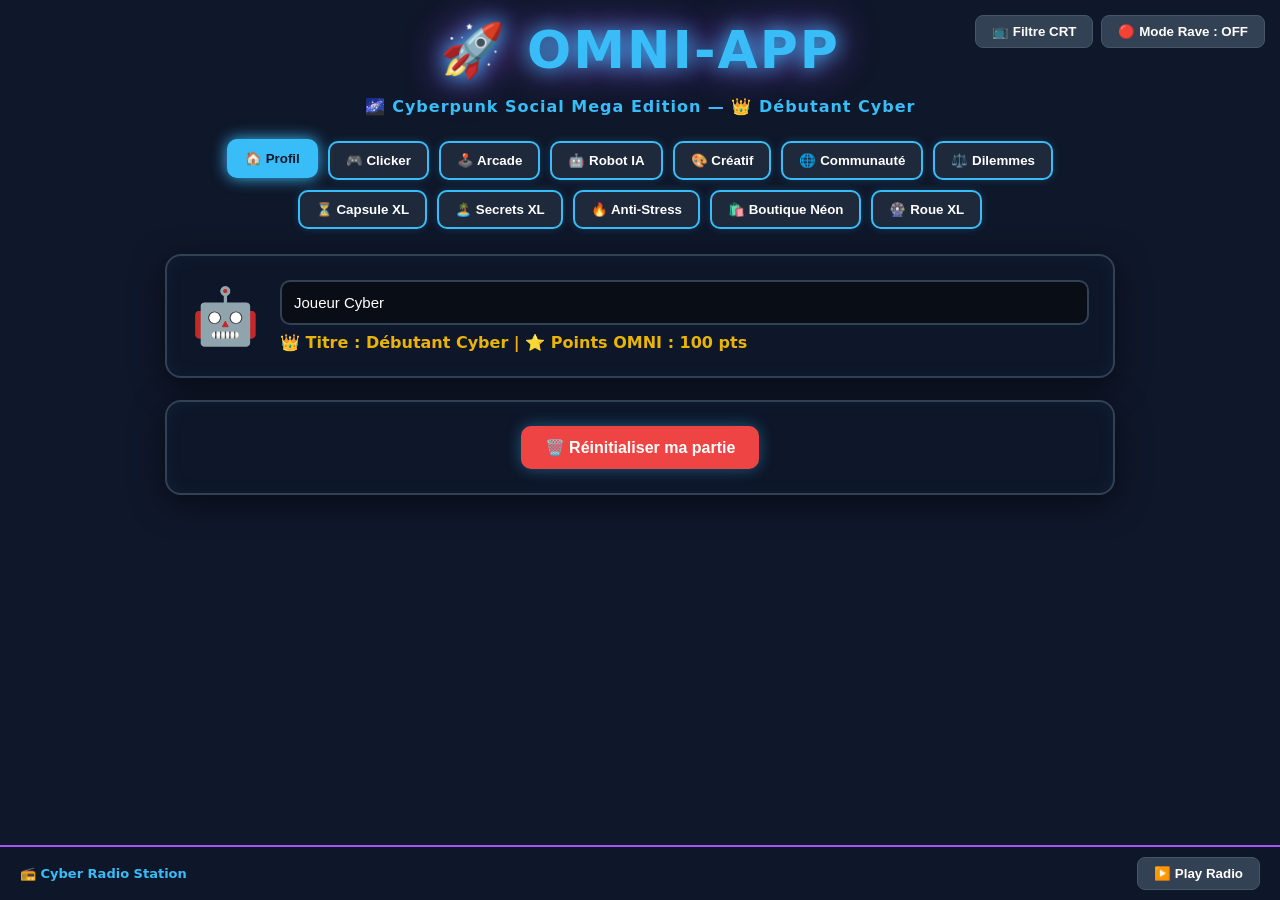
==== commit 33168ace: "Update index.html" ====
--- a/index.html
+++ b/index.html
@@ -3,14 +3,14 @@
 <head>
   <meta charset="UTF-8">
   <meta name="viewport" content="width=device-width, initial-scale=1.0">
-  <title>OMNI-APP - Cyberpunk Mega Edition</title>
-  <link rel="manifest" href="manifest.json">
+  <title>OMNI-APP - Cyberpunk Mega Edition Ultime</title>
   <style>
     :root {
       --neon-blue: #38bdf8;
       --neon-pink: #ec4899;
       --neon-purple: #a855f7;
       --neon-gold: #eab308;
+      --neon-green: #22c55e;
       --bg-dark: #0f172a;
     }
 
@@ -24,7 +24,6 @@
       -webkit-user-select: none;
     }
 
-    /* EFFET CRT SCREEN */
     #crt-overlay {
       position: fixed; top: 0; left: 0; width: 100vw; height: 100vh;
       background: linear-gradient(rgba(18, 16, 16, 0) 50%, rgba(0, 0, 0, 0.25) 50%), linear-gradient(90deg, rgba(255, 0, 0, 0.06), rgba(0, 255, 0, 0.02), rgba(0, 0, 255, 0.06));
@@ -32,7 +31,6 @@
       pointer-events: none; z-index: 999; display: none;
     }
 
-    /* MATRIX & RAVE */
     #matrix-canvas-container {
       position: fixed; top: 0; left: 0; width: 100vw; height: 100vh;
       pointer-events: none; z-index: -1;
@@ -93,44 +91,94 @@
     .page { display: none; }
     .page.active { display: block; }
 
-    /* CADRES & CARTE STYLE CYBER PUNK */
     .card {
-      background: rgba(15, 23, 42, 0.9);
+      background: rgba(15, 23, 42, 0.92);
       border: 2px solid #334155;
-      border-radius: 16px; padding: 22px; margin-bottom: 22px;
+      border-radius: 16px; padding: 24px; margin-bottom: 22px;
       backdrop-filter: blur(12px);
-      box-shadow: 0 8px 32px rgba(0, 0, 0, 0.4), inset 0 0 15px rgba(255, 255, 255, 0.02);
-    }
-
-    /* CAPSULE & SECRETS XL */
+      box-shadow: 0 8px 32px rgba(0, 0, 0, 0.5), inset 0 0 20px rgba(56, 189, 248, 0.05);
+      transition: border-color 0.3s ease;
+    }
+
+    #pizza-rotation-wrapper {
+      display: inline-block; animation: spinPizza 20s linear infinite;
+    }
+    @keyframes spinPizza {
+      from { transform: rotate(0deg); } to { transform: rotate(360deg); }
+    }
+    #pizza-gigante {
+      font-size: 120px; cursor: pointer; user-select: none;
+      transition: transform 0.08s ease; display: inline-block;
+      filter: drop-shadow(0 0 15px rgba(234, 179, 8, 0.4));
+    }
+    #pizza-gigante.clicked { transform: scale(0.85); }
+
+    .shop-grid {
+      display: grid; grid-template-columns: repeat(auto-fit, minmax(220px, 1fr)); gap: 12px;
+    }
+    .shop-item {
+      background: #1e293b; border: 2px solid #334155; padding: 14px;
+      border-radius: 12px; display: flex; justify-content: space-between; align-items: center;
+    }
+    .shop-item.available { border-color: var(--neon-blue); }
+
     .xl-textarea {
-      width: 100%; height: 200px; background: #090d16;
+      width: 100%; height: 220px; background: #090d16;
       border: 2px solid var(--neon-purple); color: white;
       padding: 16px; font-size: 16px; border-radius: 12px;
-      box-sizing: border-border-box; resize: vertical;
-      box-shadow: inset 0 0 10px rgba(168, 85, 247, 0.2);
-    }
-
-    /* ROUE XL */
+      box-sizing: border-box; resize: vertical;
+      box-shadow: inset 0 0 15px rgba(168, 85, 247, 0.2);
+    }
+
     #wheel-modal {
       display: none; position: fixed; top: 0; left: 0; width: 100vw; height: 100vh;
-      background: rgba(15, 23, 42, 0.95); z-index: 2000;
+      background: rgba(15, 23, 42, 0.96); z-index: 2000;
       justify-content: center; align-items: center; flex-direction: column;
+      backdrop-filter: blur(10px);
     }
     #wheel-canvas {
       border: 6px solid var(--neon-gold); border-radius: 50%;
-      box-shadow: 0 0 30px var(--neon-gold); transition: transform 4s cubic-bezier(0.15, 0.9, 0.15, 1);
-    }
-
-    /* BOUTIQUE COSMÉTIQUE */
+      box-shadow: 0 0 40px var(--neon-gold); transition: transform 4s cubic-bezier(0.15, 0.9, 0.15, 1);
+    }
+
     .shop-cosmetic-grid {
       display: grid; grid-template-columns: repeat(auto-fit, minmax(180px, 1fr)); gap: 15px;
     }
     .cosmetic-card {
-      background: #1e293b; border: 2px solid #334155; border-radius: 12px;
-      padding: 15px; text-align: center; transition: all 0.2s;
-    }
-    .cosmetic-card.owned { border-color: #22c55e; }
+      background: #1e293b; border: 2px solid #334155; border-radius: 14px;
+      padding: 18px; text-align: center; transition: all 0.2s;
+    }
+    .cosmetic-card.owned { border-color: var(--neon-green); box-shadow: 0 0 15px rgba(34, 197, 94, 0.3); }
+
+    .color-swatch {
+      width: 30px; height: 30px; border-radius: 8px; cursor: pointer;
+      border: 2px solid transparent; transition: transform 0.1s;
+    }
+    .color-swatch.active { border-color: white; transform: scale(1.15); box-shadow: 0 0 10px white; }
+
+    .bubble-item {
+      width: 34px; height: 34px; border-radius: 50%; background: #38bdf8;
+      border: 2px solid #0284c7; cursor: pointer; transition: transform 0.1s;
+      box-shadow: inset 0 -4px 8px rgba(0,0,0,0.4);
+    }
+    .bubble-item.popped {
+      background: #1e293b; border-color: #334155; transform: scale(0.85); box-shadow: none;
+    }
+
+    .dilemme-giant-title {
+      font-size: 26px; font-weight: bold; text-align: center; color: var(--neon-blue); margin-bottom: 20px;
+    }
+    .dilemme-giant-btn {
+      font-size: 18px; padding: 18px; border-radius: 14px; border: 2px solid var(--neon-purple);
+      background: #1e293b; color: white; cursor: pointer; transition: transform 0.1s, background 0.2s;
+      width: 100%; text-align: center; font-weight: bold;
+    }
+    .dilemme-giant-btn:hover { background: var(--neon-purple); transform: scale(1.02); }
+
+    .vent-giant-textarea {
+      width: 100%; height: 250px; background: #090d16; border: 2px solid #ef4444;
+      color: white; padding: 16px; font-size: 16px; border-radius: 14px; box-sizing: border-box; resize: vertical;
+    }
 
     #sticky-audio-bar {
       position: fixed; bottom: 0; left: 0; right: 0; background: rgba(15, 23, 42, 0.95);
@@ -138,12 +186,12 @@
     }
     .music-btn {
       background: #334155; border: 1px solid #475569; color: white;
-      padding: 6px 14px; border-radius: 8px; cursor: pointer; font-weight: bold;
+      padding: 8px 16px; border-radius: 8px; cursor: pointer; font-weight: bold;
     }
     .btn {
       background: var(--neon-blue); color: #0f172a; border: none;
       padding: 12px 24px; border-radius: 10px; font-weight: bold; cursor: pointer; width: 100%; font-size: 16px;
-      box-shadow: 0 0 10px var(--neon-blue);
+      box-shadow: 0 0 15px rgba(56, 189, 248, 0.4);
     }
     textarea, input[type="text"] {
       width: 100%; background: #090d16; border: 2px solid #334155;
@@ -166,39 +214,172 @@
   <div class="app-container">
     <header>
       <h1 id="main-title" onclick="compterClicsTitre()">🚀 OMNI-APP</h1>
-      <p id="user-title-tag">🌌 Cyberpunk Social Mega Edition — 👑 Débutant Cyber</p>
+      <p id="user-title-tag" style="color:var(--neon-blue); font-weight:bold; letter-spacing:1px;">🌌 Cyberpunk Social Mega Edition — 👑 Débutant Cyber</p>
     </header>
 
     <nav class="main-menu">
       <button id="btn-home" class="menu-btn active" onclick="switchTab('home')">🏠 Profil</button>
       <button id="btn-clicker" class="menu-btn" onclick="switchTab('clicker')">🎮 Clicker</button>
+      <button id="btn-arcade" class="menu-btn" onclick="switchTab('arcade')">🕹️ Arcade</button>
+      <button id="btn-pets" class="menu-btn" onclick="switchTab('pets')">🤖 Robot IA</button>
+      <button id="btn-sandbox" class="menu-btn" onclick="switchTab('sandbox')">🎨 Créatif</button>
+      <button id="btn-community" class="menu-btn" onclick="switchTab('community')">🌐 Communauté</button>
+      <button id="btn-dilemme" class="menu-btn" onclick="switchTab('dilemme')">⚖️ Dilemmes</button>
       <button id="btn-capsule" class="menu-btn" onclick="switchTab('capsule')">⏳ Capsule XL</button>
       <button id="btn-secrets" class="menu-btn" onclick="switchTab('secrets')">🏝️ Secrets XL</button>
+      <button id="btn-vent" class="menu-btn" onclick="switchTab('vent')">🔥 Anti-Stress</button>
       <button id="btn-shop" class="menu-btn" onclick="switchTab('shop')">🛍️ Boutique Néon</button>
-      <button id="btn-wheel" class="menu-btn" onclick="switchTab('wheel')">🎡 Quêtes & Roue XL</button>
+      <button id="btn-wheel" class="menu-btn" onclick="switchTab('wheel')">🎡 Roue XL</button>
     </nav>
 
     <main class="content">
       <!-- PROFIL -->
       <section id="page-home" class="page active">
         <div class="card" style="display:flex; align-items:center; gap:20px;">
-          <div id="profile-avatar" style="font-size:50px; cursor:pointer;" onclick="changerAvatar()">🤖</div>
+          <div id="profile-avatar" style="font-size:55px; cursor:pointer;" onclick="changerAvatar()">🤖</div>
           <div style="flex-grow:1;">
             <input type="text" id="username-input" value="Joueur Cyber" onchange="sauvegarderProfil()">
-            <p id="profile-title-display" style="margin:5px 0 0 0; color:var(--neon-gold); font-weight:bold;">👑 Titre : Débutant Cyber</p>
-          </div>
+            <p id="profile-title-display" style="margin:8px 0 0 0; color:var(--neon-gold); font-weight:bold;">👑 Titre : Débutant Cyber | ⭐ Points OMNI : <span id="omni-points-display">100</span> pts</p>
+          </div>
+        </div>
+        <div class="card" style="text-align:center;">
+          <button class="btn" style="background:#ef4444; color:white; width:auto; max-width:350px;" onclick="reinitialiserTout()">🗑️ Réinitialiser ma partie</button>
         </div>
       </section>
 
       <!-- PIZZA CLICKER -->
       <section id="page-clicker" class="page">
         <div class="card" style="text-align: center;">
-          <h3>💰 <span id="score-pieces">0</span> Pizzas</h3>
+          <h3 style="font-size:28px; color:var(--neon-gold);">💰 <span id="score-pieces">0</span> Pizzas</h3>
           <p style="font-size: 14px; color: #94a3b8;">⚡ +<span id="pieces-par-seconde">0</span>/sec | 💥 +<span id="click-power-display">1</span> par clic</p>
-          <div id="pizza-container" style="position: relative; display: inline-block; margin: 15px 0;">
+          <div id="pizza-container" style="position: relative; display: inline-block; margin: 20px 0;">
             <div id="pizza-rotation-wrapper">
               <div id="pizza-gigante" onclick="cliquerPizza(event)">🍕</div>
             </div>
+          </div>
+        </div>
+        <h3 style="color:var(--neon-blue);">🛒 Améliorations de Production</h3>
+        <div id="shop-container" class="shop-grid"></div>
+      </section>
+
+      <!-- ARCADE HUB -->
+      <section id="page-arcade" class="page">
+        <h2>🕹️ Arcade Hub & Simon Says</h2>
+        <div class="card" style="text-align: center;">
+          <h3 id="simon-status" style="color:var(--neon-gold);">🔴 Simon Says - Appuie sur Jouer</h3>
+          <div id="simon-grid" style="display:grid; grid-template-columns: repeat(2, 1fr); gap:12px; max-width:220px; margin:20px auto;">
+            <button id="simon-0" class="music-btn" style="height:80px; background:#ef4444;" onclick="cliquerSimon(0)"></button>
+            <button id="simon-1" class="music-btn" style="height:80px; background:#38bdf8;" onclick="cliquerSimon(1)"></button>
+            <button id="simon-2" class="music-btn" style="height:80px; background:#22c55e;" onclick="cliquerSimon(2)"></button>
+            <button id="simon-3" class="music-btn" style="height:80px; background:#eab308;" onclick="cliquerSimon(3)"></button>
+          </div>
+          <button class="btn" style="width:auto; background:var(--neon-purple); color:white;" onclick="demarrerSimonGame()">▶️ Jouer à Simon Says</button>
+        </div>
+      </section>
+
+      <!-- ROBOT IA -->
+      <section id="page-pets" class="page">
+        <h2>🤖 Robot Cyber-Bot (Intelligence Artificielle)</h2>
+        <div class="card" style="display:flex; flex-direction:column; gap:12px;">
+          <div style="display:flex; align-items:center; gap:15px;">
+            <span style="font-size:50px;">🤖</span>
+            <div>
+              <h3 style="margin:0; color:var(--neon-blue);">Cyber-Bot Assistant IA</h3>
+              <p style="margin:0; font-size:13px; color:#94a3b8;">Pose-moi des questions ou demande-moi des conseils !</p>
+            </div>
+          </div>
+          <div id="ai-chat-box" style="height:200px; background:#090d16; border:1px solid #334155; border-radius:10px; padding:12px; overflow-y:auto; display:flex; flex-direction:column; gap:8px;">
+            <div style="background:#1e293b; padding:8px 12px; border-radius:8px; align-self:flex-start; max-width:80%; font-size:13px;">
+              🤖 <strong>Cyber-Bot :</strong> Salut ! Je suis ton assistant IA. Prêt à dominer l'Omni-App ?
+            </div>
+          </div>
+          <div style="display:flex; gap:8px;">
+            <input type="text" id="ai-user-input" placeholder="Écris à ton familier IA..." onkeydown="if(event.key==='Enter') envoyerMessageIA()">
+            <button class="btn" style="width:auto;" onclick="envoyerMessageIA()">Envoyer</button>
+          </div>
+        </div>
+      </section>
+
+      <!-- CRÉATIF CHILL -->
+      <section id="page-sandbox" class="page">
+        <h2>🎨 Zone Créative & Chill</h2>
+        <div class="card">
+          <div style="display:flex; justify-content:space-between; align-items:center; margin-bottom:12px;">
+            <h3 style="margin:0; color:var(--neon-blue);">💥 Papier Bulle (Glisse ton doigt/souris)</h3>
+            <button class="music-btn" onclick="initPapierBulle()">🔄 Régénérer</button>
+          </div>
+          <div id="bubble-wrap-container" style="display:grid; grid-template-columns: repeat(10, 1fr); gap:8px; max-width:380px; margin:0 auto;" onmousedown="isSwipingBubble=true" onmouseup="isSwipingBubble=false" onmouseleave="isSwipingBubble=false" ontouchstart="isSwipingBubble=true" ontouchend="isSwipingBubble=false"></div>
+        </div>
+
+        <div class="card">
+          <h3 style="margin-top:0; color:var(--neon-pink);">🖼️ Pixel Art Pro</h3>
+          <div style="display:flex; gap:20px; flex-wrap:wrap; justify-content:center; align-items:center;">
+            <div id="pixel-grid" style="display:grid; grid-template-columns: repeat(12, 1fr); gap:2px; background:#090d16; padding:8px; border-radius:10px; border:1px solid #334155;" onmousedown="isDrawingPixel=true" onmouseup="isDrawingPixel=false" onmouseleave="isDrawingPixel=false"></div>
+            <div style="display:flex; flex-direction:column; gap:8px;">
+              <span style="font-size:12px; font-weight:bold; color:#94a3b8;">Palette de Couleurs :</span>
+              <div id="palette-container" style="display:grid; grid-template-columns: repeat(2, 1fr); gap:8px;"></div>
+            </div>
+          </div>
+        </div>
+
+        <div class="card" style="text-align:center;">
+          <h3 style="color:var(--neon-purple);">🔮 Générateur de Citations IA</h3>
+          <p id="citation-display" style="font-style:italic; color:var(--neon-blue); min-height:40px; font-size:16px;">"Clique ci-dessous pour créer une pensée cybernétique infinie..."</p>
+          <button class="btn" style="background:var(--neon-purple); color:white; width:auto;" onclick="genererCitationIA()">🔮 Générer avec l'IA</button>
+        </div>
+      </section>
+
+      <!-- COMMUNAUTÉ -->
+      <section id="page-community" class="page">
+        <h2>🌐 Espace Communautaire & Anonyme</h2>
+        <div class="card">
+          <h3 style="color:var(--neon-gold);">📊 Météo d'Humeur & Chat Communautaire</h3>
+          <div style="display:flex; gap:8px; justify-content:center; flex-wrap:wrap; margin-bottom:15px;">
+            <button class="menu-btn" onclick="voterHumeur('🔥 Super')">🔥 Super</button>
+            <button class="menu-btn" onclick="voterHumeur('😎 Cool')">😎 Cool</button>
+            <button class="menu-btn" onclick="voterHumeur('😴 Fatigué')">😴 Fatigué</button>
+            <button class="menu-btn" onclick="voterHumeur('⚡ Électrique')">⚡ Électrique</button>
+            <button class="menu-btn" onclick="voterHumeur('🚀 Motivé')">🚀 Motivé</button>
+          </div>
+          <div id="community-chat-box" style="height:180px; background:#090d16; border:1px solid #334155; border-radius:10px; padding:12px; overflow-y:auto; display:flex; flex-direction:column; gap:8px; margin-bottom:12px;">
+            <div style="background:#1e293b; padding:8px 12px; border-radius:8px; font-size:13px;">
+              <strong style="color:var(--neon-blue);">Sora_Cyber :</strong> Salut tout le monde ! L'OmniApp est géniale 🔥
+            </div>
+          </div>
+          <div style="display:flex; gap:8px;">
+            <input type="text" id="community-input" placeholder="Écris dans le chat..." onkeydown="if(event.key==='Enter') envoyerChatCommunautaire()">
+            <button class="btn" style="width:auto;" onclick="envoyerChatCommunautaire()">Envoyer</button>
+          </div>
+        </div>
+
+        <div class="card">
+          <h3 style="color:var(--neon-green);">🎨 Mur de Graffiti Collectif</h3>
+          <canvas id="graffiti-canvas" width="340" height="200" style="background:#090d16; border:2px solid var(--neon-blue); border-radius:10px; display:block; margin:0 auto; cursor:crosshair; touch-action:none;"></canvas>
+          <div style="display:flex; justify-content:space-between; align-items:center; margin-top:12px;">
+            <span style="font-size:12px; color:#94a3b8;">Dessine avec la souris ou le doigt !</span>
+            <button class="menu-btn" onclick="effacerGraffiti()" style="padding:6px 12px; font-size:12px;">🗑️ Effacer</button>
+          </div>
+        </div>
+
+        <div class="card" style="text-align:center;">
+          <h3 style="color:var(--neon-purple);">⚡ Générateur de Pseudos Cyber IA</h3>
+          <p id="pseudo-generated" style="font-size:24px; font-weight:bold; color:var(--neon-purple); margin:15px 0;">Néon_Vortex_99</p>
+          <button class="btn" style="background:var(--neon-purple); color:white; width:auto;" onclick="genererPseudoIA()">🎲 Générer un Pseudo Unique</button>
+        </div>
+      </section>
+
+      <!-- TRIBUNAL DES DILEMMES -->
+      <section id="page-dilemme" class="page">
+        <h2>⚖️ Le Tribunal des Dilemmes IA</h2>
+        <div class="card" style="padding:30px;">
+          <p class="dilemme-giant-title" id="dilemme-question">Chargement du dilemme IA...</p>
+          <div id="dilemme-options" style="display: flex; flex-direction: column; gap: 15px;">
+            <button class="dilemme-giant-btn" id="opt-1" onclick="voterDilemme(1)">Option 1</button>
+            <button class="dilemme-giant-btn" id="opt-2" onclick="voterDilemme(2)">Option 2</button>
+          </div>
+          <div id="dilemme-resultats" style="display:none; text-align: center; margin-top: 25px;">
+            <p id="res-texte" style="font-weight: bold; color: var(--neon-blue); font-size: 22px; line-height: 1.6;"></p>
+            <button class="btn" onclick="prochainDilemmeIA()" style="background: var(--neon-green); color: white; margin-top:20px; font-size:18px; padding:15px;">Prochain Dilemme IA ➡️</button>
           </div>
         </div>
       </section>
@@ -207,19 +388,19 @@
       <section id="page-capsule" class="page">
         <h2>⏳ Capsule Temporelle XL 📦</h2>
         <div class="card">
-          <p style="color:#94a3b8;">Verrouille une pensée ou un message секреt qui ne se rouvrira qu'après le délai choisi !</p>
+          <p style="color:#94a3b8; font-size:15px;">Verrouille une pensée ou un message secret qui ne se rouvrira qu'après le délai choisi !</p>
           <textarea id="capsule-text" class="xl-textarea" placeholder="✍️ Écris ton message pour le futur ici..."></textarea>
-          <div style="margin: 15px 0; display:flex; gap:10px; align-items:center;">
-            <label style="font-weight:bold; color:var(--neon-gold);">⏱️ Déverrouillage dans : </label>
-            <select id="capsule-delay" style="background:#090d16; color:white; border:2px solid var(--neon-purple); padding:10px; border-radius:8px;">
+          <div style="margin: 20px 0; display:flex; gap:15px; align-items:center; flex-wrap:wrap;">
+            <label style="font-weight:bold; color:var(--neon-gold); font-size:16px;">⏱️ Déverrouillage dans : </label>
+            <select id="capsule-delay" style="background:#090d16; color:white; border:2px solid var(--neon-purple); padding:12px; border-radius:10px; font-size:15px;">
               <option value="1">⚡ 1 Minute</option>
               <option value="5">🔥 5 Minutes</option>
               <option value="60">🌌 1 Heure</option>
             </select>
           </div>
-          <button class="btn" style="background:var(--neon-purple); color:white;" onclick="creerCapsule()">🔒 Verrouiller la Capsule</button>
-        </div>
-        <h3>📦 Tes Capsules Archives</h3>
+          <button class="btn" style="background:var(--neon-purple); color:white; font-size:18px; padding:15px;" onclick="creerCapsule()">🔒 Verrouiller la Capsule</button>
+        </div>
+        <h3 style="color:var(--neon-purple);">📦 Tes Capsules Archives</h3>
         <div id="capsules-list"></div>
       </section>
 
@@ -227,24 +408,35 @@
       <section id="page-secrets" class="page">
         <h2>🏝️ L'Île aux Secrets Anonymes XL 📜</h2>
         <div class="card">
-          <p style="color:#94a3b8;">Dépose un secret totalement anonyme sur l'île ou lis ce que les autres joueurs ont laissé...</p>
+          <p style="color:#94a3b8; font-size:15px;">Dépose un secret totalement anonyme sur l'île ou lis ce que les autres joueurs ont laissé...</p>
           <textarea id="secret-input" class="xl-textarea" style="border-color:var(--neon-blue);" placeholder="🤫 Confie ton secret anonyme..."></textarea>
           <br><br>
-          <button class="btn" style="background:var(--neon-blue); color:#0f172a;" onclick="publierSecret()">🏝️ Déposer mon Secret</button>
-        </div>
-        <h3>📜 Secrets de l'Île</h3>
+          <button class="btn" style="background:var(--neon-blue); color:#0f172a; font-size:18px; padding:15px;" onclick="publierSecret()">🏝️ Déposer mon Secret</button>
+        </div>
+        <h3 style="color:var(--neon-blue);">📜 Secrets de l'Île</h3>
         <div id="secrets-list"></div>
+      </section>
+
+      <!-- ANTI-STRESS -->
+      <section id="page-vent" class="page">
+        <h2>🔥 Le Destructeur de Soucis (Anti-Stress)</h2>
+        <div class="card" style="text-align: center; padding:30px;">
+          <p style="font-size:16px; color:#94a3b8; margin-bottom:20px;">Écris tout ce qui te tracasse, puis anéantis-le dans le trou noir cosmique !</p>
+          <textarea id="vent-input" class="vent-giant-textarea" placeholder="Vide ton sac ici... Personne ne lira jamais ce que tu écris."></textarea>
+          <br><br>
+          <button class="btn" style="background:#ef4444; color:white; font-size:20px; padding:18px;" onclick="detruireSouciGeant()">💥 Anéantir ce souci dans le Néant !</button>
+        </div>
       </section>
 
       <!-- BOUTIQUE COSMÉTIQUE NÉON -->
       <section id="page-shop" class="page">
         <h2>🛍️ Boutique Cosmétique Néon ✨</h2>
-        <p>Dépense tes Points OMNI ⭐ débloqués en jouant pour personnaliser ton expérience !</p>
-
-        <h3>🍕 Skins de Pizza</h3>
+        <p style="color:#94a3b8;">Dépense tes Points OMNI ⭐ débloqués en jouant pour personnaliser ton expérience cybernétique !</p>
+
+        <h3 style="color:var(--neon-gold); margin-top:20px;">🍕 Skins de Pizza</h3>
         <div id="pizza-skins-grid" class="shop-cosmetic-grid"></div>
 
-        <h3 style="margin-top:25px;">💥 Effets de Clic</h3>
+        <h3 style="color:var(--neon-pink); margin-top:30px;">💥 Effets de Clic</h3>
         <div id="click-effects-grid" class="shop-cosmetic-grid"></div>
       </section>
 
@@ -252,17 +444,15 @@
       <section id="page-wheel" class="page">
         <h2>🎡 Quêtes Quotidiennes & Roue OMNI XL 🎁</h2>
         <div class="card" style="text-align:center; padding:30px;">
-          <h3 style="font-size:24px; color:var(--neon-gold);">🎰 La Grande Roue de la Fortune</h3>
-          <p style="color:#94a3b8; margin-bottom:20px;">Tente ta chance quotidiennement pour remporter d'immenses trésors !</p>
-          <button class="btn" style="background:var(--neon-gold); color:#0f172a; font-size:20px; padding:18px;" onclick="ouvrirGrandeRoue()">🎡 Lancer la Grande Roue !</button>
-        </div>
-
-        <h3>🎯 Quêtes du Jour</h3>
-        <div class="card">
-          <div style="display:flex; justify-content:space-between; align-items:center;">
-            <span>🍕 Cliquer 50 fois sur la Pizza</span>
-            <span style="color:var(--neon-gold); font-weight:bold;">+20 Points OMNI ⭐</span>
-          </div>
+          <h3 style="font-size:26px; color:var(--neon-gold);">🎰 La Grande Roue de la Fortune</h3>
+          <p style="color:#94a3b8; margin-bottom:20px; font-size:15px;">Tente ta chance quotidiennement pour remporter d'immenses trésors cybernétiques !</p>
+          <button class="btn" style="background:var(--neon-gold); color:#0f172a; font-size:20px; padding:18px; width:auto;" onclick="ouvrirGrandeRoue()">🎡 Lancer la Grande Roue !</button>
+        </div>
+
+        <h3 style="color:var(--neon-gold);">🎯 Quêtes du Jour</h3>
+        <div class="card" style="display:flex; justify-content:space-between; align-items:center;">
+          <span style="font-size:16px;">🍕 Cliquer 50 fois sur la Pizza</span>
+          <span style="color:var(--neon-gold); font-weight:bold; font-size:16px;">+20 Points OMNI ⭐</span>
         </div>
       </section>
     </main>
@@ -270,29 +460,387 @@
 
   <!-- MODAL ROUE GEANTE -->
   <div id="wheel-modal">
-    <h2 style="color:var(--neon-gold); font-size:32px; margin-bottom:10px;">🎡 GRANDE ROUE OMNI 🎡</h2>
+    <h2 style="color:var(--neon-gold); font-size:34px; margin-bottom:15px; text-shadow:0 0 15px var(--neon-gold);">🎡 GRANDE ROUE OMNI 🎡</h2>
     <canvas id="wheel-canvas" width="320" height="320"></canvas>
     <br>
-    <button class="btn" id="spin-wheel-btn" style="width:auto; font-size:20px; padding:12px 30px; background:var(--neon-gold); color:#0f172a;" onclick="tournerLaGrandeRoue()">🎰 TOURNER !</button>
+    <button class="btn" id="spin-wheel-btn" style="width:auto; font-size:20px; padding:14px 35px; background:var(--neon-gold); color:#0f172a;" onclick="tournerLaGrandeRoue()">🎰 TOURNER !</button>
     <button class="music-btn" style="margin-top:15px;" onclick="fermerGrandeRoue()">❌ Fermer</button>
   </div>
 
   <div id="sticky-audio-bar">
     <div style="display:flex; justify-content:space-between; align-items:center;">
       <span style="color:var(--neon-blue); font-size:13px; font-weight:bold;">📻 Cyber Radio Station</span>
-      <button class="music-btn" onclick="alert('Radio active !')">▶️ Play Radio</button>
+      <button class="music-btn" onclick="alert('Radio Cyber active et synchronisée !')">▶️ Play Radio</button>
     </div>
   </div>
 
   <script>
     const state = {
-      pizzas: 0, clickPower: 1, omniPoints: 100,
+      username: "Joueur Cyber",
+      userAvatar: "🤖",
+      pizzas: 0, clickPower: 1, pizzasPerSec: 0, omniPoints: 100,
       activeSkin: '🍕', unlockedSkins: ['🍕'],
       activeEffect: 'cyan', unlockedEffects: ['cyan'],
       secrets: [], capsules: [], titleClicks: 0, matrixMode: false, raveMode: false, crtMode: false
     };
 
-    // --- CAPSULES TEMPORELLES XL ---
+    function chargerDonnees() {
+      const save = localStorage.getItem("omni_app_full_save");
+      if (save) try { Object.assign(state, JSON.parse(save)); } catch(e){}
+    }
+    function sauvegarderDonnees() {
+      localStorage.setItem("omni_app_full_save", JSON.stringify(state));
+    }
+    function reinitialiserTout() {
+      if (confirm("⚠️ Es-tu sûr de vouloir supprimer toute ta progression et réinitialiser l'application ?")) {
+        localStorage.clear();
+        window.location.reload(true);
+      }
+    }
+
+    let matrixCanvas, matrixCtx, matrixInterval;
+    const matrixChars = "01ABCDEFGHIJKLMNOPQRSTUVWXYZ0123456789";
+    let matrixDrops = [];
+
+    function initMatrixEngine() {
+      matrixCanvas = document.getElementById("matrix-canvas");
+      if (!matrixCanvas) return;
+      matrixCtx = matrixCanvas.getContext("2d");
+      matrixCanvas.width = window.innerWidth;
+      matrixCanvas.height = window.innerHeight;
+      const columns = Math.floor(matrixCanvas.width / 16);
+      matrixDrops = [];
+      for (let i = 0; i < columns; i++) matrixDrops[i] = Math.floor(Math.random() * -50);
+    }
+    function drawMatrixFrame() {
+      if (!state.matrixMode || !matrixCtx) return;
+      matrixCtx.fillStyle = "rgba(0, 0, 0, 0.05)";
+      matrixCtx.fillRect(0, 0, matrixCanvas.width, matrixCanvas.height);
+      matrixCtx.fillStyle = "#00ff66";
+      matrixCtx.font = "14px monospace";
+      for (let i = 0; i < matrixDrops.length; i++) {
+        const text = matrixChars.charAt(Math.floor(Math.random() * matrixChars.length));
+        matrixCtx.fillText(text, i * 16, matrixDrops[i] * 16);
+        if (matrixDrops[i] * 16 > matrixCanvas.height && Math.random() > 0.975) matrixDrops[i] = 0;
+        matrixDrops[i]++;
+      }
+    }
+    function toggleMatrix() {
+      state.matrixMode = !state.matrixMode;
+      document.body.classList.toggle("matrix-mode", state.matrixMode);
+      if (state.matrixMode) {
+        initMatrixEngine();
+        if (!matrixInterval) matrixInterval = setInterval(drawMatrixFrame, 33);
+      } else {
+        if (matrixCtx) matrixCtx.clearRect(0, 0, matrixCanvas.width, matrixCanvas.height);
+      }
+    }
+    function compterClicsTitre() {
+      state.titleClicks++;
+      if (state.titleClicks >= 5) {
+        state.titleClicks = 0;
+        toggleMatrix();
+        alert("💻 MODE MATRIX ACTIVÉ !");
+      }
+    }
+
+    let raveEmojiInterval;
+    function toggleRaveMode() {
+      state.raveMode = !state.raveMode;
+      document.body.classList.toggle("rave-active", state.raveMode);
+      const btn = document.getElementById("rave-btn");
+      if (btn) btn.innerText = state.raveMode ? "🟢 Mode Rave : ON" : "🔴 Mode Rave : OFF";
+      if (state.raveMode) {
+        const emojis = ["🎉", "⚡", "🍕", "🔥", "💎", "🌌"];
+        raveEmojiInterval = setInterval(() => {
+          const em = document.createElement("div");
+          em.className = "rave-emoji";
+          em.innerText = emojis[Math.floor(Math.random() * emojis.length)];
+          em.style.left = Math.random() * 95 + "vw";
+          document.getElementById("rave-emoji-container").appendChild(em);
+          setTimeout(() => em.remove(), 2500);
+        }, 150);
+      } else {
+        clearInterval(raveEmojiInterval);
+      }
+    }
+    function toggleCRTMode() {
+      state.crtMode = !state.crtMode;
+      document.getElementById("crt-overlay").style.display = state.crtMode ? "block" : "none";
+    }
+
+    function changerAvatar() {
+      const avatars = ["🤖", "👽", "👑", "🦊", "🥷", "🦁", "👾"];
+      state.userAvatar = avatars[(avatars.indexOf(state.userAvatar) + 1 || 0) % avatars.length];
+      document.getElementById("profile-avatar").innerText = state.userAvatar;
+      sauvegarderDonnees();
+    }
+    function sauvegarderProfil() {
+      state.username = document.getElementById("username-input").value || "Joueur Cyber";
+      sauvegarderDonnees();
+    }
+
+    function cliquerPizza(e) {
+      state.pizzas += state.clickPower;
+      rafraichirAffichagePizza();
+      sauvegarderDonnees();
+
+      const pizzaEl = document.getElementById("pizza-gigante");
+      const container = document.getElementById("pizza-container");
+      if (pizzaEl && container) {
+        pizzaEl.classList.add("clicked");
+        setTimeout(() => pizzaEl.classList.remove("clicked"), 80);
+      }
+    }
+    function rafraichirAffichagePizza() {
+      if (document.getElementById("score-pieces")) document.getElementById("score-pieces").innerText = Math.floor(state.pizzas);
+      if (document.getElementById("pieces-par-seconde")) document.getElementById("pieces-par-seconde").innerText = state.pizzasPerSec;
+      if (document.getElementById("click-power-display")) document.getElementById("click-power-display").innerText = state.clickPower;
+      if (document.getElementById("omni-points-display")) document.getElementById("omni-points-display").innerText = state.omniPoints;
+      genererInterfaceBoutique();
+    }
+
+    const OFFRES_BOUTIQUE = [
+      { id: 1, name: "Super Clic", cost: 15, power: 1, cps: 0, desc: "+1 par clic" },
+      { id: 2, name: "Livreur à Vélo", cost: 50, power: 0, cps: 1, desc: "+1 pizza/sec" },
+      { id: 3, name: "Sauce Tomate Premium", cost: 150, power: 2, cps: 0, desc: "+2 par clic" },
+      { id: 4, name: "Four à Bois Turbo", cost: 500, power: 0, cps: 5, desc: "+5 pizza/sec" }
+    ];
+    function genererInterfaceBoutique() {
+      const grid = document.getElementById("shop-container");
+      if (!grid) return;
+      grid.innerHTML = OFFRES_BOUTIQUE.map(item => {
+        const canAfford = state.pizzas >= item.cost;
+        return `<div class="shop-item ${canAfford ? 'available' : ''}">
+          <div><strong>${item.name}</strong><br><small style="color:#94a3b8;">${item.desc}</small><br><span style="color:var(--neon-gold); font-weight:bold;">${item.cost} 🍕</span></div>
+          <button class="music-btn" ${canAfford ? '' : 'disabled'} onclick="acheterObjet(${item.id})">Acheter</button>
+        </div>`;
+      }).join("");
+    }
+    function acheterObjet(id) {
+      const item = OFFRES_BOUTIQUE.find(i => i.id === id);
+      if (item && state.pizzas >= item.cost) {
+        state.pizzas -= item.cost;
+        state.clickPower += item.power;
+        state.pizzasPerSec += item.cps;
+        item.cost = Math.floor(item.cost * 1.25);
+        rafraichirAffichagePizza();
+        sauvegarderDonnees();
+      }
+    }
+
+    let simonSeq = [], simonUserStep = 0, simonPlaying = false;
+    function demarrerSimonGame() {
+      simonSeq = [Math.floor(Math.random() * 4)];
+      simonUserStep = 0;
+      jouerSequenceSimon();
+    }
+    function jouerSequenceSimon() {
+      simonPlaying = false;
+      document.getElementById("simon-status").innerText = "👀 OBSERVE LA SÉQUENCE...";
+      let i = 0;
+      const interval = setInterval(() => {
+        flasherBoutonSimon(simonSeq[i]);
+        i++;
+        if (i >= simonSeq.length) {
+          clearInterval(interval);
+          setTimeout(() => { simonPlaying = true; document.getElementById("simon-status").innerText = "👉 À TON TOUR !"; }, 500);
+        }
+      }, 700);
+    }
+    function flasherBoutonSimon(id) {
+      const btn = document.getElementById("simon-" + id);
+      if(!btn) return;
+      btn.style.opacity = "0.3";
+      setTimeout(() => { btn.style.opacity = "1"; }, 300);
+    }
+    function cliquerSimon(id) {
+      if (!simonPlaying) return;
+      flasherBoutonSimon(id);
+      if (id === simonSeq[simonUserStep]) {
+        simonUserStep++;
+        if (simonUserStep >= simonSeq.length) {
+          simonUserStep = 0;
+          simonSeq.push(Math.floor(Math.random() * 4));
+          setTimeout(jouerSequenceSimon, 800);
+        }
+      } else {
+        alert("💥 Erreur Simon ! Score : " + (simonSeq.length - 1));
+        simonPlaying = false;
+        document.getElementById("simon-status").innerText = "🔴 Appuie sur Jouer";
+      }
+    }
+
+    function envoyerMessageIA() {
+      const input = document.getElementById("ai-user-input");
+      const text = input.value.trim();
+      if (!text) return;
+      const chatBox = document.getElementById("ai-chat-box");
+      const userMsg = document.createElement("div");
+      userMsg.style.cssText = "background:var(--neon-blue); color:#0f172a; font-weight:bold; padding:8px 12px; border-radius:8px; align-self:flex-end; max-width:80%; font-size:13px;";
+      userMsg.innerText = text;
+      chatBox.appendChild(userMsg);
+      input.value = "";
+
+      setTimeout(() => {
+        const aiMsg = document.createElement("div");
+        aiMsg.style.cssText = "background:#1e293b; padding:8px 12px; border-radius:8px; align-self:flex-start; max-width:80%; font-size:13px;";
+        aiMsg.innerHTML = `🤖 <strong>Cyber-Bot :</strong> J'ai bien analysé "${text}". Continue d'explorer l'OmniApp !`;
+        chatBox.appendChild(aiMsg);
+        chatBox.scrollTop = chatBox.scrollHeight;
+      }, 500);
+    }
+
+    const aiSubjects = ["L'intelligence artificielle", "La matrice néon", "Le réseau quantique", "La pizza sacrée"];
+    const aiVerbs = ["illumine", "transcende", "recalibre", "harmonise"];
+    const aiContexts = ["les réalités virtuelles.", "le futur du Cyber-Espace.", "les possibilités de l'OmniApp."];
+    function genererCitationIA() {
+      const sub = aiSubjects[Math.floor(Math.random() * aiSubjects.length)];
+      const verb = aiVerbs[Math.floor(Math.random() * aiVerbs.length)];
+      const ctx = aiContexts[Math.floor(Math.random() * aiContexts.length)];
+      document.getElementById("citation-display").innerText = `« ${sub} ${verb} ${ctx} »`;
+    }
+
+    let isSwipingBubble = false;
+    function initPapierBulle() {
+      const container = document.getElementById("bubble-wrap-container");
+      if(!container) return;
+      container.innerHTML = "";
+      for (let i = 0; i < 40; i++) {
+        const bubble = document.createElement("div");
+        bubble.className = "bubble-item";
+        const pop = () => {
+          if (!bubble.classList.contains("popped")) {
+            bubble.classList.add("popped");
+          }
+        };
+        bubble.onmouseover = () => { if (isSwipingBubble) pop(); };
+        bubble.onmousedown = pop;
+        bubble.ontouchmove = (e) => {
+          const touch = e.touches[0];
+          const elem = document.elementFromPoint(touch.clientX, touch.clientY);
+          if (elem && elem.classList.contains("bubble-item")) {
+            elem.classList.add("popped");
+          }
+        };
+        container.appendChild(bubble);
+      }
+    }
+
+    let currentColor = "#38bdf8";
+    let isDrawingPixel = false;
+    const colorsList = ["#38bdf8", "#ef4444", "#22c55e", "#eab308", "#a855f7", "#ec4899", "#ffffff", "#0f172a"];
+    function initPixelArtPro() {
+      const palette = document.getElementById("palette-container");
+      if(!palette) return;
+      palette.innerHTML = "";
+      colorsList.forEach((c, idx) => {
+        const swatch = document.createElement("div");
+        swatch.className = "color-swatch" + (idx === 0 ? " active" : "");
+        swatch.style.background = c;
+        if(c === "#0f172a") swatch.style.border = "1px solid #334155";
+        swatch.onclick = () => {
+          document.querySelectorAll(".color-swatch").forEach(s => s.classList.remove("active"));
+          swatch.classList.add("active");
+          currentColor = c;
+        };
+        palette.appendChild(swatch);
+      });
+
+      const grid = document.getElementById("pixel-grid");
+      if(!grid) return;
+      grid.innerHTML = "";
+      for (let i = 0; i < 144; i++) {
+        const cell = document.createElement("div");
+        cell.style.width = "18px"; cell.style.height = "18px";
+        cell.style.background = "#1e293b"; cell.style.borderRadius = "2px";
+        cell.style.cursor = "pointer";
+        const paint = () => { cell.style.background = currentColor; };
+        cell.onmousedown = paint;
+        cell.onmouseenter = () => { if (isDrawingPixel) paint(); };
+        grid.appendChild(cell);
+      }
+    }
+
+    let gCanvas, gCtx, isDrawing = false;
+    function initGraffiti() {
+      gCanvas = document.getElementById("graffiti-canvas");
+      if (!gCanvas) return;
+      gCtx = gCanvas.getContext("2d");
+      gCtx.strokeStyle = "#38bdf8";
+      gCtx.lineWidth = 3;
+      gCtx.lineCap = "round";
+
+      const startDraw = (e) => { isDrawing = true; draw(e); };
+      const stopDraw = () => { isDrawing = false; gCtx.beginPath(); };
+      const draw = (e) => {
+        if (!isDrawing) return;
+        const rect = gCanvas.getBoundingClientRect();
+        const x = (e.clientX || (e.touches && e.touches[0].clientX)) - rect.left;
+        const y = (e.clientY || (e.touches && e.touches[0].clientY)) - rect.top;
+        gCtx.lineTo(x, y);
+        gCtx.stroke();
+        gCtx.beginPath();
+        gCtx.moveTo(x, y);
+      };
+
+      gCanvas.onmousedown = startDraw; gCanvas.onmouseup = stopDraw; gCanvas.onmousemove = draw;
+      gCanvas.ontouchstart = startDraw; gCanvas.ontouchend = stopDraw; gCanvas.ontouchmove = draw;
+    }
+    function effacerGraffiti() { if (gCtx) gCtx.clearRect(0, 0, gCanvas.width, gCanvas.height); }
+
+    function envoyerChatCommunautaire() {
+      const input = document.getElementById("community-input");
+      const text = input.value.trim();
+      if (!text) return;
+      const chatBox = document.getElementById("community-chat-box");
+      const msg = document.createElement("div");
+      msg.style.cssText = "background:#1e293b; padding:6px 10px; border-radius:6px; font-size:13px;";
+      msg.innerHTML = `<strong style="color:#22c55e;">Moi :</strong> ${text}`;
+      chatBox.appendChild(msg);
+      input.value = "";
+      chatBox.scrollTop = chatBox.scrollHeight;
+    }
+    function voterHumeur(humeur) { alert(`Humeur enregistrée : ${humeur} !`); }
+
+    const aiPrefixes = ["Néon", "Cyber", "Vortex", "Quantum", "Shadow", "Hyper", "Alpha", "Omega"];
+    const aiSuffixes = ["Phénix", "Rider", "Hacker", "Viper", "Titan", "Spectre", "Pizzaiolo", "Runner"];
+    const aiTitles = ["👑", "⚡", "🔥", "🛸", "🤖", "🌌"];
+    function genererPseudoIA() {
+      const pre = aiPrefixes[Math.floor(Math.random() * aiPrefixes.length)];
+      const suf = aiSuffixes[Math.floor(Math.random() * aiSuffixes.length)];
+      const title = aiTitles[Math.floor(Math.random() * aiTitles.length)];
+      const num = Math.floor(Math.random() * 999) + 1;
+      document.getElementById("pseudo-generated").innerText = `${title} ${pre}_${suf}_${num}`;
+    }
+
+    const dilemmesIADatabase = [
+      { q: "🥐 Quel est le vrai nom sacré de cette viennoiserie ?", o1: "🥐 Pain au Chocolat", o2: "🍫 Chocolatine" },
+      { q: "⚡ Quel pouvoir cyberpunk choisis-tu d'incarner ?", o1: "🦅 Voler dans les airs", o2: "👻 Invisibilité totale" },
+      { q: "🍔 Que préfères-tu manger gratuitement à vie ?", o1: "🍕 Pizzas à volonté", o2: "🍔 Burgers gastronomiques" }
+    ];
+    let currentDilemmeIndex = 0;
+    function chargerDilemmeIA() {
+      const d = dilemmesIADatabase[currentDilemmeIndex % dilemmesIADatabase.length];
+      if(document.getElementById("dilemme-question")) {
+        document.getElementById("dilemme-question").innerText = "⚖️ " + d.q;
+        document.getElementById("opt-1").innerText = d.o1;
+        document.getElementById("opt-2").innerText = d.o2;
+      }
+    }
+    function voterDilemme(choix) {
+      const p1 = Math.floor(Math.random() * 40) + 30;
+      document.getElementById("dilemme-options").style.display = "none";
+      document.getElementById("dilemme-resultats").style.display = "block";
+      document.getElementById("res-texte").innerHTML = `📊 Résultats :<br><span style="color:var(--neon-blue)">Choix 1 : ${p1}%</span> | <span style="color:var(--neon-gold)">Choix 2 : ${100 - p1}%</span>`;
+    }
+    function prochainDilemmeIA() {
+      currentDilemmeIndex++;
+      document.getElementById("dilemme-options").style.display = "flex";
+      document.getElementById("dilemme-resultats").style.display = "none";
+      chargerDilemmeIA();
+    }
+
     function creerCapsule() {
       const txt = document.getElementById("capsule-text").value.trim();
       if (!txt) return;
@@ -301,31 +849,32 @@
       state.capsules.push({ text: txt, unlockTime });
       document.getElementById("capsule-text").value = "";
       afficherCapsules();
+      sauvegarderDonnees();
       alert("📦 Capsule verrouillée avec succès !");
     }
-
     function afficherCapsules() {
       const container = document.getElementById("capsules-list");
-      container.innerHTML = state.capsules.map((c, i) => {
+      if(!container) return;
+      container.innerHTML = state.capsules.map((c) => {
         const locked = Date.now() < c.unlockTime;
-        return `<div class="card" style="border-color:${locked ? '#ef4444' : '#22c55e'};">
-          <h4>${locked ? '🔒 Capsule Verrouillée' : '🔓 Capsule Déverrouillée !'}</h4>
+        return `<div class="card" style="border-color:${locked ? '#ef4444' : 'var(--neon-green)'};">
+          <h4 style="color:${locked ? '#ef4444' : 'var(--neon-green)'};">${locked ? '🔒 Capsule Verrouillée' : '🔓 Capsule Déverrouillée !'}</h4>
           <p>${locked ? '<i>Message scellé... Revenez plus tard !</i>' : c.text}</p>
         </div>`;
       }).join("");
     }
 
-    // --- SECRETS XL ---
     function publierSecret() {
       const txt = document.getElementById("secret-input").value.trim();
       if (!txt) return;
       state.secrets.unshift(txt);
       document.getElementById("secret-input").value = "";
       afficherSecrets();
-    }
-
+      sauvegarderDonnees();
+    }
     function afficherSecrets() {
       const container = document.getElementById("secrets-list");
+      if(!container) return;
       container.innerHTML = state.secrets.map(s => `
         <div class="card" style="border-color:var(--neon-blue);">
           <p style="font-size:16px; margin:0;">🤫 "${s}"</p>
@@ -333,26 +882,61 @@
       `).join("");
     }
 
-    // --- BOUTIQUE COSMÉTIQUE NÉON RÉPARATION ---
+    function detruireSouciGeant() {
+      const textarea = document.getElementById("vent-input");
+      if (!textarea || !textarea.value.trim()) return;
+      textarea.style.transition = "transform 0.8s ease, opacity 0.8s ease";
+      textarea.style.transform = "scale(0) rotate(720deg)";
+      textarea.style.opacity = "0";
+      setTimeout(() => {
+        textarea.value = "";
+        textarea.style.transform = "none";
+        textarea.style.opacity = "1";
+        alert("🌌 Ton souci a été définitivement anéanti dans le néant cosmique !");
+      }, 800);
+    }
+
     const SKINS_LIST = [
       { id: '🍕', name: 'Pizza Classique', cost: 0 },
       { id: '👑', name: 'Pizza Royale', cost: 50 },
       { id: '🌌', name: 'Pizza Cosmique', cost: 100 }
     ];
+    const EFFECTS_LIST = [
+      { id: 'cyan', name: 'Étincelles Cyan', cost: 0 },
+      { id: 'fire', name: 'Flammes 🔥', cost: 40 }
+    ];
 
     function genererBoutiqueCosmetique() {
       const grid = document.getElementById("pizza-skins-grid");
-      grid.innerHTML = SKINS_LIST.map(s => {
-        const owned = state.unlockedSkins.includes(s.id);
-        return `<div class="cosmetic-card ${owned ? 'owned' : ''}">
-          <span style="font-size:40px;">${s.id}</span>
-          <h4 style="margin:8px 0; font-size:15px;">${s.name}</h4>
-          ${owned ? 
-            `<button class="music-btn" onclick="equiperSkin('${s.id}')">${state.activeSkin === s.id ? 'Equipé ✅' : 'Équiper'}</button>` :
-            `<button class="btn" style="padding:6px; font-size:12px;" onclick="acheterSkin('${s.id}', ${s.cost})">Acheter (${s.cost} ⭐)</button>`
-          }
-        </div>`;
-      }).join("");
+      if(grid) {
+        grid.innerHTML = SKINS_LIST.map(s => {
+          const owned = state.unlockedSkins.includes(s.id);
+          return `<div class="cosmetic-card ${owned ? 'owned' : ''}">
+            <span style="font-size:45px;">${s.id}</span>
+            <h4 style="margin:10px 0 5px 0; font-size:15px;">${s.name}</h4>
+            <p style="color:var(--neon-gold); font-size:13px; margin:0 0 10px 0;">${s.cost} ⭐</p>
+            ${owned ? 
+              `<button class="music-btn" onclick="equiperSkin('${s.id}')">${state.activeSkin === s.id ? 'Equipé ✅' : 'Équiper'}</button>` :
+              `<button class="btn" style="padding:6px; font-size:13px;" onclick="acheterSkin('${s.id}',${s.cost})">Acheter</button>`
+            }
+          </div>`;
+        }).join("");
+      }
+
+      const gridEff = document.getElementById("click-effects-grid");
+      if(gridEff) {
+        gridEff.innerHTML = EFFECTS_LIST.map(e => {
+          const owned = state.unlockedEffects.includes(e.id);
+          return `<div class="cosmetic-card ${owned ? 'owned' : ''}">
+            <h4 style="margin:10px 0 5px 0; font-size:15px;">${e.name}</h4>
+            <p style="color:var(--neon-gold); font-size:13px; margin:0 0 10px 0;">${e.cost} ⭐</p>
+            ${owned ? 
+              `<button class="music-btn" onclick="state.activeEffect='${e.id}'; sauvegarderDonnees(); alert('Effet équipé !');">Équipé ✅</button>` :
+              `<button class="btn" style="padding:6px; font-size:13px;" onclick="if(state.omniPoints>=${e.cost}){state.omniPoints-=${e.cost};state.unlockedEffects.push('${e.id}');sauvegarderDonnees();genererBoutiqueCosmetique();rafraichirAffichagePizza();}else{alert('Pas assez de points !');}">Acheter</button>`
+            }
+          </div>`;
+        }).join("");
+      }
     }
 
     function acheterSkin(id, cost) {
@@ -361,19 +945,21 @@
         state.unlockedSkins.push(id);
         equiperSkin(id);
         genererBoutiqueCosmetique();
+        rafraichirAffichagePizza();
+        sauvegarderDonnees();
       } else alert("Points OMNI ⭐ insuffisants !");
     }
 
     function equiperSkin(id) {
       state.activeSkin = id;
-      document.getElementById("pizza-gigante").innerText = id;
+      const pizzaEl = document.getElementById("pizza-gigante");
+      if(pizzaEl) pizzaEl.innerText = id;
       genererBoutiqueCosmetique();
-    }
-
-    // --- GRANDE ROUE OMNI XL ---
+      sauvegarderDonnees();
+    }
+
     let wheelCanvas, wheelCtx;
-    const rewards = ["+100 ⭐", "Rien... 😢", "+500 🍕", "+10 ⭐", "✨ PRESTIGE", "Rien !"];
-
+    const rewards = ["+100 ⭐", "Rien... 😢", "+500 🍕", "+10 ⭐", "✨ LÉGENDAIRE", "Rien !"];
     function ouvrirGrandeRoue() {
       document.getElementById("wheel-modal").style.display = "flex";
       dessinerRoue();
@@ -381,14 +967,15 @@
     function fermerGrandeRoue() {
       document.getElementById("wheel-modal").style.display = "none";
     }
-
     function dessinerRoue() {
       wheelCanvas = document.getElementById("wheel-canvas");
+      if(!wheelCanvas) return;
       wheelCtx = wheelCanvas.getContext("2d");
       const numOptions = rewards.length;
       const arcSize = (2 * Math.PI) / numOptions;
       const colors = ["#ef4444", "#38bdf8", "#a855f7", "#eab308", "#22c55e", "#ec4899"];
 
+      wheelCtx.clearRect(0,0,320,320);
       for (let i = 0; i < numOptions; i++) {
         wheelCtx.beginPath();
         wheelCtx.fillStyle = colors[i];
@@ -400,43 +987,68 @@
         wheelCtx.translate(160, 160);
         wheelCtx.rotate(i * arcSize + arcSize / 2);
         wheelCtx.fillStyle = "white";
-        wheelCtx.font = "bold 14px sans-serif";
-        wheelCtx.fillText(rewards[i], 60, 5);
+        wheelCtx.font = "bold 13px sans-serif";
+        wheelCtx.fillText(rewards[i], 50, 5);
         wheelCtx.restore();
       }
     }
-
     let isSpinning = false;
     function tournerLaGrandeRoue() {
-      if (isSpinning) return;
+      if (isSpinning || !wheelCanvas) return;
       isSpinning = true;
       const degrees = Math.floor(3600 + Math.random() * 360);
       wheelCanvas.style.transform = `rotate(${degrees}deg)`;
 
       setTimeout(() => {
         isSpinning = false;
-        alert("🎉 Bravo ! Tu as remporté une récompense de la Grande Roue !");
+        state.omniPoints += 50;
+        rafraichirAffichagePizza();
+        sauvegarderDonnees();
+        alert("🎉 Bravo ! Tu as remporté +50 Points OMNI ⭐ de la Grande Roue !");
         fermerGrandeRoue();
       }, 4000);
-    }
-
-    function cliquerPizza(e) {
-      state.pizzas += state.clickPower;
-      document.getElementById("score-pieces").innerText = Math.floor(state.pizzas);
     }
 
     function switchTab(tabId) {
       document.querySelectorAll(".page").forEach(p => p.classList.remove("active"));
       document.querySelectorAll(".menu-btn").forEach(b => b.classList.remove("active"));
-      document.getElementById("page-" + tabId).classList.add("active");
-      document.getElementById("btn-" + tabId).classList.add("active");
+      const p = document.getElementById("page-" + tabId);
+      const b = document.getElementById("btn-" + tabId);
+      if(p) p.classList.add("active");
+      if(b) b.classList.add("active");
     }
 
     window.onload = () => {
+      chargerDonnees();
+      initMatrixEngine();
+      initPapierBulle();
+      initPixelArtPro();
+      initGraffiti();
+      chargerDilemmeIA();
       genererBoutiqueCosmetique();
       afficherCapsules();
       afficherSecrets();
+      rafraichirAffichagePizza();
+      
+      const pizzaEl = document.getElementById("pizza-gigante");
+      if(pizzaEl) pizzaEl.innerText = state.activeSkin;
     };
+
+    window.addEventListener("resize", () => {
+      if (matrixCanvas) {
+        matrixCanvas.width = window.innerWidth;
+        matrixCanvas.height = window.innerHeight;
+      }
+    });
+
+    setInterval(() => {
+      state.playTimeSeconds = (state.playTimeSeconds || 0) + 1;
+      if (state.pizzasPerSec > 0) {
+        state.pizzas += state.pizzasPerSec;
+        rafraichirAffichagePizza();
+      }
+      sauvegarderDonnees();
+    }, 1000);
   </script>
 </body>
 </html>
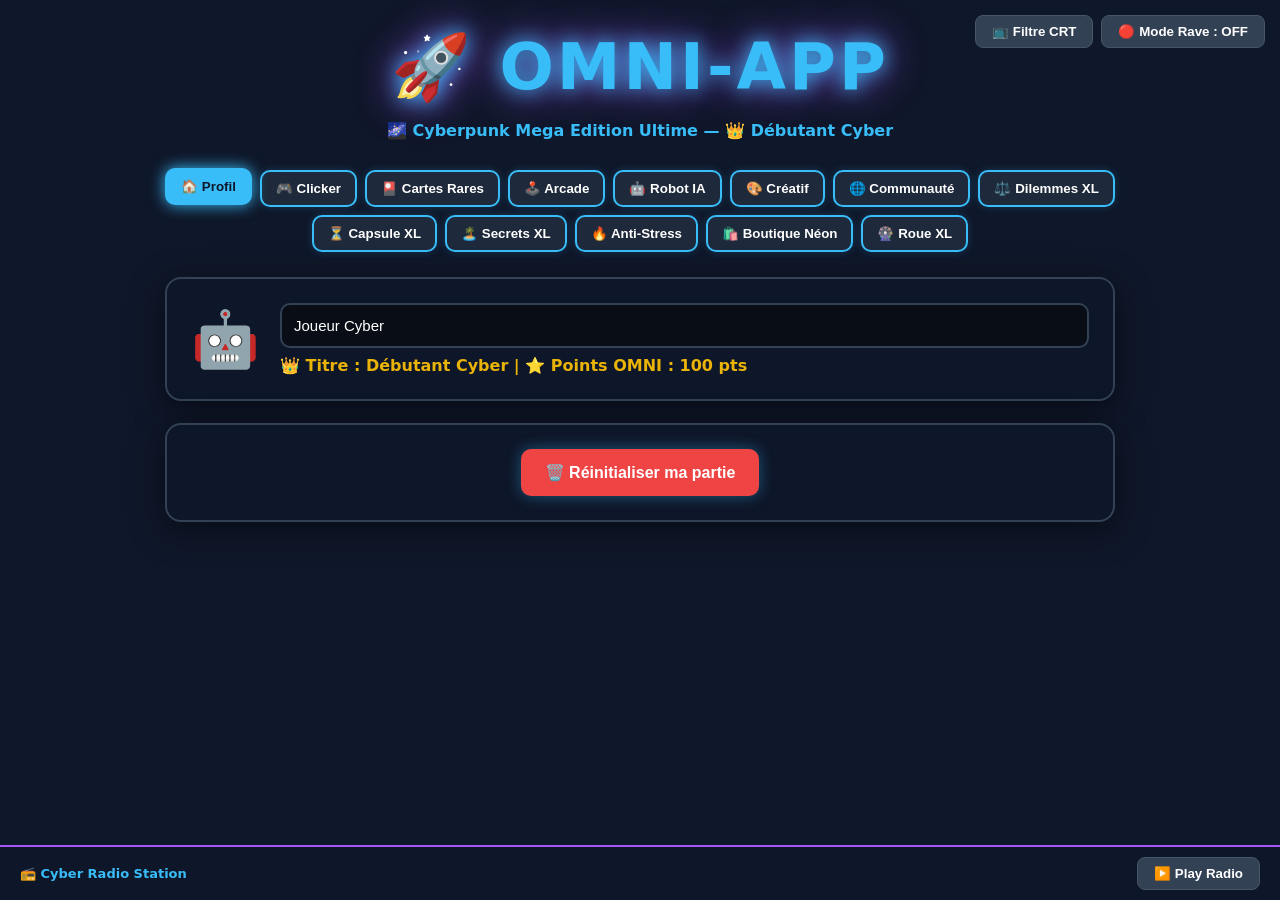
==== commit d010af5d: "Update index.html" ====
--- a/index.html
+++ b/index.html
@@ -3,7 +3,7 @@
 <head>
   <meta charset="UTF-8">
   <meta name="viewport" content="width=device-width, initial-scale=1.0">
-  <title>OMNI-APP - Cyberpunk Mega Edition Ultime</title>
+  <title>OMNI-APP - Cyberpunk Ultimate Mega Edition</title>
   <style>
     :root {
       --neon-blue: #38bdf8;
@@ -14,14 +14,26 @@
       --bg-dark: #0f172a;
     }
 
+    /* DESACTIVATION TOTALE DE LA SELECTION DE TEXTE POUR ÉVITER LE BLEU MOCHE */
+    *, *::before, *::after {
+      user-select: none !important;
+      -webkit-user-select: none !important;
+      -moz-user-select: none !important;
+      -ms-user-select: none !important;
+      -webkit-touch-callout: none !important;
+    }
+
+    input, textarea {
+      user-select: text !important;
+      -webkit-user-select: text !important;
+    }
+
     body {
       margin: 0; padding: 0;
       background-color: var(--bg-dark);
       color: white;
       font-family: 'Segoe UI', system-ui, sans-serif;
       overflow-x: hidden;
-      user-select: none;
-      -webkit-user-select: none;
     }
 
     #crt-overlay {
@@ -66,21 +78,22 @@
       max-width: 950px; margin: 0 auto; padding: 20px; padding-bottom: 120px;
     }
 
-    header { text-align: center; margin-bottom: 25px; }
+    header { text-align: center; margin-bottom: 30px; margin-top: 10px; }
+    
+    /* TITRE OMNIAPP GEANT ET IMPOSSIBLE A SURLIGNER */
     header h1 {
-      font-size: 52px; margin: 0; color: var(--neon-blue);
+      font-size: 64px; margin: 0; color: var(--neon-blue);
       cursor: pointer; text-shadow: 0 0 20px var(--neon-blue), 0 0 40px var(--neon-purple);
-      user-select: none; -webkit-user-select: none;
-      letter-spacing: 2px;
+      letter-spacing: 3px; font-weight: 900; display: inline-block;
     }
 
     .main-menu {
-      display: flex; flex-wrap: wrap; gap: 10px; margin-bottom: 25px; justify-content: center;
+      display: flex; flex-wrap: wrap; gap: 8px; margin-bottom: 25px; justify-content: center;
     }
 
     .menu-btn {
       background: #1e293b; border: 2px solid var(--neon-blue); color: white;
-      padding: 10px 16px; border-radius: 10px; cursor: pointer; font-weight: bold;
+      padding: 9px 14px; border-radius: 10px; cursor: pointer; font-weight: bold;
       transition: all 0.2s ease; box-shadow: 0 0 8px rgba(56, 189, 248, 0.2);
     }
     .menu-btn:hover, .menu-btn.active {
@@ -96,10 +109,10 @@
       border: 2px solid #334155;
       border-radius: 16px; padding: 24px; margin-bottom: 22px;
       backdrop-filter: blur(12px);
-      box-shadow: 0 8px 32px rgba(0, 0, 0, 0.5), inset 0 0 20px rgba(56, 189, 248, 0.05);
-      transition: border-color 0.3s ease;
-    }
-
+      box-shadow: 0 8px 32px rgba(0, 0, 0, 0.5);
+    }
+
+    /* PIZZA CLICKER & BOUTIQUE */
     #pizza-rotation-wrapper {
       display: inline-block; animation: spinPizza 20s linear infinite;
     }
@@ -107,8 +120,7 @@
       from { transform: rotate(0deg); } to { transform: rotate(360deg); }
     }
     #pizza-gigante {
-      font-size: 120px; cursor: pointer; user-select: none;
-      transition: transform 0.08s ease; display: inline-block;
+      font-size: 120px; cursor: pointer; transition: transform 0.08s ease; display: inline-block;
       filter: drop-shadow(0 0 15px rgba(234, 179, 8, 0.4));
     }
     #pizza-gigante.clicked { transform: scale(0.85); }
@@ -122,14 +134,39 @@
     }
     .shop-item.available { border-color: var(--neon-blue); }
 
+    /* CARTES RARES (BOOSTER POKEMON) */
+    .booster-pack {
+      width: 180px; height: 260px; background: linear-gradient(135deg, #a855f7, #ec4899);
+      border: 4px solid var(--neon-gold); border-radius: 16px; margin: 20px auto;
+      display: flex; flex-direction: column; justify-content: center; align-items: center;
+      cursor: pointer; box-shadow: 0 0 25px rgba(234, 179, 8, 0.5);
+      transition: transform 0.2s, box-shadow 0.2s;
+    }
+    .booster-pack:hover { transform: scale(1.05) rotate(2deg); box-shadow: 0 0 40px var(--neon-gold); }
+
+    .card-reveal-grid {
+      display: flex; gap: 15px; justify-content: center; flex-wrap: wrap; margin-top: 20px;
+    }
+    .card-item {
+      width: 130px; height: 190px; background: #1e293b; border: 3px solid var(--neon-blue);
+      border-radius: 12px; display: flex; flex-direction: column; justify-content: center;
+      align-items: center; cursor: pointer; transition: transform 0.3s;
+    }
+    .card-item:hover { transform: translateY(-10px); border-color: var(--neon-gold); }
+
+    /* ZONES XL */
     .xl-textarea {
-      width: 100%; height: 220px; background: #090d16;
+      width: 100%; height: 200px; background: #090d16;
       border: 2px solid var(--neon-purple); color: white;
       padding: 16px; font-size: 16px; border-radius: 12px;
       box-sizing: border-box; resize: vertical;
-      box-shadow: inset 0 0 15px rgba(168, 85, 247, 0.2);
-    }
-
+    }
+    .vent-giant-textarea {
+      width: 100%; height: 250px; background: #090d16; border: 2px solid #ef4444;
+      color: white; padding: 16px; font-size: 16px; border-radius: 14px; box-sizing: border-box; resize: vertical;
+    }
+
+    /* ROUE XL */
     #wheel-modal {
       display: none; position: fixed; top: 0; left: 0; width: 100vw; height: 100vh;
       background: rgba(15, 23, 42, 0.96); z-index: 2000;
@@ -141,17 +178,19 @@
       box-shadow: 0 0 40px var(--neon-gold); transition: transform 4s cubic-bezier(0.15, 0.9, 0.15, 1);
     }
 
+    /* BOUTIQUE NÉON */
     .shop-cosmetic-grid {
       display: grid; grid-template-columns: repeat(auto-fit, minmax(180px, 1fr)); gap: 15px;
     }
     .cosmetic-card {
       background: #1e293b; border: 2px solid #334155; border-radius: 14px;
-      padding: 18px; text-align: center; transition: all 0.2s;
+      padding: 18px; text-align: center;
     }
     .cosmetic-card.owned { border-color: var(--neon-green); box-shadow: 0 0 15px rgba(34, 197, 94, 0.3); }
 
+    /* CRÉATIF CHILL */
     .color-swatch {
-      width: 30px; height: 30px; border-radius: 8px; cursor: pointer;
+      width: 32px; height: 32px; border-radius: 8px; cursor: pointer;
       border: 2px solid transparent; transition: transform 0.1s;
     }
     .color-swatch.active { border-color: white; transform: scale(1.15); box-shadow: 0 0 10px white; }
@@ -165,20 +204,17 @@
       background: #1e293b; border-color: #334155; transform: scale(0.85); box-shadow: none;
     }
 
+    /* DILEMMES XL */
     .dilemme-giant-title {
-      font-size: 26px; font-weight: bold; text-align: center; color: var(--neon-blue); margin-bottom: 20px;
+      font-size: 32px; font-weight: 900; text-align: center; color: var(--neon-blue); margin-bottom: 30px; line-height: 1.4;
     }
     .dilemme-giant-btn {
-      font-size: 18px; padding: 18px; border-radius: 14px; border: 2px solid var(--neon-purple);
+      font-size: 22px; padding: 25px; border-radius: 16px; border: 3px solid var(--neon-purple);
       background: #1e293b; color: white; cursor: pointer; transition: transform 0.1s, background 0.2s;
       width: 100%; text-align: center; font-weight: bold;
-    }
-    .dilemme-giant-btn:hover { background: var(--neon-purple); transform: scale(1.02); }
-
-    .vent-giant-textarea {
-      width: 100%; height: 250px; background: #090d16; border: 2px solid #ef4444;
-      color: white; padding: 16px; font-size: 16px; border-radius: 14px; box-sizing: border-box; resize: vertical;
-    }
+      box-shadow: 0 6px 20px rgba(168, 85, 247, 0.3);
+    }
+    .dilemme-giant-btn:hover { background: var(--neon-purple); transform: scale(1.02); box-shadow: 0 0 30px var(--neon-purple); }
 
     #sticky-audio-bar {
       position: fixed; bottom: 0; left: 0; right: 0; background: rgba(15, 23, 42, 0.95);
@@ -190,7 +226,7 @@
     }
     .btn {
       background: var(--neon-blue); color: #0f172a; border: none;
-      padding: 12px 24px; border-radius: 10px; font-weight: bold; cursor: pointer; width: 100%; font-size: 16px;
+      padding: 14px 24px; border-radius: 10px; font-weight: bold; cursor: pointer; width: 100%; font-size: 16px;
       box-shadow: 0 0 15px rgba(56, 189, 248, 0.4);
     }
     textarea, input[type="text"] {
@@ -214,17 +250,18 @@
   <div class="app-container">
     <header>
       <h1 id="main-title" onclick="compterClicsTitre()">🚀 OMNI-APP</h1>
-      <p id="user-title-tag" style="color:var(--neon-blue); font-weight:bold; letter-spacing:1px;">🌌 Cyberpunk Social Mega Edition — 👑 Débutant Cyber</p>
+      <p id="user-title-tag" style="color:var(--neon-blue); font-weight:bold;">🌌 Cyberpunk Mega Edition Ultime — 👑 Débutant Cyber</p>
     </header>
 
     <nav class="main-menu">
       <button id="btn-home" class="menu-btn active" onclick="switchTab('home')">🏠 Profil</button>
       <button id="btn-clicker" class="menu-btn" onclick="switchTab('clicker')">🎮 Clicker</button>
+      <button id="btn-cards" class="menu-btn" onclick="switchTab('cards')">🎴 Cartes Rares</button>
       <button id="btn-arcade" class="menu-btn" onclick="switchTab('arcade')">🕹️ Arcade</button>
       <button id="btn-pets" class="menu-btn" onclick="switchTab('pets')">🤖 Robot IA</button>
       <button id="btn-sandbox" class="menu-btn" onclick="switchTab('sandbox')">🎨 Créatif</button>
       <button id="btn-community" class="menu-btn" onclick="switchTab('community')">🌐 Communauté</button>
-      <button id="btn-dilemme" class="menu-btn" onclick="switchTab('dilemme')">⚖️ Dilemmes</button>
+      <button id="btn-dilemme" class="menu-btn" onclick="switchTab('dilemme')">⚖️ Dilemmes XL</button>
       <button id="btn-capsule" class="menu-btn" onclick="switchTab('capsule')">⏳ Capsule XL</button>
       <button id="btn-secrets" class="menu-btn" onclick="switchTab('secrets')">🏝️ Secrets XL</button>
       <button id="btn-vent" class="menu-btn" onclick="switchTab('vent')">🔥 Anti-Stress</button>
@@ -233,7 +270,7 @@
     </nav>
 
     <main class="content">
-      <!-- PROFIL -->
+      <!-- 1. PROFIL -->
       <section id="page-home" class="page active">
         <div class="card" style="display:flex; align-items:center; gap:20px;">
           <div id="profile-avatar" style="font-size:55px; cursor:pointer;" onclick="changerAvatar()">🤖</div>
@@ -247,7 +284,7 @@
         </div>
       </section>
 
-      <!-- PIZZA CLICKER -->
+      <!-- 2. CLICKER -->
       <section id="page-clicker" class="page">
         <div class="card" style="text-align: center;">
           <h3 style="font-size:28px; color:var(--neon-gold);">💰 <span id="score-pieces">0</span> Pizzas</h3>
@@ -262,7 +299,36 @@
         <div id="shop-container" class="shop-grid"></div>
       </section>
 
-      <!-- ARCADE HUB -->
+      <!-- 3. CARTES RARES (BOOSTER) -->
+      <section id="page-cards" class="page">
+        <h2>🎴 Cartes Rares (Ouverture de Booster)</h2>
+        <div class="card" style="text-align:center;">
+          <p style="color:#94a3b8;">Ouvre un booster cosmique et choisis une carte dans le paquet !</p>
+          
+          <div id="booster-container">
+            <div class="booster-pack" onclick="ouvrirBooster()">
+              <span style="font-size:50px;">📦</span>
+              <span style="font-weight:bold; margin-top:10px; color:white;">OUVRIR LE BOOSTER</span>
+            </div>
+          </div>
+
+          <div id="cards-selection-container" style="display:none;">
+            <h3 style="color:var(--neon-gold);">👉 Choisis une carte dans le paquet :</h3>
+            <div class="card-reveal-grid">
+              <div class="card-item" onclick="revelerCarte(1)"><span style="font-size:40px;">❓</span></div>
+              <div class="card-item" onclick="revelerCarte(2)"><span style="font-size:40px;">❓</span></div>
+              <div class="card-item" onclick="revelerCarte(3)"><span style="font-size:40px;">❓</span></div>
+            </div>
+          </div>
+
+          <div id="card-result" style="display:none; margin-top:20px;">
+            <h3 id="card-result-name" style="color:var(--neon-blue); font-size:24px;"></h3>
+            <button class="btn" style="width:auto;" onclick="reinitialiserBooster()">🔄 Rouvrir un autre paquet</button>
+          </div>
+        </div>
+      </section>
+
+      <!-- 4. ARCADE HUB -->
       <section id="page-arcade" class="page">
         <h2>🕹️ Arcade Hub & Simon Says</h2>
         <div class="card" style="text-align: center;">
@@ -277,30 +343,30 @@
         </div>
       </section>
 
-      <!-- ROBOT IA -->
+      <!-- 5. ROBOT IA -->
       <section id="page-pets" class="page">
-        <h2>🤖 Robot Cyber-Bot (Intelligence Artificielle)</h2>
+        <h2>🤖 Robot Cyber-Bot (Assistant IA)</h2>
         <div class="card" style="display:flex; flex-direction:column; gap:12px;">
           <div style="display:flex; align-items:center; gap:15px;">
             <span style="font-size:50px;">🤖</span>
             <div>
               <h3 style="margin:0; color:var(--neon-blue);">Cyber-Bot Assistant IA</h3>
-              <p style="margin:0; font-size:13px; color:#94a3b8;">Pose-moi des questions ou demande-moi des conseils !</p>
+              <p style="margin:0; font-size:13px; color:#94a3b8;">Pose-moi des questions ou demande-moi de l'aide !</p>
             </div>
           </div>
           <div id="ai-chat-box" style="height:200px; background:#090d16; border:1px solid #334155; border-radius:10px; padding:12px; overflow-y:auto; display:flex; flex-direction:column; gap:8px;">
             <div style="background:#1e293b; padding:8px 12px; border-radius:8px; align-self:flex-start; max-width:80%; font-size:13px;">
-              🤖 <strong>Cyber-Bot :</strong> Salut ! Je suis ton assistant IA. Prêt à dominer l'Omni-App ?
+              🤖 <strong>Cyber-Bot :</strong> Salut ! Je suis ton assistant IA. Prêt à explorer l'OmniApp ?
             </div>
           </div>
           <div style="display:flex; gap:8px;">
-            <input type="text" id="ai-user-input" placeholder="Écris à ton familier IA..." onkeydown="if(event.key==='Enter') envoyerMessageIA()">
+            <input type="text" id="ai-user-input" placeholder="Écris un message à ton Robot IA..." onkeydown="if(event.key==='Enter') envoyerMessageIA()">
             <button class="btn" style="width:auto;" onclick="envoyerMessageIA()">Envoyer</button>
           </div>
         </div>
       </section>
 
-      <!-- CRÉATIF CHILL -->
+      <!-- 6. CREATIF & CHILL -->
       <section id="page-sandbox" class="page">
         <h2>🎨 Zone Créative & Chill</h2>
         <div class="card">
@@ -312,11 +378,11 @@
         </div>
 
         <div class="card">
-          <h3 style="margin-top:0; color:var(--neon-pink);">🖼️ Pixel Art Pro</h3>
+          <h3 style="margin-top:0; color:var(--neon-pink);">🖼️ Pixel Art Pro (Palette dédiée & Glissement)</h3>
           <div style="display:flex; gap:20px; flex-wrap:wrap; justify-content:center; align-items:center;">
             <div id="pixel-grid" style="display:grid; grid-template-columns: repeat(12, 1fr); gap:2px; background:#090d16; padding:8px; border-radius:10px; border:1px solid #334155;" onmousedown="isDrawingPixel=true" onmouseup="isDrawingPixel=false" onmouseleave="isDrawingPixel=false"></div>
             <div style="display:flex; flex-direction:column; gap:8px;">
-              <span style="font-size:12px; font-weight:bold; color:#94a3b8;">Palette de Couleurs :</span>
+              <span style="font-size:12px; font-weight:bold; color:#94a3b8;">Palette :</span>
               <div id="palette-container" style="display:grid; grid-template-columns: repeat(2, 1fr); gap:8px;"></div>
             </div>
           </div>
@@ -324,12 +390,12 @@
 
         <div class="card" style="text-align:center;">
           <h3 style="color:var(--neon-purple);">🔮 Générateur de Citations IA</h3>
-          <p id="citation-display" style="font-style:italic; color:var(--neon-blue); min-height:40px; font-size:16px;">"Clique ci-dessous pour créer une pensée cybernétique infinie..."</p>
+          <p id="citation-display" style="font-style:italic; color:var(--neon-blue); min-height:40px; font-size:16px;">"Clique ci-dessous pour générer une citation rétro-futuriste infinie..."</p>
           <button class="btn" style="background:var(--neon-purple); color:white; width:auto;" onclick="genererCitationIA()">🔮 Générer avec l'IA</button>
         </div>
       </section>
 
-      <!-- COMMUNAUTÉ -->
+      <!-- 7. COMMUNAUTÉ -->
       <section id="page-community" class="page">
         <h2>🌐 Espace Communautaire & Anonyme</h2>
         <div class="card">
@@ -360,31 +426,25 @@
             <button class="menu-btn" onclick="effacerGraffiti()" style="padding:6px 12px; font-size:12px;">🗑️ Effacer</button>
           </div>
         </div>
-
-        <div class="card" style="text-align:center;">
-          <h3 style="color:var(--neon-purple);">⚡ Générateur de Pseudos Cyber IA</h3>
-          <p id="pseudo-generated" style="font-size:24px; font-weight:bold; color:var(--neon-purple); margin:15px 0;">Néon_Vortex_99</p>
-          <button class="btn" style="background:var(--neon-purple); color:white; width:auto;" onclick="genererPseudoIA()">🎲 Générer un Pseudo Unique</button>
-        </div>
-      </section>
-
-      <!-- TRIBUNAL DES DILEMMES -->
+      </section>
+
+      <!-- 8. DILEMMES XL -->
       <section id="page-dilemme" class="page">
-        <h2>⚖️ Le Tribunal des Dilemmes IA</h2>
-        <div class="card" style="padding:30px;">
+        <h2>⚖️ Le Tribunal des Dilemmes (XL)</h2>
+        <div class="card" style="padding:40px 25px;">
           <p class="dilemme-giant-title" id="dilemme-question">Chargement du dilemme IA...</p>
-          <div id="dilemme-options" style="display: flex; flex-direction: column; gap: 15px;">
+          <div id="dilemme-options" style="display: flex; flex-direction: column; gap: 20px;">
             <button class="dilemme-giant-btn" id="opt-1" onclick="voterDilemme(1)">Option 1</button>
             <button class="dilemme-giant-btn" id="opt-2" onclick="voterDilemme(2)">Option 2</button>
           </div>
-          <div id="dilemme-resultats" style="display:none; text-align: center; margin-top: 25px;">
-            <p id="res-texte" style="font-weight: bold; color: var(--neon-blue); font-size: 22px; line-height: 1.6;"></p>
+          <div id="dilemme-resultats" style="display:none; text-align: center; margin-top: 30px;">
+            <p id="res-texte" style="font-weight: bold; color: var(--neon-blue); font-size: 24px; line-height: 1.6;"></p>
             <button class="btn" onclick="prochainDilemmeIA()" style="background: var(--neon-green); color: white; margin-top:20px; font-size:18px; padding:15px;">Prochain Dilemme IA ➡️</button>
           </div>
         </div>
       </section>
 
-      <!-- CAPSULE TEMPORELLE XL -->
+      <!-- 9. CAPSULE XL -->
       <section id="page-capsule" class="page">
         <h2>⏳ Capsule Temporelle XL 📦</h2>
         <div class="card">
@@ -404,7 +464,7 @@
         <div id="capsules-list"></div>
       </section>
 
-      <!-- ÎLE AUX SECRETS XL -->
+      <!-- 10. SECRETS XL -->
       <section id="page-secrets" class="page">
         <h2>🏝️ L'Île aux Secrets Anonymes XL 📜</h2>
         <div class="card">
@@ -417,7 +477,7 @@
         <div id="secrets-list"></div>
       </section>
 
-      <!-- ANTI-STRESS -->
+      <!-- 11. ANTI-STRESS -->
       <section id="page-vent" class="page">
         <h2>🔥 Le Destructeur de Soucis (Anti-Stress)</h2>
         <div class="card" style="text-align: center; padding:30px;">
@@ -428,7 +488,7 @@
         </div>
       </section>
 
-      <!-- BOUTIQUE COSMÉTIQUE NÉON -->
+      <!-- 12. BOUTIQUE NÉON -->
       <section id="page-shop" class="page">
         <h2>🛍️ Boutique Cosmétique Néon ✨</h2>
         <p style="color:#94a3b8;">Dépense tes Points OMNI ⭐ débloqués en jouant pour personnaliser ton expérience cybernétique !</p>
@@ -440,19 +500,13 @@
         <div id="click-effects-grid" class="shop-cosmetic-grid"></div>
       </section>
 
-      <!-- QUÊTES & ROUE OMNI XL -->
+      <!-- 13. ROUE XL -->
       <section id="page-wheel" class="page">
         <h2>🎡 Quêtes Quotidiennes & Roue OMNI XL 🎁</h2>
         <div class="card" style="text-align:center; padding:30px;">
           <h3 style="font-size:26px; color:var(--neon-gold);">🎰 La Grande Roue de la Fortune</h3>
           <p style="color:#94a3b8; margin-bottom:20px; font-size:15px;">Tente ta chance quotidiennement pour remporter d'immenses trésors cybernétiques !</p>
           <button class="btn" style="background:var(--neon-gold); color:#0f172a; font-size:20px; padding:18px; width:auto;" onclick="ouvrirGrandeRoue()">🎡 Lancer la Grande Roue !</button>
-        </div>
-
-        <h3 style="color:var(--neon-gold);">🎯 Quêtes du Jour</h3>
-        <div class="card" style="display:flex; justify-content:space-between; align-items:center;">
-          <span style="font-size:16px;">🍕 Cliquer 50 fois sur la Pizza</span>
-          <span style="color:var(--neon-gold); font-weight:bold; font-size:16px;">+20 Points OMNI ⭐</span>
         </div>
       </section>
     </main>
@@ -470,14 +524,13 @@
   <div id="sticky-audio-bar">
     <div style="display:flex; justify-content:space-between; align-items:center;">
       <span style="color:var(--neon-blue); font-size:13px; font-weight:bold;">📻 Cyber Radio Station</span>
-      <button class="music-btn" onclick="alert('Radio Cyber active et synchronisée !')">▶️ Play Radio</button>
+      <button class="music-btn" onclick="alert('Radio Cyber active !')">▶️ Play Radio</button>
     </div>
   </div>
 
   <script>
     const state = {
-      username: "Joueur Cyber",
-      userAvatar: "🤖",
+      username: "Joueur Cyber", userAvatar: "🤖",
       pizzas: 0, clickPower: 1, pizzasPerSec: 0, omniPoints: 100,
       activeSkin: '🍕', unlockedSkins: ['🍕'],
       activeEffect: 'cyan', unlockedEffects: ['cyan'],
@@ -492,14 +545,36 @@
       localStorage.setItem("omni_app_full_save", JSON.stringify(state));
     }
     function reinitialiserTout() {
-      if (confirm("⚠️ Es-tu sûr de vouloir supprimer toute ta progression et réinitialiser l'application ?")) {
+      if (confirm("⚠️ Es-tu sûr de vouloir supprimer toute ta progression ?")) {
         localStorage.clear();
         window.location.reload(true);
       }
     }
 
+    // AUDIO DEVERROUILLE AUTOMATIQUEMENT
+    let audioCtx = null;
+    function initAudio() {
+      if (!audioCtx) audioCtx = new (window.AudioContext || window.webkitAudioContext)();
+    }
+    window.addEventListener("click", initAudio, { once: true });
+    window.addEventListener("touchstart", initAudio, { once: true });
+
+    function jouerNote(freq, duration = 0.08, vol = 0.1) {
+      if (!audioCtx) initAudio();
+      try {
+        const osc = audioCtx.createOscillator();
+        const gain = audioCtx.createGain();
+        osc.frequency.setValueAtTime(freq, audioCtx.currentTime);
+        gain.gain.setValueAtTime(vol, audioCtx.currentTime);
+        gain.gain.exponentialRampToValueAtTime(0.0001, audioCtx.currentTime + duration);
+        osc.connect(gain); gain.connect(audioCtx.destination);
+        osc.start(); osc.stop(audioCtx.currentTime + duration);
+      } catch(e){}
+    }
+
+    // MATRIX & RAVE
     let matrixCanvas, matrixCtx, matrixInterval;
-    const matrixChars = "01ABCDEFGHIJKLMNOPQRSTUVWXYZ0123456789";
+    const matrixChars = "01ABCDEFGHIJKLMNOPQRSTUVWXYZ";
     let matrixDrops = [];
 
     function initMatrixEngine() {
@@ -548,21 +623,7 @@
     function toggleRaveMode() {
       state.raveMode = !state.raveMode;
       document.body.classList.toggle("rave-active", state.raveMode);
-      const btn = document.getElementById("rave-btn");
-      if (btn) btn.innerText = state.raveMode ? "🟢 Mode Rave : ON" : "🔴 Mode Rave : OFF";
-      if (state.raveMode) {
-        const emojis = ["🎉", "⚡", "🍕", "🔥", "💎", "🌌"];
-        raveEmojiInterval = setInterval(() => {
-          const em = document.createElement("div");
-          em.className = "rave-emoji";
-          em.innerText = emojis[Math.floor(Math.random() * emojis.length)];
-          em.style.left = Math.random() * 95 + "vw";
-          document.getElementById("rave-emoji-container").appendChild(em);
-          setTimeout(() => em.remove(), 2500);
-        }, 150);
-      } else {
-        clearInterval(raveEmojiInterval);
-      }
+      document.getElementById("rave-btn").innerText = state.raveMode ? "🟢 Mode Rave : ON" : "🔴 Mode Rave : OFF";
     }
     function toggleCRTMode() {
       state.crtMode = !state.crtMode;
@@ -580,14 +641,15 @@
       sauvegarderDonnees();
     }
 
+    // CLICKER & BOUTIQUE
     function cliquerPizza(e) {
       state.pizzas += state.clickPower;
       rafraichirAffichagePizza();
       sauvegarderDonnees();
+      jouerNote(400, 0.05, 0.05);
 
       const pizzaEl = document.getElementById("pizza-gigante");
-      const container = document.getElementById("pizza-container");
-      if (pizzaEl && container) {
+      if (pizzaEl) {
         pizzaEl.classList.add("clicked");
         setTimeout(() => pizzaEl.classList.remove("clicked"), 80);
       }
@@ -629,6 +691,32 @@
       }
     }
 
+    // CARTES RARES (BOOSTER)
+    function ouvrirBooster() {
+      document.getElementById("booster-container").style.display = "none";
+      document.getElementById("cards-selection-container").style.display = "block";
+      jouerNote(600, 0.2, 0.1);
+    }
+    const cardsList = [
+      "🐉 Dragon Cybernétique (Légendaire)",
+      "🍕 Pizza Quantique d'Or (Mythique)",
+      "⚡ Matrix Hacker (Rare)",
+      "🛸 Soucoupe Volante Néon (Épique)"
+    ];
+    function revelerCarte(id) {
+      const card = cardsList[Math.floor(Math.random() * cardsList.length)];
+      document.getElementById("cards-selection-container").style.display = "none";
+      document.getElementById("card-result").style.display = "block";
+      document.getElementById("card-result-name").innerText = "🎉 Tu as obtenu : " + card;
+      jouerNote(800, 0.3, 0.2);
+    }
+    function reinitialiserBooster() {
+      document.getElementById("booster-container").style.display = "block";
+      document.getElementById("cards-selection-container").style.display = "none";
+      document.getElementById("card-result").style.display = "none";
+    }
+
+    // SIMON SAYS
     let simonSeq = [], simonUserStep = 0, simonPlaying = false;
     function demarrerSimonGame() {
       simonSeq = [Math.floor(Math.random() * 4)];
@@ -671,6 +759,7 @@
       }
     }
 
+    // ROBOT IA
     function envoyerMessageIA() {
       const input = document.getElementById("ai-user-input");
       const text = input.value.trim();
@@ -685,22 +774,13 @@
       setTimeout(() => {
         const aiMsg = document.createElement("div");
         aiMsg.style.cssText = "background:#1e293b; padding:8px 12px; border-radius:8px; align-self:flex-start; max-width:80%; font-size:13px;";
-        aiMsg.innerHTML = `🤖 <strong>Cyber-Bot :</strong> J'ai bien analysé "${text}". Continue d'explorer l'OmniApp !`;
+        aiMsg.innerHTML = `🤖 <strong>Cyber-Bot :</strong> J'ai bien analysé "${text}". Tu gères !`;
         chatBox.appendChild(aiMsg);
         chatBox.scrollTop = chatBox.scrollHeight;
       }, 500);
     }
 
-    const aiSubjects = ["L'intelligence artificielle", "La matrice néon", "Le réseau quantique", "La pizza sacrée"];
-    const aiVerbs = ["illumine", "transcende", "recalibre", "harmonise"];
-    const aiContexts = ["les réalités virtuelles.", "le futur du Cyber-Espace.", "les possibilités de l'OmniApp."];
-    function genererCitationIA() {
-      const sub = aiSubjects[Math.floor(Math.random() * aiSubjects.length)];
-      const verb = aiVerbs[Math.floor(Math.random() * aiVerbs.length)];
-      const ctx = aiContexts[Math.floor(Math.random() * aiContexts.length)];
-      document.getElementById("citation-display").innerText = `« ${sub} ${verb} ${ctx} »`;
-    }
-
+    // PAPIER BULLE & PIXEL ART
     let isSwipingBubble = false;
     function initPapierBulle() {
       const container = document.getElementById("bubble-wrap-container");
@@ -712,6 +792,7 @@
         const pop = () => {
           if (!bubble.classList.contains("popped")) {
             bubble.classList.add("popped");
+            jouerNote(300, 0.04, 0.1);
           }
         };
         bubble.onmouseover = () => { if (isSwipingBubble) pop(); };
@@ -721,6 +802,7 @@
           const elem = document.elementFromPoint(touch.clientX, touch.clientY);
           if (elem && elem.classList.contains("bubble-item")) {
             elem.classList.add("popped");
+            jouerNote(300, 0.04, 0.1);
           }
         };
         container.appendChild(bubble);
@@ -762,6 +844,7 @@
       }
     }
 
+    // GRAFFITI & CHAT
     let gCanvas, gCtx, isDrawing = false;
     function initGraffiti() {
       gCanvas = document.getElementById("graffiti-canvas");
@@ -803,15 +886,15 @@
     }
     function voterHumeur(humeur) { alert(`Humeur enregistrée : ${humeur} !`); }
 
-    const aiPrefixes = ["Néon", "Cyber", "Vortex", "Quantum", "Shadow", "Hyper", "Alpha", "Omega"];
-    const aiSuffixes = ["Phénix", "Rider", "Hacker", "Viper", "Titan", "Spectre", "Pizzaiolo", "Runner"];
-    const aiTitles = ["👑", "⚡", "🔥", "🛸", "🤖", "🌌"];
-    function genererPseudoIA() {
-      const pre = aiPrefixes[Math.floor(Math.random() * aiPrefixes.length)];
-      const suf = aiSuffixes[Math.floor(Math.random() * aiSuffixes.length)];
-      const title = aiTitles[Math.floor(Math.random() * aiTitles.length)];
-      const num = Math.floor(Math.random() * 999) + 1;
-      document.getElementById("pseudo-generated").innerText = `${title} ${pre}_${suf}_${num}`;
+    // CITATIONS & DILEMMES
+    const aiSubjects = ["L'intelligence artificielle", "La matrice néon", "Le réseau quantique", "La pizza sacrée"];
+    const aiVerbs = ["illumine", "transcende", "recalibre", "harmonise"];
+    const aiContexts = ["les réalités virtuelles.", "le futur du Cyber-Espace.", "les possibilités de l'OmniApp."];
+    function genererCitationIA() {
+      const sub = aiSubjects[Math.floor(Math.random() * aiSubjects.length)];
+      const verb = aiVerbs[Math.floor(Math.random() * aiVerbs.length)];
+      const ctx = aiContexts[Math.floor(Math.random() * aiContexts.length)];
+      document.getElementById("citation-display").innerText = `« ${sub} ${verb} ${ctx} »`;
     }
 
     const dilemmesIADatabase = [
@@ -841,6 +924,7 @@
       chargerDilemmeIA();
     }
 
+    // CAPSULES & SECRETS
     function creerCapsule() {
       const txt = document.getElementById("capsule-text").value.trim();
       if (!txt) return;
@@ -896,6 +980,7 @@
       }, 800);
     }
 
+    // BOUTIQUE COSMÉTIQUE
     const SKINS_LIST = [
       { id: '🍕', name: 'Pizza Classique', cost: 0 },
       { id: '👑', name: 'Pizza Royale', cost: 50 },
@@ -905,7 +990,6 @@
       { id: 'cyan', name: 'Étincelles Cyan', cost: 0 },
       { id: 'fire', name: 'Flammes 🔥', cost: 40 }
     ];
-
     function genererBoutiqueCosmetique() {
       const grid = document.getElementById("pizza-skins-grid");
       if(grid) {
@@ -913,32 +997,16 @@
           const owned = state.unlockedSkins.includes(s.id);
           return `<div class="cosmetic-card ${owned ? 'owned' : ''}">
             <span style="font-size:45px;">${s.id}</span>
-            <h4 style="margin:10px 0 5px 0; font-size:15px;">${s.name}</h4>
+            <h4 style="margin:10px 0 5px 0;">${s.name}</h4>
             <p style="color:var(--neon-gold); font-size:13px; margin:0 0 10px 0;">${s.cost} ⭐</p>
             ${owned ? 
-              `<button class="music-btn" onclick="equiperSkin('${s.id}')">${state.activeSkin === s.id ? 'Equipé ✅' : 'Équiper'}</button>` :
+              `<button class="music-btn" onclick="equiperSkin('${s.id}')">${state.activeSkin === s.id ? 'Équipé ✅' : 'Équiper'}</button>` :
               `<button class="btn" style="padding:6px; font-size:13px;" onclick="acheterSkin('${s.id}',${s.cost})">Acheter</button>`
             }
           </div>`;
         }).join("");
       }
-
-      const gridEff = document.getElementById("click-effects-grid");
-      if(gridEff) {
-        gridEff.innerHTML = EFFECTS_LIST.map(e => {
-          const owned = state.unlockedEffects.includes(e.id);
-          return `<div class="cosmetic-card ${owned ? 'owned' : ''}">
-            <h4 style="margin:10px 0 5px 0; font-size:15px;">${e.name}</h4>
-            <p style="color:var(--neon-gold); font-size:13px; margin:0 0 10px 0;">${e.cost} ⭐</p>
-            ${owned ? 
-              `<button class="music-btn" onclick="state.activeEffect='${e.id}'; sauvegarderDonnees(); alert('Effet équipé !');">Équipé ✅</button>` :
-              `<button class="btn" style="padding:6px; font-size:13px;" onclick="if(state.omniPoints>=${e.cost}){state.omniPoints-=${e.cost};state.unlockedEffects.push('${e.id}');sauvegarderDonnees();genererBoutiqueCosmetique();rafraichirAffichagePizza();}else{alert('Pas assez de points !');}">Acheter</button>`
-            }
-          </div>`;
-        }).join("");
-      }
-    }
-
+    }
     function acheterSkin(id, cost) {
       if (state.omniPoints >= cost) {
         state.omniPoints -= cost;
@@ -949,7 +1017,6 @@
         sauvegarderDonnees();
       } else alert("Points OMNI ⭐ insuffisants !");
     }
-
     function equiperSkin(id) {
       state.activeSkin = id;
       const pizzaEl = document.getElementById("pizza-gigante");
@@ -958,6 +1025,7 @@
       sauvegarderDonnees();
     }
 
+    // ROUE XL
     let wheelCanvas, wheelCtx;
     const rewards = ["+100 ⭐", "Rien... 😢", "+500 🍕", "+10 ⭐", "✨ LÉGENDAIRE", "Rien !"];
     function ouvrirGrandeRoue() {
@@ -1004,7 +1072,7 @@
         state.omniPoints += 50;
         rafraichirAffichagePizza();
         sauvegarderDonnees();
-        alert("🎉 Bravo ! Tu as remporté +50 Points OMNI ⭐ de la Grande Roue !");
+        alert("🎉 Bravo ! Tu as remporté +50 Points OMNI ⭐ !");
         fermerGrandeRoue();
       }, 4000);
     }
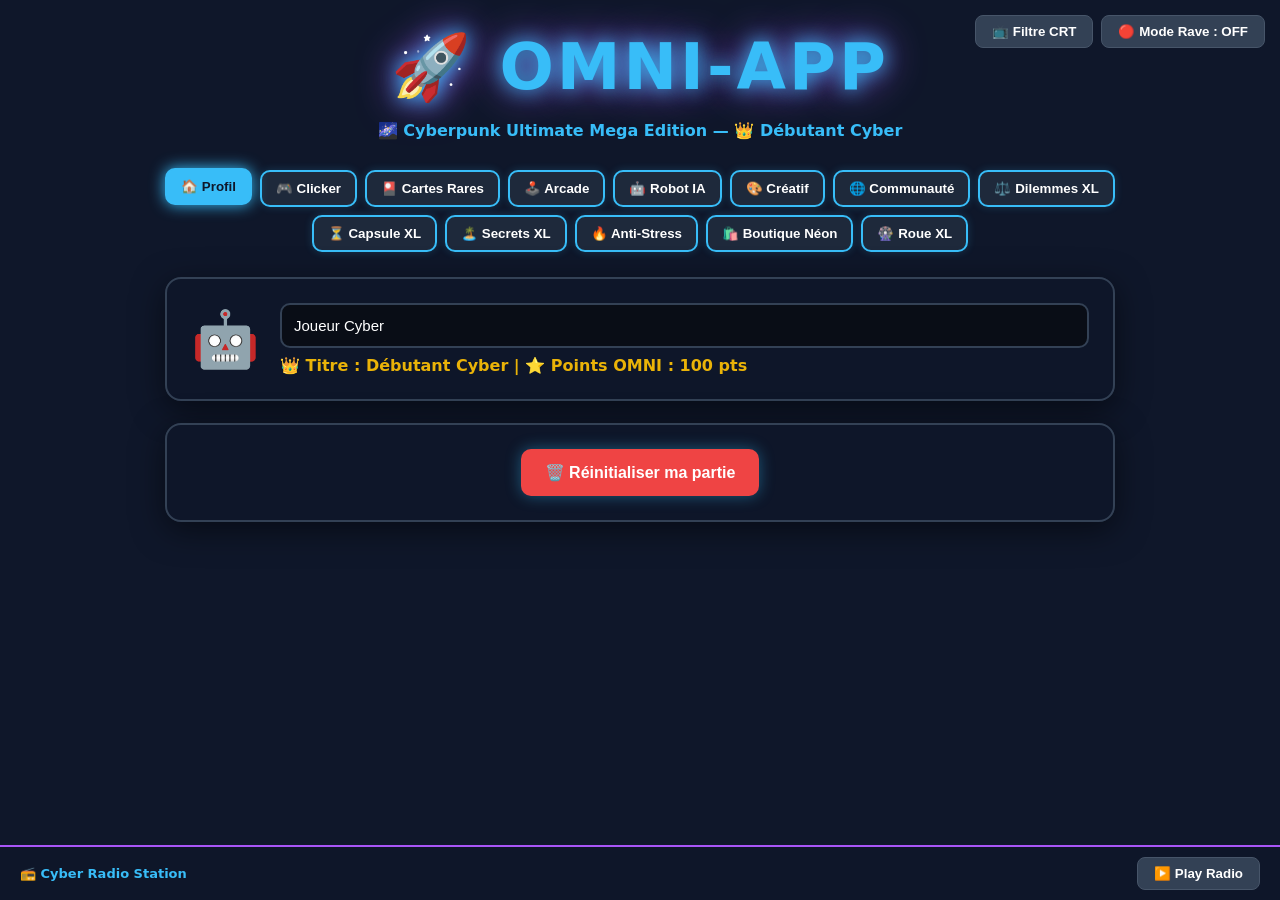
==== commit 6728a309: "Update index.html" ====
--- a/index.html
+++ b/index.html
@@ -14,7 +14,7 @@
       --bg-dark: #0f172a;
     }
 
-    /* DESACTIVATION TOTALE DE LA SELECTION DE TEXTE POUR ÉVITER LE BLEU MOCHE */
+    /* INTERDICTION TOTALE DE LA SELECTION DE TEXTE (EVITE LE BLEU MOCHE) */
     *, *::before, *::after {
       user-select: none !important;
       -webkit-user-select: none !important;
@@ -80,7 +80,7 @@
 
     header { text-align: center; margin-bottom: 30px; margin-top: 10px; }
     
-    /* TITRE OMNIAPP GEANT ET IMPOSSIBLE A SURLIGNER */
+    /* TITRE OMNI-APP GEANT ET NON SELECTIONNABLE */
     header h1 {
       font-size: 64px; margin: 0; color: var(--neon-blue);
       cursor: pointer; text-shadow: 0 0 20px var(--neon-blue), 0 0 40px var(--neon-purple);
@@ -134,7 +134,7 @@
     }
     .shop-item.available { border-color: var(--neon-blue); }
 
-    /* CARTES RARES (BOOSTER POKEMON) */
+    /* CARTES RARES (BOOSTER) */
     .booster-pack {
       width: 180px; height: 260px; background: linear-gradient(135deg, #a855f7, #ec4899);
       border: 4px solid var(--neon-gold); border-radius: 16px; margin: 20px auto;
@@ -154,7 +154,7 @@
     }
     .card-item:hover { transform: translateY(-10px); border-color: var(--neon-gold); }
 
-    /* ZONES XL */
+    /* ZONES XL & TEXTAREA */
     .xl-textarea {
       width: 100%; height: 200px; background: #090d16;
       border: 2px solid var(--neon-purple); color: white;
@@ -178,7 +178,7 @@
       box-shadow: 0 0 40px var(--neon-gold); transition: transform 4s cubic-bezier(0.15, 0.9, 0.15, 1);
     }
 
-    /* BOUTIQUE NÉON */
+    /* BOUTIQUE COSMÉTIQUE */
     .shop-cosmetic-grid {
       display: grid; grid-template-columns: repeat(auto-fit, minmax(180px, 1fr)); gap: 15px;
     }
@@ -204,7 +204,7 @@
       background: #1e293b; border-color: #334155; transform: scale(0.85); box-shadow: none;
     }
 
-    /* DILEMMES XL */
+    /* TRIBUNAL DES DILEMMES (XL) */
     .dilemme-giant-title {
       font-size: 32px; font-weight: 900; text-align: center; color: var(--neon-blue); margin-bottom: 30px; line-height: 1.4;
     }
@@ -250,7 +250,7 @@
   <div class="app-container">
     <header>
       <h1 id="main-title" onclick="compterClicsTitre()">🚀 OMNI-APP</h1>
-      <p id="user-title-tag" style="color:var(--neon-blue); font-weight:bold;">🌌 Cyberpunk Mega Edition Ultime — 👑 Débutant Cyber</p>
+      <p id="user-title-tag" style="color:var(--neon-blue); font-weight:bold;">🌌 Cyberpunk Ultimate Mega Edition — 👑 Débutant Cyber</p>
     </header>
 
     <nav class="main-menu">
@@ -284,7 +284,7 @@
         </div>
       </section>
 
-      <!-- 2. CLICKER -->
+      <!-- 2. PIZZA CLICKER -->
       <section id="page-clicker" class="page">
         <div class="card" style="text-align: center;">
           <h3 style="font-size:28px; color:var(--neon-gold);">💰 <span id="score-pieces">0</span> Pizzas</h3>
@@ -366,7 +366,7 @@
         </div>
       </section>
 
-      <!-- 6. CREATIF & CHILL -->
+      <!-- 6. CRÉATIF & CHILL -->
       <section id="page-sandbox" class="page">
         <h2>🎨 Zone Créative & Chill</h2>
         <div class="card">
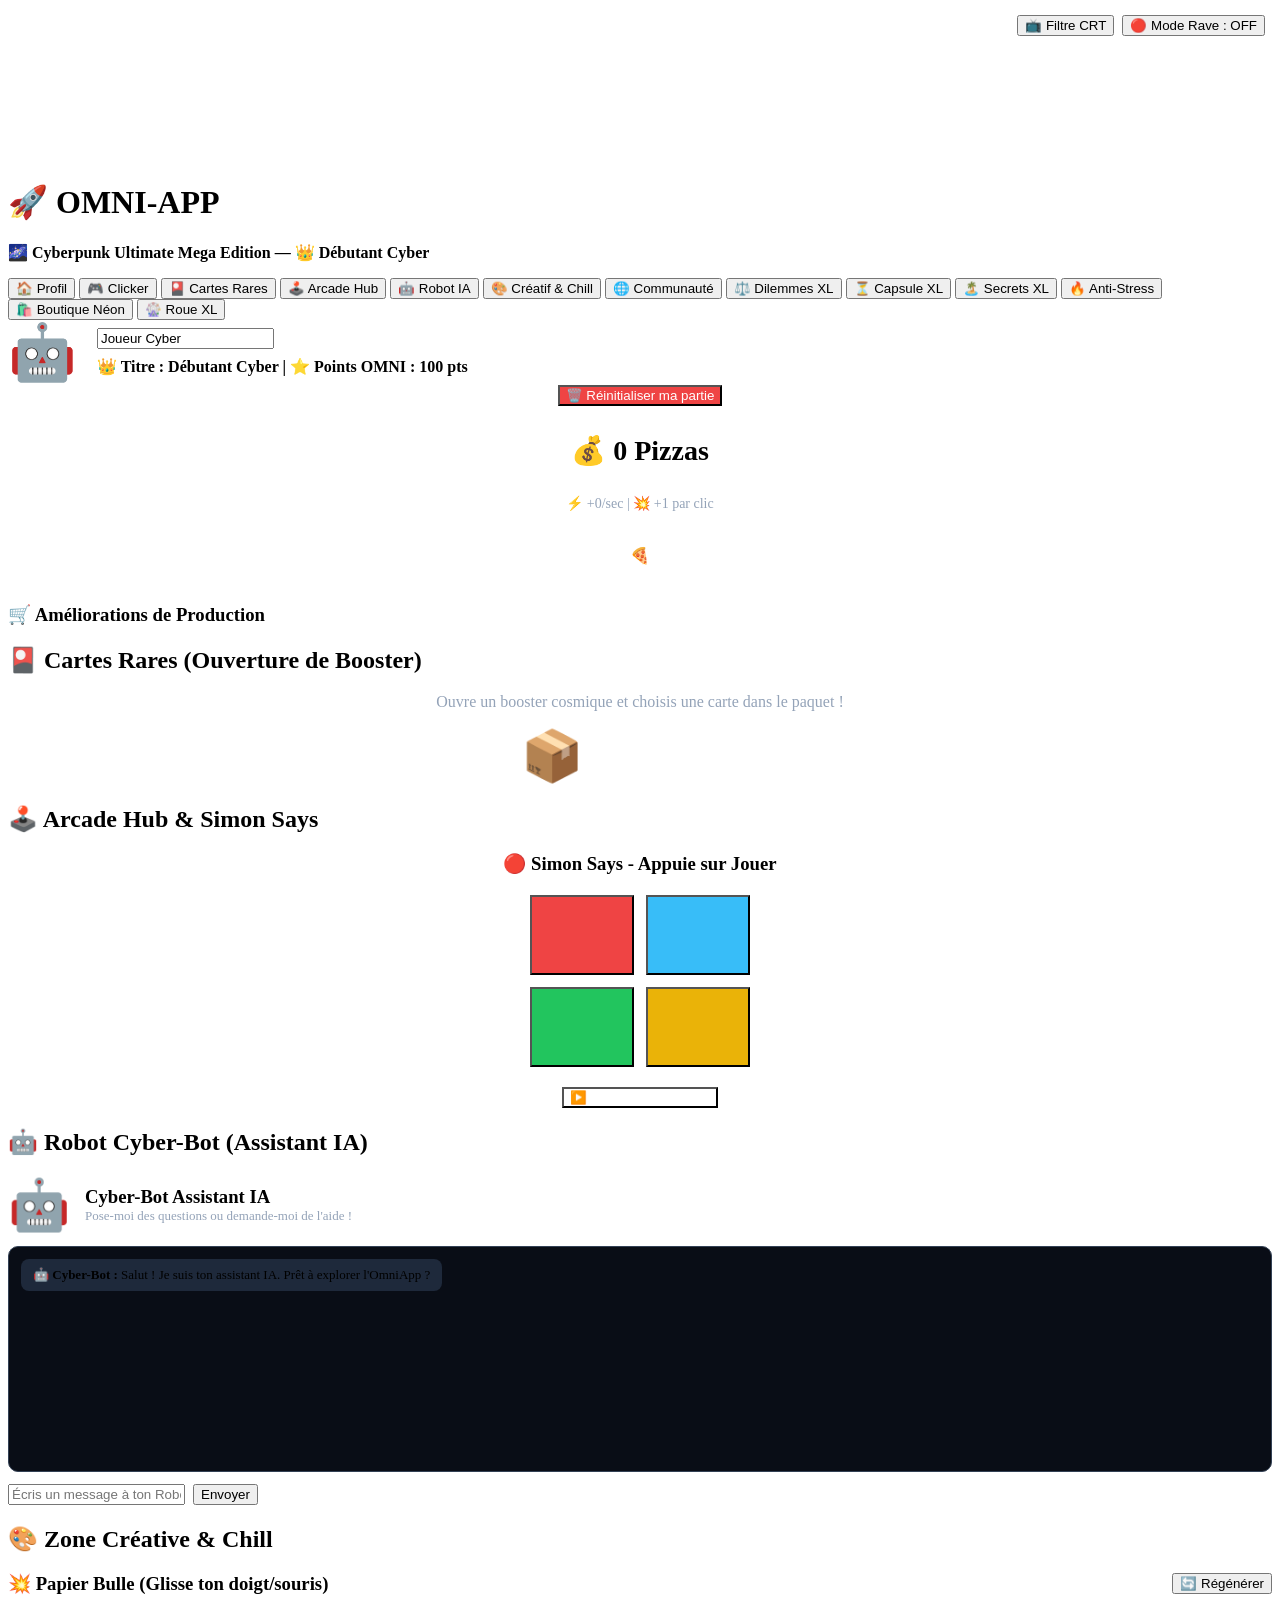
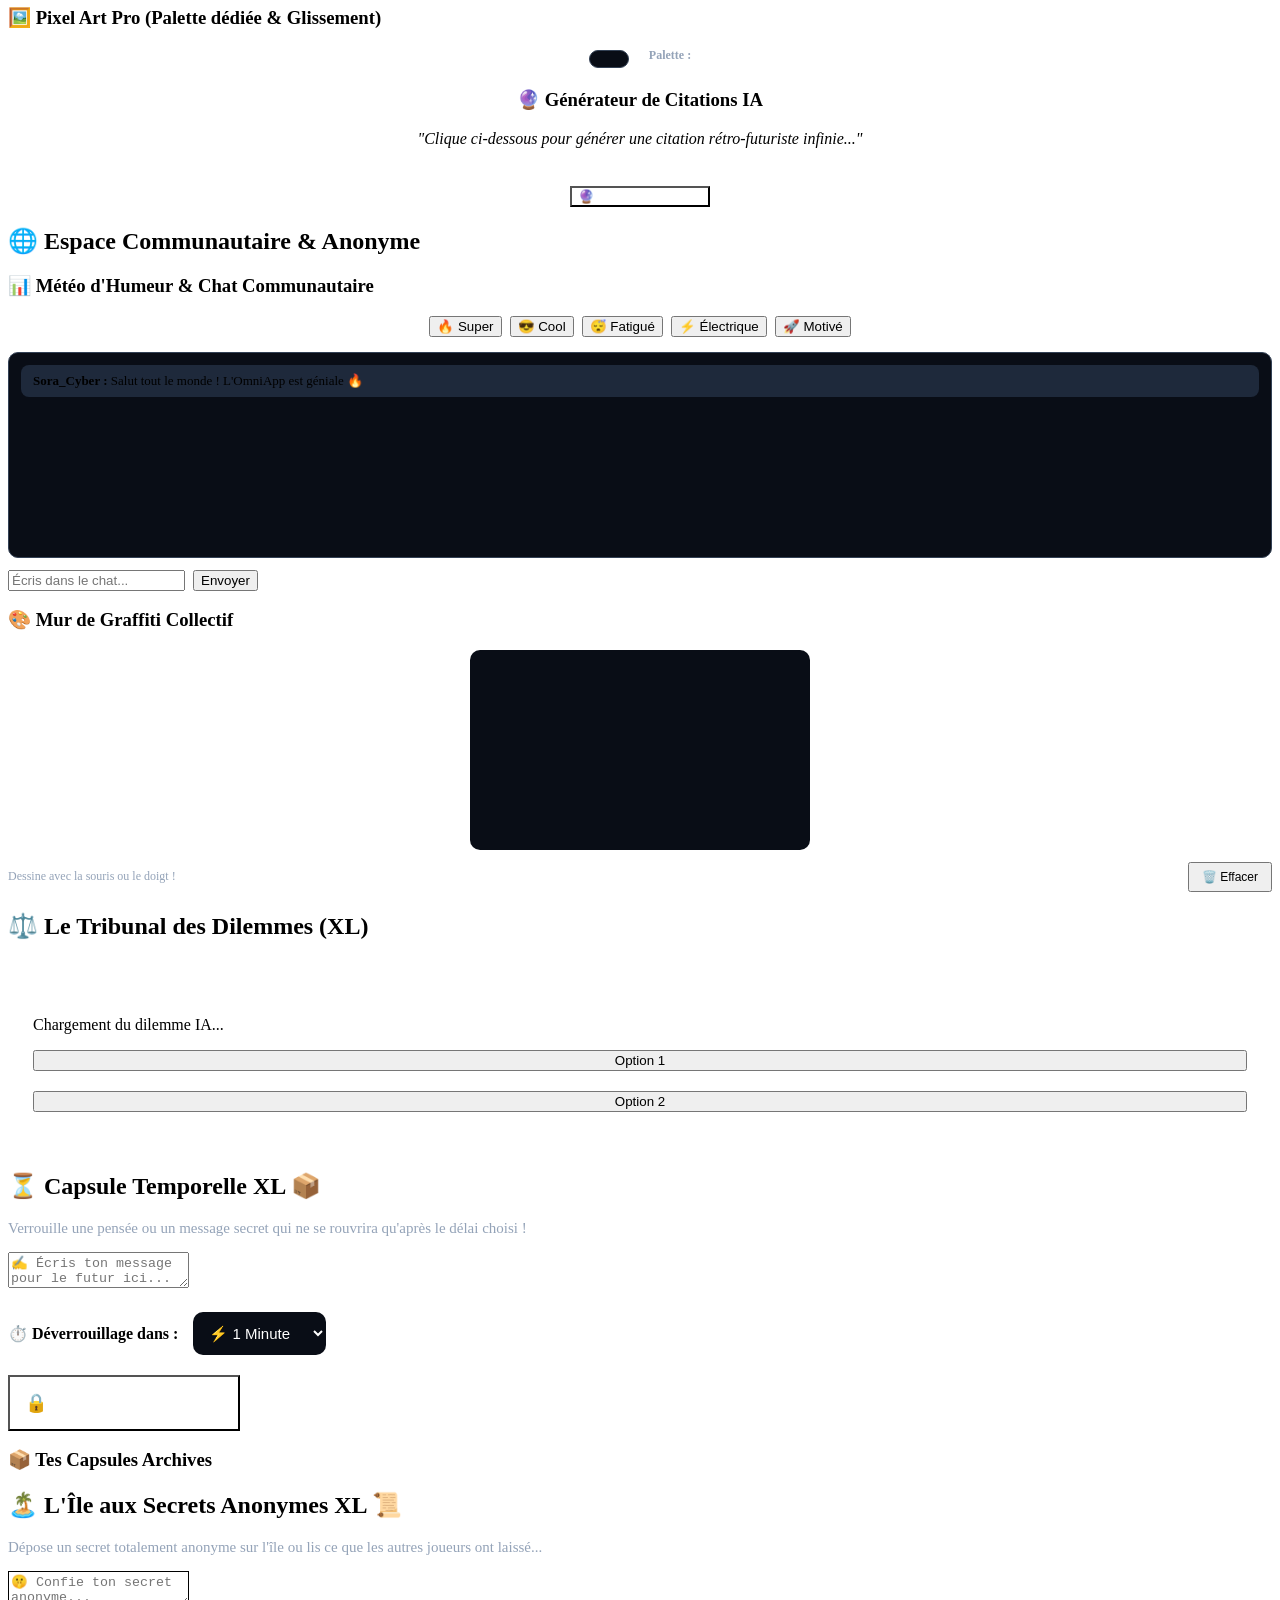
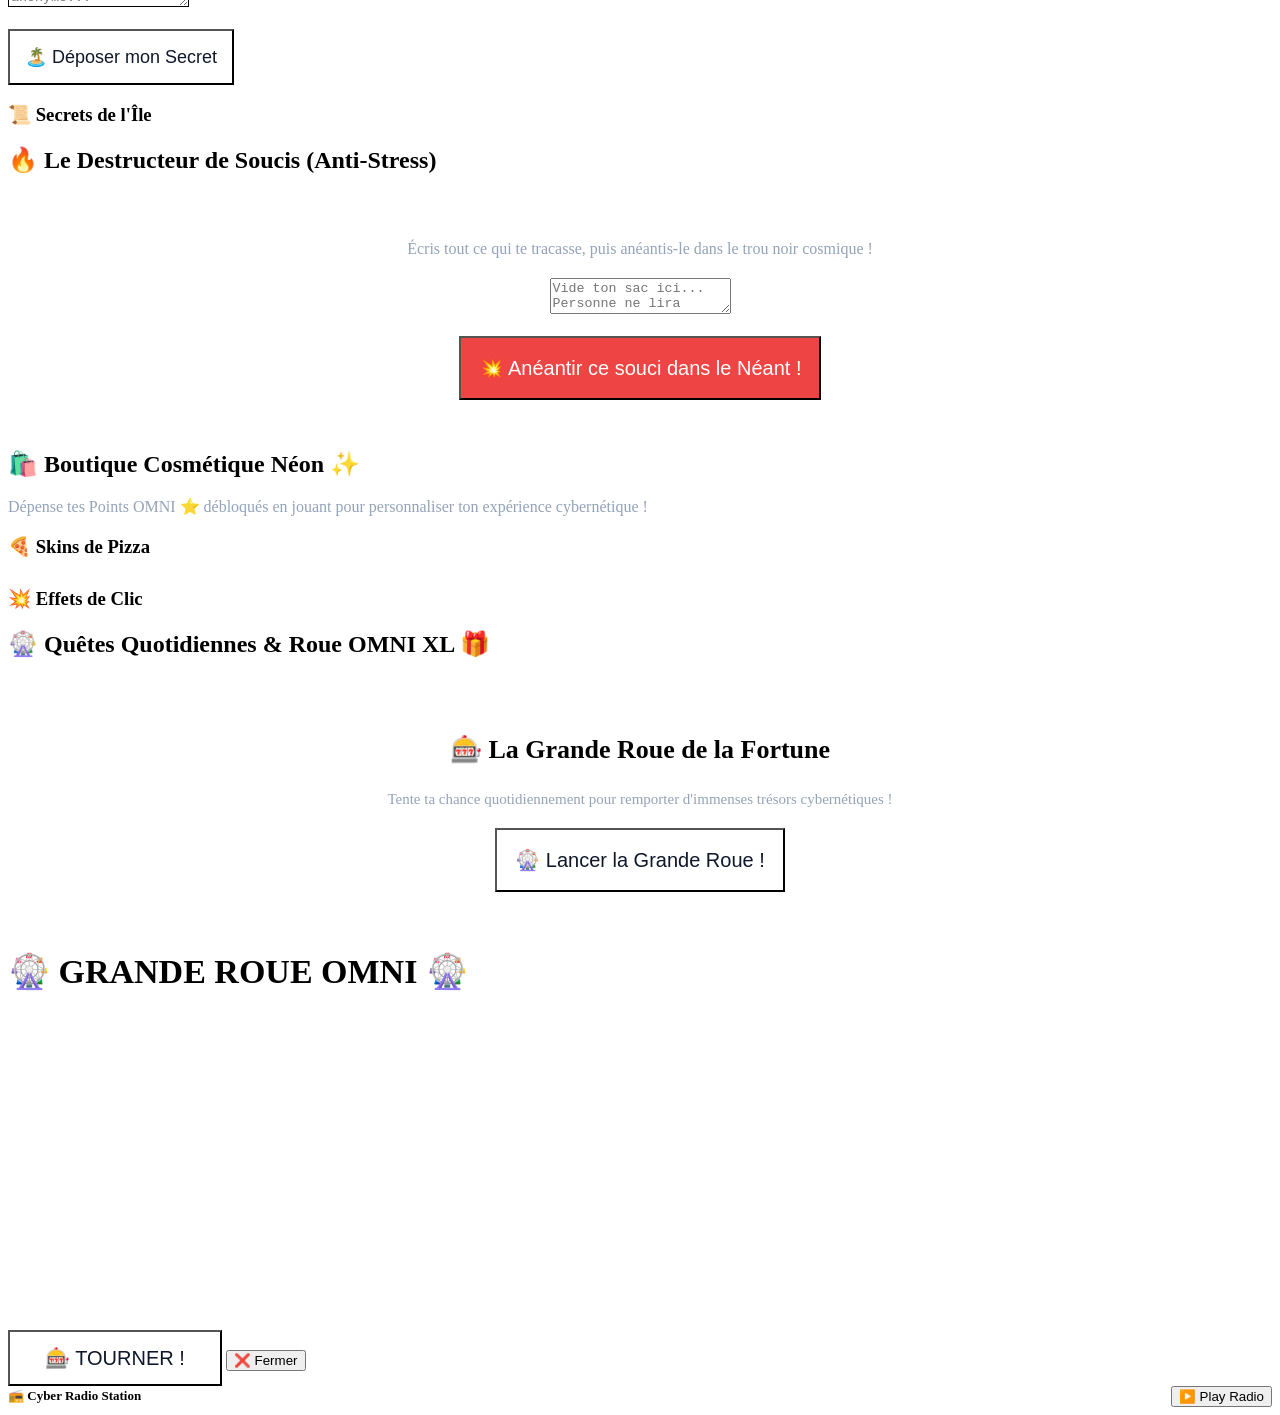
==== commit 33f86b97: "Update index.html" ====
--- a/index.html
+++ b/index.html
@@ -4,236 +4,7 @@
   <meta charset="UTF-8">
   <meta name="viewport" content="width=device-width, initial-scale=1.0">
   <title>OMNI-APP - Cyberpunk Ultimate Mega Edition</title>
-  <style>
-    :root {
-      --neon-blue: #38bdf8;
-      --neon-pink: #ec4899;
-      --neon-purple: #a855f7;
-      --neon-gold: #eab308;
-      --neon-green: #22c55e;
-      --bg-dark: #0f172a;
-    }
-
-    /* INTERDICTION TOTALE DE LA SELECTION DE TEXTE (EVITE LE BLEU MOCHE) */
-    *, *::before, *::after {
-      user-select: none !important;
-      -webkit-user-select: none !important;
-      -moz-user-select: none !important;
-      -ms-user-select: none !important;
-      -webkit-touch-callout: none !important;
-    }
-
-    input, textarea {
-      user-select: text !important;
-      -webkit-user-select: text !important;
-    }
-
-    body {
-      margin: 0; padding: 0;
-      background-color: var(--bg-dark);
-      color: white;
-      font-family: 'Segoe UI', system-ui, sans-serif;
-      overflow-x: hidden;
-    }
-
-    #crt-overlay {
-      position: fixed; top: 0; left: 0; width: 100vw; height: 100vh;
-      background: linear-gradient(rgba(18, 16, 16, 0) 50%, rgba(0, 0, 0, 0.25) 50%), linear-gradient(90deg, rgba(255, 0, 0, 0.06), rgba(0, 255, 0, 0.02), rgba(0, 0, 255, 0.06));
-      background-size: 100% 2px, 3px 100%;
-      pointer-events: none; z-index: 999; display: none;
-    }
-
-    #matrix-canvas-container {
-      position: fixed; top: 0; left: 0; width: 100vw; height: 100vh;
-      pointer-events: none; z-index: -1;
-    }
-    #matrix-canvas { width: 100vw; height: 100vh; display: block; }
-    body.matrix-mode { background-color: #000 !important; }
-
-    #rave-background-layer {
-      position: fixed; top: 0; left: 0; width: 100vw; height: 100vh;
-      pointer-events: none; z-index: -2; opacity: 0; transition: opacity 0.5s ease;
-    }
-    body.rave-active #rave-background-layer {
-      opacity: 1; animation: raveRainbow 0.6s infinite alternate;
-    }
-    @keyframes raveRainbow {
-      0% { background: #ef4444; }
-      25% { background: #eab308; }
-      50% { background: #38bdf8; }
-      75% { background: #a855f7; }
-      100% { background: #22c55e; }
-    }
-
-    .rave-emoji {
-      position: fixed; font-size: 30px; pointer-events: none; z-index: 99;
-      animation: fallEmoji 2.5s linear forwards;
-    }
-    @keyframes fallEmoji {
-      0% { transform: translateY(-50px) rotate(0deg); opacity: 1; }
-      100% { transform: translateY(105vh) rotate(360deg); opacity: 0; }
-    }
-
-    .app-container {
-      max-width: 950px; margin: 0 auto; padding: 20px; padding-bottom: 120px;
-    }
-
-    header { text-align: center; margin-bottom: 30px; margin-top: 10px; }
-    
-    /* TITRE OMNI-APP GEANT ET NON SELECTIONNABLE */
-    header h1 {
-      font-size: 64px; margin: 0; color: var(--neon-blue);
-      cursor: pointer; text-shadow: 0 0 20px var(--neon-blue), 0 0 40px var(--neon-purple);
-      letter-spacing: 3px; font-weight: 900; display: inline-block;
-    }
-
-    .main-menu {
-      display: flex; flex-wrap: wrap; gap: 8px; margin-bottom: 25px; justify-content: center;
-    }
-
-    .menu-btn {
-      background: #1e293b; border: 2px solid var(--neon-blue); color: white;
-      padding: 9px 14px; border-radius: 10px; cursor: pointer; font-weight: bold;
-      transition: all 0.2s ease; box-shadow: 0 0 8px rgba(56, 189, 248, 0.2);
-    }
-    .menu-btn:hover, .menu-btn.active {
-      background: var(--neon-blue); color: #0f172a; box-shadow: 0 0 15px var(--neon-blue);
-      transform: translateY(-2px);
-    }
-
-    .page { display: none; }
-    .page.active { display: block; }
-
-    .card {
-      background: rgba(15, 23, 42, 0.92);
-      border: 2px solid #334155;
-      border-radius: 16px; padding: 24px; margin-bottom: 22px;
-      backdrop-filter: blur(12px);
-      box-shadow: 0 8px 32px rgba(0, 0, 0, 0.5);
-    }
-
-    /* PIZZA CLICKER & BOUTIQUE */
-    #pizza-rotation-wrapper {
-      display: inline-block; animation: spinPizza 20s linear infinite;
-    }
-    @keyframes spinPizza {
-      from { transform: rotate(0deg); } to { transform: rotate(360deg); }
-    }
-    #pizza-gigante {
-      font-size: 120px; cursor: pointer; transition: transform 0.08s ease; display: inline-block;
-      filter: drop-shadow(0 0 15px rgba(234, 179, 8, 0.4));
-    }
-    #pizza-gigante.clicked { transform: scale(0.85); }
-
-    .shop-grid {
-      display: grid; grid-template-columns: repeat(auto-fit, minmax(220px, 1fr)); gap: 12px;
-    }
-    .shop-item {
-      background: #1e293b; border: 2px solid #334155; padding: 14px;
-      border-radius: 12px; display: flex; justify-content: space-between; align-items: center;
-    }
-    .shop-item.available { border-color: var(--neon-blue); }
-
-    /* CARTES RARES (BOOSTER) */
-    .booster-pack {
-      width: 180px; height: 260px; background: linear-gradient(135deg, #a855f7, #ec4899);
-      border: 4px solid var(--neon-gold); border-radius: 16px; margin: 20px auto;
-      display: flex; flex-direction: column; justify-content: center; align-items: center;
-      cursor: pointer; box-shadow: 0 0 25px rgba(234, 179, 8, 0.5);
-      transition: transform 0.2s, box-shadow 0.2s;
-    }
-    .booster-pack:hover { transform: scale(1.05) rotate(2deg); box-shadow: 0 0 40px var(--neon-gold); }
-
-    .card-reveal-grid {
-      display: flex; gap: 15px; justify-content: center; flex-wrap: wrap; margin-top: 20px;
-    }
-    .card-item {
-      width: 130px; height: 190px; background: #1e293b; border: 3px solid var(--neon-blue);
-      border-radius: 12px; display: flex; flex-direction: column; justify-content: center;
-      align-items: center; cursor: pointer; transition: transform 0.3s;
-    }
-    .card-item:hover { transform: translateY(-10px); border-color: var(--neon-gold); }
-
-    /* ZONES XL & TEXTAREA */
-    .xl-textarea {
-      width: 100%; height: 200px; background: #090d16;
-      border: 2px solid var(--neon-purple); color: white;
-      padding: 16px; font-size: 16px; border-radius: 12px;
-      box-sizing: border-box; resize: vertical;
-    }
-    .vent-giant-textarea {
-      width: 100%; height: 250px; background: #090d16; border: 2px solid #ef4444;
-      color: white; padding: 16px; font-size: 16px; border-radius: 14px; box-sizing: border-box; resize: vertical;
-    }
-
-    /* ROUE XL */
-    #wheel-modal {
-      display: none; position: fixed; top: 0; left: 0; width: 100vw; height: 100vh;
-      background: rgba(15, 23, 42, 0.96); z-index: 2000;
-      justify-content: center; align-items: center; flex-direction: column;
-      backdrop-filter: blur(10px);
-    }
-    #wheel-canvas {
-      border: 6px solid var(--neon-gold); border-radius: 50%;
-      box-shadow: 0 0 40px var(--neon-gold); transition: transform 4s cubic-bezier(0.15, 0.9, 0.15, 1);
-    }
-
-    /* BOUTIQUE COSMÉTIQUE */
-    .shop-cosmetic-grid {
-      display: grid; grid-template-columns: repeat(auto-fit, minmax(180px, 1fr)); gap: 15px;
-    }
-    .cosmetic-card {
-      background: #1e293b; border: 2px solid #334155; border-radius: 14px;
-      padding: 18px; text-align: center;
-    }
-    .cosmetic-card.owned { border-color: var(--neon-green); box-shadow: 0 0 15px rgba(34, 197, 94, 0.3); }
-
-    /* CRÉATIF CHILL */
-    .color-swatch {
-      width: 32px; height: 32px; border-radius: 8px; cursor: pointer;
-      border: 2px solid transparent; transition: transform 0.1s;
-    }
-    .color-swatch.active { border-color: white; transform: scale(1.15); box-shadow: 0 0 10px white; }
-
-    .bubble-item {
-      width: 34px; height: 34px; border-radius: 50%; background: #38bdf8;
-      border: 2px solid #0284c7; cursor: pointer; transition: transform 0.1s;
-      box-shadow: inset 0 -4px 8px rgba(0,0,0,0.4);
-    }
-    .bubble-item.popped {
-      background: #1e293b; border-color: #334155; transform: scale(0.85); box-shadow: none;
-    }
-
-    /* TRIBUNAL DES DILEMMES (XL) */
-    .dilemme-giant-title {
-      font-size: 32px; font-weight: 900; text-align: center; color: var(--neon-blue); margin-bottom: 30px; line-height: 1.4;
-    }
-    .dilemme-giant-btn {
-      font-size: 22px; padding: 25px; border-radius: 16px; border: 3px solid var(--neon-purple);
-      background: #1e293b; color: white; cursor: pointer; transition: transform 0.1s, background 0.2s;
-      width: 100%; text-align: center; font-weight: bold;
-      box-shadow: 0 6px 20px rgba(168, 85, 247, 0.3);
-    }
-    .dilemme-giant-btn:hover { background: var(--neon-purple); transform: scale(1.02); box-shadow: 0 0 30px var(--neon-purple); }
-
-    #sticky-audio-bar {
-      position: fixed; bottom: 0; left: 0; right: 0; background: rgba(15, 23, 42, 0.95);
-      border-top: 2px solid var(--neon-purple); padding: 10px 20px; backdrop-filter: blur(10px); z-index: 900;
-    }
-    .music-btn {
-      background: #334155; border: 1px solid #475569; color: white;
-      padding: 8px 16px; border-radius: 8px; cursor: pointer; font-weight: bold;
-    }
-    .btn {
-      background: var(--neon-blue); color: #0f172a; border: none;
-      padding: 14px 24px; border-radius: 10px; font-weight: bold; cursor: pointer; width: 100%; font-size: 16px;
-      box-shadow: 0 0 15px rgba(56, 189, 248, 0.4);
-    }
-    textarea, input[type="text"] {
-      width: 100%; background: #090d16; border: 2px solid #334155;
-      color: white; padding: 12px; border-radius: 10px; box-sizing: border-box; font-size: 15px;
-    }
-  </style>
+  <link rel="stylesheet" href="style.css">
 </head>
 <body>
 
@@ -257,9 +28,9 @@
       <button id="btn-home" class="menu-btn active" onclick="switchTab('home')">🏠 Profil</button>
       <button id="btn-clicker" class="menu-btn" onclick="switchTab('clicker')">🎮 Clicker</button>
       <button id="btn-cards" class="menu-btn" onclick="switchTab('cards')">🎴 Cartes Rares</button>
-      <button id="btn-arcade" class="menu-btn" onclick="switchTab('arcade')">🕹️ Arcade</button>
+      <button id="btn-arcade" class="menu-btn" onclick="switchTab('arcade')">🕹️ Arcade Hub</button>
       <button id="btn-pets" class="menu-btn" onclick="switchTab('pets')">🤖 Robot IA</button>
-      <button id="btn-sandbox" class="menu-btn" onclick="switchTab('sandbox')">🎨 Créatif</button>
+      <button id="btn-sandbox" class="menu-btn" onclick="switchTab('sandbox')">🎨 Créatif & Chill</button>
       <button id="btn-community" class="menu-btn" onclick="switchTab('community')">🌐 Communauté</button>
       <button id="btn-dilemme" class="menu-btn" onclick="switchTab('dilemme')">⚖️ Dilemmes XL</button>
       <button id="btn-capsule" class="menu-btn" onclick="switchTab('capsule')">⏳ Capsule XL</button>
@@ -304,14 +75,12 @@
         <h2>🎴 Cartes Rares (Ouverture de Booster)</h2>
         <div class="card" style="text-align:center;">
           <p style="color:#94a3b8;">Ouvre un booster cosmique et choisis une carte dans le paquet !</p>
-          
           <div id="booster-container">
             <div class="booster-pack" onclick="ouvrirBooster()">
               <span style="font-size:50px;">📦</span>
               <span style="font-weight:bold; margin-top:10px; color:white;">OUVRIR LE BOOSTER</span>
             </div>
           </div>
-
           <div id="cards-selection-container" style="display:none;">
             <h3 style="color:var(--neon-gold);">👉 Choisis une carte dans le paquet :</h3>
             <div class="card-reveal-grid">
@@ -320,7 +89,6 @@
               <div class="card-item" onclick="revelerCarte(3)"><span style="font-size:40px;">❓</span></div>
             </div>
           </div>
-
           <div id="card-result" style="display:none; margin-top:20px;">
             <h3 id="card-result-name" style="color:var(--neon-blue); font-size:24px;"></h3>
             <button class="btn" style="width:auto;" onclick="reinitialiserBooster()">🔄 Rouvrir un autre paquet</button>
@@ -492,10 +260,8 @@
       <section id="page-shop" class="page">
         <h2>🛍️ Boutique Cosmétique Néon ✨</h2>
         <p style="color:#94a3b8;">Dépense tes Points OMNI ⭐ débloqués en jouant pour personnaliser ton expérience cybernétique !</p>
-
         <h3 style="color:var(--neon-gold); margin-top:20px;">🍕 Skins de Pizza</h3>
         <div id="pizza-skins-grid" class="shop-cosmetic-grid"></div>
-
         <h3 style="color:var(--neon-pink); margin-top:30px;">💥 Effets de Clic</h3>
         <div id="click-effects-grid" class="shop-cosmetic-grid"></div>
       </section>
@@ -528,595 +294,6 @@
     </div>
   </div>
 
-  <script>
-    const state = {
-      username: "Joueur Cyber", userAvatar: "🤖",
-      pizzas: 0, clickPower: 1, pizzasPerSec: 0, omniPoints: 100,
-      activeSkin: '🍕', unlockedSkins: ['🍕'],
-      activeEffect: 'cyan', unlockedEffects: ['cyan'],
-      secrets: [], capsules: [], titleClicks: 0, matrixMode: false, raveMode: false, crtMode: false
-    };
-
-    function chargerDonnees() {
-      const save = localStorage.getItem("omni_app_full_save");
-      if (save) try { Object.assign(state, JSON.parse(save)); } catch(e){}
-    }
-    function sauvegarderDonnees() {
-      localStorage.setItem("omni_app_full_save", JSON.stringify(state));
-    }
-    function reinitialiserTout() {
-      if (confirm("⚠️ Es-tu sûr de vouloir supprimer toute ta progression ?")) {
-        localStorage.clear();
-        window.location.reload(true);
-      }
-    }
-
-    // AUDIO DEVERROUILLE AUTOMATIQUEMENT
-    let audioCtx = null;
-    function initAudio() {
-      if (!audioCtx) audioCtx = new (window.AudioContext || window.webkitAudioContext)();
-    }
-    window.addEventListener("click", initAudio, { once: true });
-    window.addEventListener("touchstart", initAudio, { once: true });
-
-    function jouerNote(freq, duration = 0.08, vol = 0.1) {
-      if (!audioCtx) initAudio();
-      try {
-        const osc = audioCtx.createOscillator();
-        const gain = audioCtx.createGain();
-        osc.frequency.setValueAtTime(freq, audioCtx.currentTime);
-        gain.gain.setValueAtTime(vol, audioCtx.currentTime);
-        gain.gain.exponentialRampToValueAtTime(0.0001, audioCtx.currentTime + duration);
-        osc.connect(gain); gain.connect(audioCtx.destination);
-        osc.start(); osc.stop(audioCtx.currentTime + duration);
-      } catch(e){}
-    }
-
-    // MATRIX & RAVE
-    let matrixCanvas, matrixCtx, matrixInterval;
-    const matrixChars = "01ABCDEFGHIJKLMNOPQRSTUVWXYZ";
-    let matrixDrops = [];
-
-    function initMatrixEngine() {
-      matrixCanvas = document.getElementById("matrix-canvas");
-      if (!matrixCanvas) return;
-      matrixCtx = matrixCanvas.getContext("2d");
-      matrixCanvas.width = window.innerWidth;
-      matrixCanvas.height = window.innerHeight;
-      const columns = Math.floor(matrixCanvas.width / 16);
-      matrixDrops = [];
-      for (let i = 0; i < columns; i++) matrixDrops[i] = Math.floor(Math.random() * -50);
-    }
-    function drawMatrixFrame() {
-      if (!state.matrixMode || !matrixCtx) return;
-      matrixCtx.fillStyle = "rgba(0, 0, 0, 0.05)";
-      matrixCtx.fillRect(0, 0, matrixCanvas.width, matrixCanvas.height);
-      matrixCtx.fillStyle = "#00ff66";
-      matrixCtx.font = "14px monospace";
-      for (let i = 0; i < matrixDrops.length; i++) {
-        const text = matrixChars.charAt(Math.floor(Math.random() * matrixChars.length));
-        matrixCtx.fillText(text, i * 16, matrixDrops[i] * 16);
-        if (matrixDrops[i] * 16 > matrixCanvas.height && Math.random() > 0.975) matrixDrops[i] = 0;
-        matrixDrops[i]++;
-      }
-    }
-    function toggleMatrix() {
-      state.matrixMode = !state.matrixMode;
-      document.body.classList.toggle("matrix-mode", state.matrixMode);
-      if (state.matrixMode) {
-        initMatrixEngine();
-        if (!matrixInterval) matrixInterval = setInterval(drawMatrixFrame, 33);
-      } else {
-        if (matrixCtx) matrixCtx.clearRect(0, 0, matrixCanvas.width, matrixCanvas.height);
-      }
-    }
-    function compterClicsTitre() {
-      state.titleClicks++;
-      if (state.titleClicks >= 5) {
-        state.titleClicks = 0;
-        toggleMatrix();
-        alert("💻 MODE MATRIX ACTIVÉ !");
-      }
-    }
-
-    let raveEmojiInterval;
-    function toggleRaveMode() {
-      state.raveMode = !state.raveMode;
-      document.body.classList.toggle("rave-active", state.raveMode);
-      document.getElementById("rave-btn").innerText = state.raveMode ? "🟢 Mode Rave : ON" : "🔴 Mode Rave : OFF";
-    }
-    function toggleCRTMode() {
-      state.crtMode = !state.crtMode;
-      document.getElementById("crt-overlay").style.display = state.crtMode ? "block" : "none";
-    }
-
-    function changerAvatar() {
-      const avatars = ["🤖", "👽", "👑", "🦊", "🥷", "🦁", "👾"];
-      state.userAvatar = avatars[(avatars.indexOf(state.userAvatar) + 1 || 0) % avatars.length];
-      document.getElementById("profile-avatar").innerText = state.userAvatar;
-      sauvegarderDonnees();
-    }
-    function sauvegarderProfil() {
-      state.username = document.getElementById("username-input").value || "Joueur Cyber";
-      sauvegarderDonnees();
-    }
-
-    // CLICKER & BOUTIQUE
-    function cliquerPizza(e) {
-      state.pizzas += state.clickPower;
-      rafraichirAffichagePizza();
-      sauvegarderDonnees();
-      jouerNote(400, 0.05, 0.05);
-
-      const pizzaEl = document.getElementById("pizza-gigante");
-      if (pizzaEl) {
-        pizzaEl.classList.add("clicked");
-        setTimeout(() => pizzaEl.classList.remove("clicked"), 80);
-      }
-    }
-    function rafraichirAffichagePizza() {
-      if (document.getElementById("score-pieces")) document.getElementById("score-pieces").innerText = Math.floor(state.pizzas);
-      if (document.getElementById("pieces-par-seconde")) document.getElementById("pieces-par-seconde").innerText = state.pizzasPerSec;
-      if (document.getElementById("click-power-display")) document.getElementById("click-power-display").innerText = state.clickPower;
-      if (document.getElementById("omni-points-display")) document.getElementById("omni-points-display").innerText = state.omniPoints;
-      genererInterfaceBoutique();
-    }
-
-    const OFFRES_BOUTIQUE = [
-      { id: 1, name: "Super Clic", cost: 15, power: 1, cps: 0, desc: "+1 par clic" },
-      { id: 2, name: "Livreur à Vélo", cost: 50, power: 0, cps: 1, desc: "+1 pizza/sec" },
-      { id: 3, name: "Sauce Tomate Premium", cost: 150, power: 2, cps: 0, desc: "+2 par clic" },
-      { id: 4, name: "Four à Bois Turbo", cost: 500, power: 0, cps: 5, desc: "+5 pizza/sec" }
-    ];
-    function genererInterfaceBoutique() {
-      const grid = document.getElementById("shop-container");
-      if (!grid) return;
-      grid.innerHTML = OFFRES_BOUTIQUE.map(item => {
-        const canAfford = state.pizzas >= item.cost;
-        return `<div class="shop-item ${canAfford ? 'available' : ''}">
-          <div><strong>${item.name}</strong><br><small style="color:#94a3b8;">${item.desc}</small><br><span style="color:var(--neon-gold); font-weight:bold;">${item.cost} 🍕</span></div>
-          <button class="music-btn" ${canAfford ? '' : 'disabled'} onclick="acheterObjet(${item.id})">Acheter</button>
-        </div>`;
-      }).join("");
-    }
-    function acheterObjet(id) {
-      const item = OFFRES_BOUTIQUE.find(i => i.id === id);
-      if (item && state.pizzas >= item.cost) {
-        state.pizzas -= item.cost;
-        state.clickPower += item.power;
-        state.pizzasPerSec += item.cps;
-        item.cost = Math.floor(item.cost * 1.25);
-        rafraichirAffichagePizza();
-        sauvegarderDonnees();
-      }
-    }
-
-    // CARTES RARES (BOOSTER)
-    function ouvrirBooster() {
-      document.getElementById("booster-container").style.display = "none";
-      document.getElementById("cards-selection-container").style.display = "block";
-      jouerNote(600, 0.2, 0.1);
-    }
-    const cardsList = [
-      "🐉 Dragon Cybernétique (Légendaire)",
-      "🍕 Pizza Quantique d'Or (Mythique)",
-      "⚡ Matrix Hacker (Rare)",
-      "🛸 Soucoupe Volante Néon (Épique)"
-    ];
-    function revelerCarte(id) {
-      const card = cardsList[Math.floor(Math.random() * cardsList.length)];
-      document.getElementById("cards-selection-container").style.display = "none";
-      document.getElementById("card-result").style.display = "block";
-      document.getElementById("card-result-name").innerText = "🎉 Tu as obtenu : " + card;
-      jouerNote(800, 0.3, 0.2);
-    }
-    function reinitialiserBooster() {
-      document.getElementById("booster-container").style.display = "block";
-      document.getElementById("cards-selection-container").style.display = "none";
-      document.getElementById("card-result").style.display = "none";
-    }
-
-    // SIMON SAYS
-    let simonSeq = [], simonUserStep = 0, simonPlaying = false;
-    function demarrerSimonGame() {
-      simonSeq = [Math.floor(Math.random() * 4)];
-      simonUserStep = 0;
-      jouerSequenceSimon();
-    }
-    function jouerSequenceSimon() {
-      simonPlaying = false;
-      document.getElementById("simon-status").innerText = "👀 OBSERVE LA SÉQUENCE...";
-      let i = 0;
-      const interval = setInterval(() => {
-        flasherBoutonSimon(simonSeq[i]);
-        i++;
-        if (i >= simonSeq.length) {
-          clearInterval(interval);
-          setTimeout(() => { simonPlaying = true; document.getElementById("simon-status").innerText = "👉 À TON TOUR !"; }, 500);
-        }
-      }, 700);
-    }
-    function flasherBoutonSimon(id) {
-      const btn = document.getElementById("simon-" + id);
-      if(!btn) return;
-      btn.style.opacity = "0.3";
-      setTimeout(() => { btn.style.opacity = "1"; }, 300);
-    }
-    function cliquerSimon(id) {
-      if (!simonPlaying) return;
-      flasherBoutonSimon(id);
-      if (id === simonSeq[simonUserStep]) {
-        simonUserStep++;
-        if (simonUserStep >= simonSeq.length) {
-          simonUserStep = 0;
-          simonSeq.push(Math.floor(Math.random() * 4));
-          setTimeout(jouerSequenceSimon, 800);
-        }
-      } else {
-        alert("💥 Erreur Simon ! Score : " + (simonSeq.length - 1));
-        simonPlaying = false;
-        document.getElementById("simon-status").innerText = "🔴 Appuie sur Jouer";
-      }
-    }
-
-    // ROBOT IA
-    function envoyerMessageIA() {
-      const input = document.getElementById("ai-user-input");
-      const text = input.value.trim();
-      if (!text) return;
-      const chatBox = document.getElementById("ai-chat-box");
-      const userMsg = document.createElement("div");
-      userMsg.style.cssText = "background:var(--neon-blue); color:#0f172a; font-weight:bold; padding:8px 12px; border-radius:8px; align-self:flex-end; max-width:80%; font-size:13px;";
-      userMsg.innerText = text;
-      chatBox.appendChild(userMsg);
-      input.value = "";
-
-      setTimeout(() => {
-        const aiMsg = document.createElement("div");
-        aiMsg.style.cssText = "background:#1e293b; padding:8px 12px; border-radius:8px; align-self:flex-start; max-width:80%; font-size:13px;";
-        aiMsg.innerHTML = `🤖 <strong>Cyber-Bot :</strong> J'ai bien analysé "${text}". Tu gères !`;
-        chatBox.appendChild(aiMsg);
-        chatBox.scrollTop = chatBox.scrollHeight;
-      }, 500);
-    }
-
-    // PAPIER BULLE & PIXEL ART
-    let isSwipingBubble = false;
-    function initPapierBulle() {
-      const container = document.getElementById("bubble-wrap-container");
-      if(!container) return;
-      container.innerHTML = "";
-      for (let i = 0; i < 40; i++) {
-        const bubble = document.createElement("div");
-        bubble.className = "bubble-item";
-        const pop = () => {
-          if (!bubble.classList.contains("popped")) {
-            bubble.classList.add("popped");
-            jouerNote(300, 0.04, 0.1);
-          }
-        };
-        bubble.onmouseover = () => { if (isSwipingBubble) pop(); };
-        bubble.onmousedown = pop;
-        bubble.ontouchmove = (e) => {
-          const touch = e.touches[0];
-          const elem = document.elementFromPoint(touch.clientX, touch.clientY);
-          if (elem && elem.classList.contains("bubble-item")) {
-            elem.classList.add("popped");
-            jouerNote(300, 0.04, 0.1);
-          }
-        };
-        container.appendChild(bubble);
-      }
-    }
-
-    let currentColor = "#38bdf8";
-    let isDrawingPixel = false;
-    const colorsList = ["#38bdf8", "#ef4444", "#22c55e", "#eab308", "#a855f7", "#ec4899", "#ffffff", "#0f172a"];
-    function initPixelArtPro() {
-      const palette = document.getElementById("palette-container");
-      if(!palette) return;
-      palette.innerHTML = "";
-      colorsList.forEach((c, idx) => {
-        const swatch = document.createElement("div");
-        swatch.className = "color-swatch" + (idx === 0 ? " active" : "");
-        swatch.style.background = c;
-        if(c === "#0f172a") swatch.style.border = "1px solid #334155";
-        swatch.onclick = () => {
-          document.querySelectorAll(".color-swatch").forEach(s => s.classList.remove("active"));
-          swatch.classList.add("active");
-          currentColor = c;
-        };
-        palette.appendChild(swatch);
-      });
-
-      const grid = document.getElementById("pixel-grid");
-      if(!grid) return;
-      grid.innerHTML = "";
-      for (let i = 0; i < 144; i++) {
-        const cell = document.createElement("div");
-        cell.style.width = "18px"; cell.style.height = "18px";
-        cell.style.background = "#1e293b"; cell.style.borderRadius = "2px";
-        cell.style.cursor = "pointer";
-        const paint = () => { cell.style.background = currentColor; };
-        cell.onmousedown = paint;
-        cell.onmouseenter = () => { if (isDrawingPixel) paint(); };
-        grid.appendChild(cell);
-      }
-    }
-
-    // GRAFFITI & CHAT
-    let gCanvas, gCtx, isDrawing = false;
-    function initGraffiti() {
-      gCanvas = document.getElementById("graffiti-canvas");
-      if (!gCanvas) return;
-      gCtx = gCanvas.getContext("2d");
-      gCtx.strokeStyle = "#38bdf8";
-      gCtx.lineWidth = 3;
-      gCtx.lineCap = "round";
-
-      const startDraw = (e) => { isDrawing = true; draw(e); };
-      const stopDraw = () => { isDrawing = false; gCtx.beginPath(); };
-      const draw = (e) => {
-        if (!isDrawing) return;
-        const rect = gCanvas.getBoundingClientRect();
-        const x = (e.clientX || (e.touches && e.touches[0].clientX)) - rect.left;
-        const y = (e.clientY || (e.touches && e.touches[0].clientY)) - rect.top;
-        gCtx.lineTo(x, y);
-        gCtx.stroke();
-        gCtx.beginPath();
-        gCtx.moveTo(x, y);
-      };
-
-      gCanvas.onmousedown = startDraw; gCanvas.onmouseup = stopDraw; gCanvas.onmousemove = draw;
-      gCanvas.ontouchstart = startDraw; gCanvas.ontouchend = stopDraw; gCanvas.ontouchmove = draw;
-    }
-    function effacerGraffiti() { if (gCtx) gCtx.clearRect(0, 0, gCanvas.width, gCanvas.height); }
-
-    function envoyerChatCommunautaire() {
-      const input = document.getElementById("community-input");
-      const text = input.value.trim();
-      if (!text) return;
-      const chatBox = document.getElementById("community-chat-box");
-      const msg = document.createElement("div");
-      msg.style.cssText = "background:#1e293b; padding:6px 10px; border-radius:6px; font-size:13px;";
-      msg.innerHTML = `<strong style="color:#22c55e;">Moi :</strong> ${text}`;
-      chatBox.appendChild(msg);
-      input.value = "";
-      chatBox.scrollTop = chatBox.scrollHeight;
-    }
-    function voterHumeur(humeur) { alert(`Humeur enregistrée : ${humeur} !`); }
-
-    // CITATIONS & DILEMMES
-    const aiSubjects = ["L'intelligence artificielle", "La matrice néon", "Le réseau quantique", "La pizza sacrée"];
-    const aiVerbs = ["illumine", "transcende", "recalibre", "harmonise"];
-    const aiContexts = ["les réalités virtuelles.", "le futur du Cyber-Espace.", "les possibilités de l'OmniApp."];
-    function genererCitationIA() {
-      const sub = aiSubjects[Math.floor(Math.random() * aiSubjects.length)];
-      const verb = aiVerbs[Math.floor(Math.random() * aiVerbs.length)];
-      const ctx = aiContexts[Math.floor(Math.random() * aiContexts.length)];
-      document.getElementById("citation-display").innerText = `« ${sub} ${verb} ${ctx} »`;
-    }
-
-    const dilemmesIADatabase = [
-      { q: "🥐 Quel est le vrai nom sacré de cette viennoiserie ?", o1: "🥐 Pain au Chocolat", o2: "🍫 Chocolatine" },
-      { q: "⚡ Quel pouvoir cyberpunk choisis-tu d'incarner ?", o1: "🦅 Voler dans les airs", o2: "👻 Invisibilité totale" },
-      { q: "🍔 Que préfères-tu manger gratuitement à vie ?", o1: "🍕 Pizzas à volonté", o2: "🍔 Burgers gastronomiques" }
-    ];
-    let currentDilemmeIndex = 0;
-    function chargerDilemmeIA() {
-      const d = dilemmesIADatabase[currentDilemmeIndex % dilemmesIADatabase.length];
-      if(document.getElementById("dilemme-question")) {
-        document.getElementById("dilemme-question").innerText = "⚖️ " + d.q;
-        document.getElementById("opt-1").innerText = d.o1;
-        document.getElementById("opt-2").innerText = d.o2;
-      }
-    }
-    function voterDilemme(choix) {
-      const p1 = Math.floor(Math.random() * 40) + 30;
-      document.getElementById("dilemme-options").style.display = "none";
-      document.getElementById("dilemme-resultats").style.display = "block";
-      document.getElementById("res-texte").innerHTML = `📊 Résultats :<br><span style="color:var(--neon-blue)">Choix 1 : ${p1}%</span> | <span style="color:var(--neon-gold)">Choix 2 : ${100 - p1}%</span>`;
-    }
-    function prochainDilemmeIA() {
-      currentDilemmeIndex++;
-      document.getElementById("dilemme-options").style.display = "flex";
-      document.getElementById("dilemme-resultats").style.display = "none";
-      chargerDilemmeIA();
-    }
-
-    // CAPSULES & SECRETS
-    function creerCapsule() {
-      const txt = document.getElementById("capsule-text").value.trim();
-      if (!txt) return;
-      const delay = parseInt(document.getElementById("capsule-delay").value);
-      const unlockTime = Date.now() + delay * 60000;
-      state.capsules.push({ text: txt, unlockTime });
-      document.getElementById("capsule-text").value = "";
-      afficherCapsules();
-      sauvegarderDonnees();
-      alert("📦 Capsule verrouillée avec succès !");
-    }
-    function afficherCapsules() {
-      const container = document.getElementById("capsules-list");
-      if(!container) return;
-      container.innerHTML = state.capsules.map((c) => {
-        const locked = Date.now() < c.unlockTime;
-        return `<div class="card" style="border-color:${locked ? '#ef4444' : 'var(--neon-green)'};">
-          <h4 style="color:${locked ? '#ef4444' : 'var(--neon-green)'};">${locked ? '🔒 Capsule Verrouillée' : '🔓 Capsule Déverrouillée !'}</h4>
-          <p>${locked ? '<i>Message scellé... Revenez plus tard !</i>' : c.text}</p>
-        </div>`;
-      }).join("");
-    }
-
-    function publierSecret() {
-      const txt = document.getElementById("secret-input").value.trim();
-      if (!txt) return;
-      state.secrets.unshift(txt);
-      document.getElementById("secret-input").value = "";
-      afficherSecrets();
-      sauvegarderDonnees();
-    }
-    function afficherSecrets() {
-      const container = document.getElementById("secrets-list");
-      if(!container) return;
-      container.innerHTML = state.secrets.map(s => `
-        <div class="card" style="border-color:var(--neon-blue);">
-          <p style="font-size:16px; margin:0;">🤫 "${s}"</p>
-        </div>
-      `).join("");
-    }
-
-    function detruireSouciGeant() {
-      const textarea = document.getElementById("vent-input");
-      if (!textarea || !textarea.value.trim()) return;
-      textarea.style.transition = "transform 0.8s ease, opacity 0.8s ease";
-      textarea.style.transform = "scale(0) rotate(720deg)";
-      textarea.style.opacity = "0";
-      setTimeout(() => {
-        textarea.value = "";
-        textarea.style.transform = "none";
-        textarea.style.opacity = "1";
-        alert("🌌 Ton souci a été définitivement anéanti dans le néant cosmique !");
-      }, 800);
-    }
-
-    // BOUTIQUE COSMÉTIQUE
-    const SKINS_LIST = [
-      { id: '🍕', name: 'Pizza Classique', cost: 0 },
-      { id: '👑', name: 'Pizza Royale', cost: 50 },
-      { id: '🌌', name: 'Pizza Cosmique', cost: 100 }
-    ];
-    const EFFECTS_LIST = [
-      { id: 'cyan', name: 'Étincelles Cyan', cost: 0 },
-      { id: 'fire', name: 'Flammes 🔥', cost: 40 }
-    ];
-    function genererBoutiqueCosmetique() {
-      const grid = document.getElementById("pizza-skins-grid");
-      if(grid) {
-        grid.innerHTML = SKINS_LIST.map(s => {
-          const owned = state.unlockedSkins.includes(s.id);
-          return `<div class="cosmetic-card ${owned ? 'owned' : ''}">
-            <span style="font-size:45px;">${s.id}</span>
-            <h4 style="margin:10px 0 5px 0;">${s.name}</h4>
-            <p style="color:var(--neon-gold); font-size:13px; margin:0 0 10px 0;">${s.cost} ⭐</p>
-            ${owned ? 
-              `<button class="music-btn" onclick="equiperSkin('${s.id}')">${state.activeSkin === s.id ? 'Équipé ✅' : 'Équiper'}</button>` :
-              `<button class="btn" style="padding:6px; font-size:13px;" onclick="acheterSkin('${s.id}',${s.cost})">Acheter</button>`
-            }
-          </div>`;
-        }).join("");
-      }
-    }
-    function acheterSkin(id, cost) {
-      if (state.omniPoints >= cost) {
-        state.omniPoints -= cost;
-        state.unlockedSkins.push(id);
-        equiperSkin(id);
-        genererBoutiqueCosmetique();
-        rafraichirAffichagePizza();
-        sauvegarderDonnees();
-      } else alert("Points OMNI ⭐ insuffisants !");
-    }
-    function equiperSkin(id) {
-      state.activeSkin = id;
-      const pizzaEl = document.getElementById("pizza-gigante");
-      if(pizzaEl) pizzaEl.innerText = id;
-      genererBoutiqueCosmetique();
-      sauvegarderDonnees();
-    }
-
-    // ROUE XL
-    let wheelCanvas, wheelCtx;
-    const rewards = ["+100 ⭐", "Rien... 😢", "+500 🍕", "+10 ⭐", "✨ LÉGENDAIRE", "Rien !"];
-    function ouvrirGrandeRoue() {
-      document.getElementById("wheel-modal").style.display = "flex";
-      dessinerRoue();
-    }
-    function fermerGrandeRoue() {
-      document.getElementById("wheel-modal").style.display = "none";
-    }
-    function dessinerRoue() {
-      wheelCanvas = document.getElementById("wheel-canvas");
-      if(!wheelCanvas) return;
-      wheelCtx = wheelCanvas.getContext("2d");
-      const numOptions = rewards.length;
-      const arcSize = (2 * Math.PI) / numOptions;
-      const colors = ["#ef4444", "#38bdf8", "#a855f7", "#eab308", "#22c55e", "#ec4899"];
-
-      wheelCtx.clearRect(0,0,320,320);
-      for (let i = 0; i < numOptions; i++) {
-        wheelCtx.beginPath();
-        wheelCtx.fillStyle = colors[i];
-        wheelCtx.moveTo(160, 160);
-        wheelCtx.arc(160, 160, 150, i * arcSize, (i + 1) * arcSize);
-        wheelCtx.fill();
-
-        wheelCtx.save();
-        wheelCtx.translate(160, 160);
-        wheelCtx.rotate(i * arcSize + arcSize / 2);
-        wheelCtx.fillStyle = "white";
-        wheelCtx.font = "bold 13px sans-serif";
-        wheelCtx.fillText(rewards[i], 50, 5);
-        wheelCtx.restore();
-      }
-    }
-    let isSpinning = false;
-    function tournerLaGrandeRoue() {
-      if (isSpinning || !wheelCanvas) return;
-      isSpinning = true;
-      const degrees = Math.floor(3600 + Math.random() * 360);
-      wheelCanvas.style.transform = `rotate(${degrees}deg)`;
-
-      setTimeout(() => {
-        isSpinning = false;
-        state.omniPoints += 50;
-        rafraichirAffichagePizza();
-        sauvegarderDonnees();
-        alert("🎉 Bravo ! Tu as remporté +50 Points OMNI ⭐ !");
-        fermerGrandeRoue();
-      }, 4000);
-    }
-
-    function switchTab(tabId) {
-      document.querySelectorAll(".page").forEach(p => p.classList.remove("active"));
-      document.querySelectorAll(".menu-btn").forEach(b => b.classList.remove("active"));
-      const p = document.getElementById("page-" + tabId);
-      const b = document.getElementById("btn-" + tabId);
-      if(p) p.classList.add("active");
-      if(b) b.classList.add("active");
-    }
-
-    window.onload = () => {
-      chargerDonnees();
-      initMatrixEngine();
-      initPapierBulle();
-      initPixelArtPro();
-      initGraffiti();
-      chargerDilemmeIA();
-      genererBoutiqueCosmetique();
-      afficherCapsules();
-      afficherSecrets();
-      rafraichirAffichagePizza();
-      
-      const pizzaEl = document.getElementById("pizza-gigante");
-      if(pizzaEl) pizzaEl.innerText = state.activeSkin;
-    };
-
-    window.addEventListener("resize", () => {
-      if (matrixCanvas) {
-        matrixCanvas.width = window.innerWidth;
-        matrixCanvas.height = window.innerHeight;
-      }
-    });
-
-    setInterval(() => {
-      state.playTimeSeconds = (state.playTimeSeconds || 0) + 1;
-      if (state.pizzasPerSec > 0) {
-        state.pizzas += state.pizzasPerSec;
-        rafraichirAffichagePizza();
-      }
-      sauvegarderDonnees();
-    }, 1000);
-  </script>
+  <script src="script.js"></script>
 </body>
 </html>
